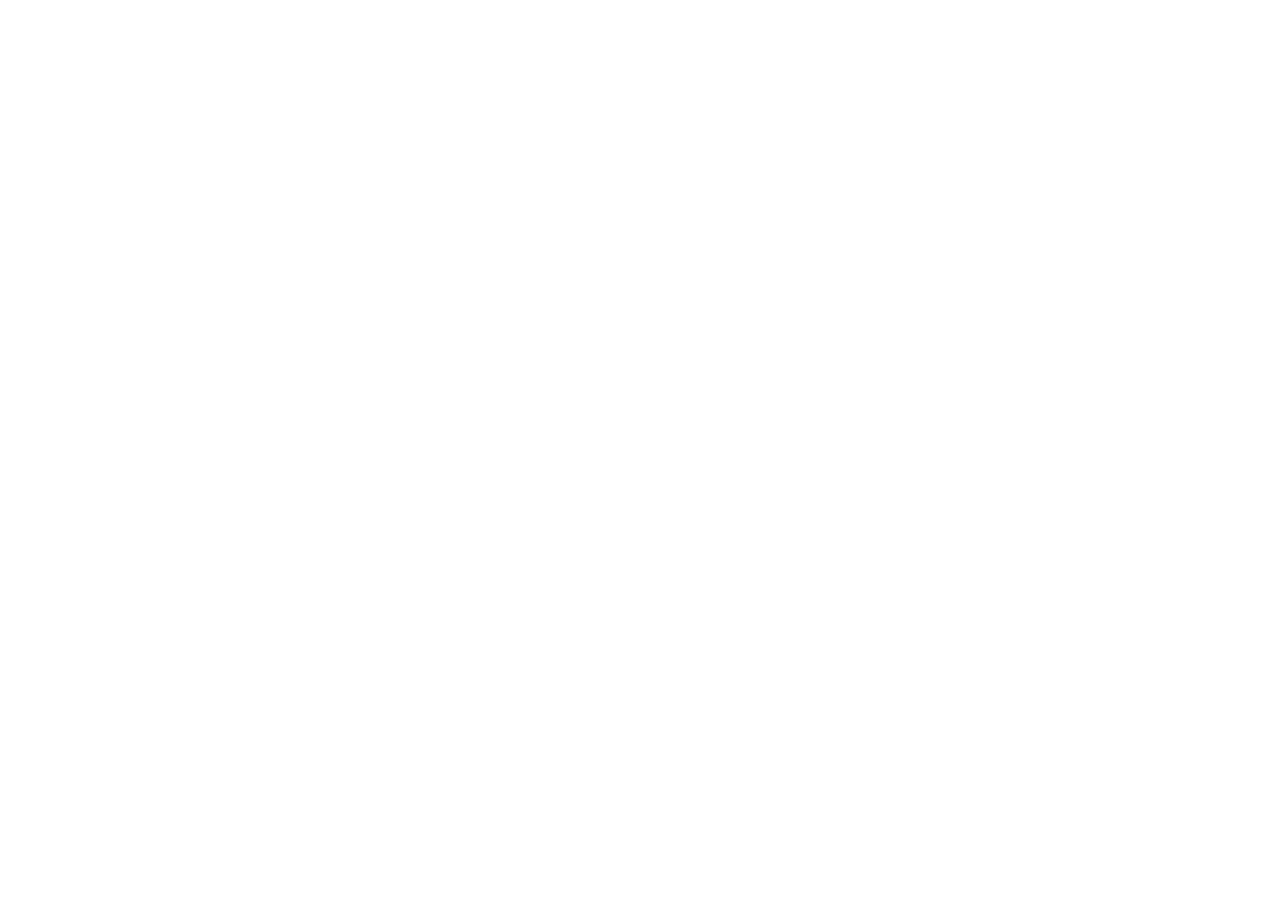
==== index.html @ 3c01635d "Updates" ====
<!doctype html><html lang="en"><head><meta charset="utf-8"/><link rel="icon" href="/redux-tut/favicon.ico"/><meta name="viewport" content="width=device-width,initial-scale=1"/><meta name="theme-color" content="#000000"/><meta name="description" content="Web site created using create-react-app"/><link rel="apple-touch-icon" href="/redux-tut/logo192.png"/><link rel="manifest" href="/redux-tut/manifest.json"/><link rel="stylesheet" href="https://cdn.jsdelivr.net/npm/bootstrap@4.6.0/dist/css/bootstrap.min.css" integrity="sha384-B0vP5xmATw1+K9KRQjQERJvTumQW0nPEzvF6L/Z6nronJ3oUOFUFpCjEUQouq2+l" crossorigin="anonymous"/><link rel="stylesheet" href="https://cdnjs.cloudflare.com/ajax/libs/font-awesome/5.15.3/css/all.min.css" integrity="sha512-iBBXm8fW90+nuLcSKlbmrPcLa0OT92xO1BIsZ+ywDWZCvqsWgccV3gFoRBv0z+8dLJgyAHIhR35VZc2oM/gI1w==" crossorigin="anonymous" referrerpolicy="no-referrer"/><link rel="preconnect" href="https://fonts.googleapis.com"/><link rel="preconnect" href="https://fonts.gstatic.com" crossorigin/><link href="https://fonts.googleapis.com/css2?family=Jost:wght@300&display=swap" rel="stylesheet"/><title>React App</title><link href="/redux-tut/static/css/2.d45d6843.chunk.css" rel="stylesheet"><link href="/redux-tut/static/css/main.e267d993.chunk.css" rel="stylesheet"></head><body><noscript>You need to enable JavaScript to run this app.</noscript><div id="root"></div><script>!function(e){function t(t){for(var n,a,i=t[0],c=t[1],l=t[2],s=0,p=[];s<i.length;s++)a=i[s],Object.prototype.hasOwnProperty.call(o,a)&&o[a]&&p.push(o[a][0]),o[a]=0;for(n in c)Object.prototype.hasOwnProperty.call(c,n)&&(e[n]=c[n]);for(f&&f(t);p.length;)p.shift()();return u.push.apply(u,l||[]),r()}function r(){for(var e,t=0;t<u.length;t++){for(var r=u[t],n=!0,i=1;i<r.length;i++){var c=r[i];0!==o[c]&&(n=!1)}n&&(u.splice(t--,1),e=a(a.s=r[0]))}return e}var n={},o={1:0},u=[];function a(t){if(n[t])return n[t].exports;var r=n[t]={i:t,l:!1,exports:{}};return e[t].call(r.exports,r,r.exports,a),r.l=!0,r.exports}a.e=function(e){var t=[],r=o[e];if(0!==r)if(r)t.push(r[2]);else{var n=new Promise((function(t,n){r=o[e]=[t,n]}));t.push(r[2]=n);var u,i=document.createElement("script");i.charset="utf-8",i.timeout=120,a.nc&&i.setAttribute("nonce",a.nc),i.src=function(e){return a.p+"static/js/"+({}[e]||e)+"."+{3:"b8d4a2c0"}[e]+".chunk.js"}(e);var c=new Error;u=function(t){i.onerror=i.onload=null,clearTimeout(l);var r=o[e];if(0!==r){if(r){var n=t&&("load"===t.type?"missing":t.type),u=t&&t.target&&t.target.src;c.message="Loading chunk "+e+" failed.\n("+n+": "+u+")",c.name="ChunkLoadError",c.type=n,c.request=u,r[1](c)}o[e]=void 0}};var l=setTimeout((function(){u({type:"timeout",target:i})}),12e4);i.onerror=i.onload=u,document.head.appendChild(i)}return Promise.all(t)},a.m=e,a.c=n,a.d=function(e,t,r){a.o(e,t)||Object.defineProperty(e,t,{enumerable:!0,get:r})},a.r=function(e){"undefined"!=typeof Symbol&&Symbol.toStringTag&&Object.defineProperty(e,Symbol.toStringTag,{value:"Module"}),Object.defineProperty(e,"__esModule",{value:!0})},a.t=function(e,t){if(1&t&&(e=a(e)),8&t)return e;if(4&t&&"object"==typeof e&&e&&e.__esModule)return e;var r=Object.create(null);if(a.r(r),Object.defineProperty(r,"default",{enumerable:!0,value:e}),2&t&&"string"!=typeof e)for(var n in e)a.d(r,n,function(t){return e[t]}.bind(null,n));return r},a.n=function(e){var t=e&&e.__esModule?function(){return e.default}:function(){return e};return a.d(t,"a",t),t},a.o=function(e,t){return Object.prototype.hasOwnProperty.call(e,t)},a.p="/redux-tut/",a.oe=function(e){throw console.error(e),e};var i=this["webpackJsonpredux-tut"]=this["webpackJsonpredux-tut"]||[],c=i.push.bind(i);i.push=t,i=i.slice();for(var l=0;l<i.length;l++)t(i[l]);var f=c;r()}([])</script><script src="/redux-tut/static/js/2.0b579413.chunk.js"></script><script src="/redux-tut/static/js/main.9fdd0d64.chunk.js"></script></body></html>
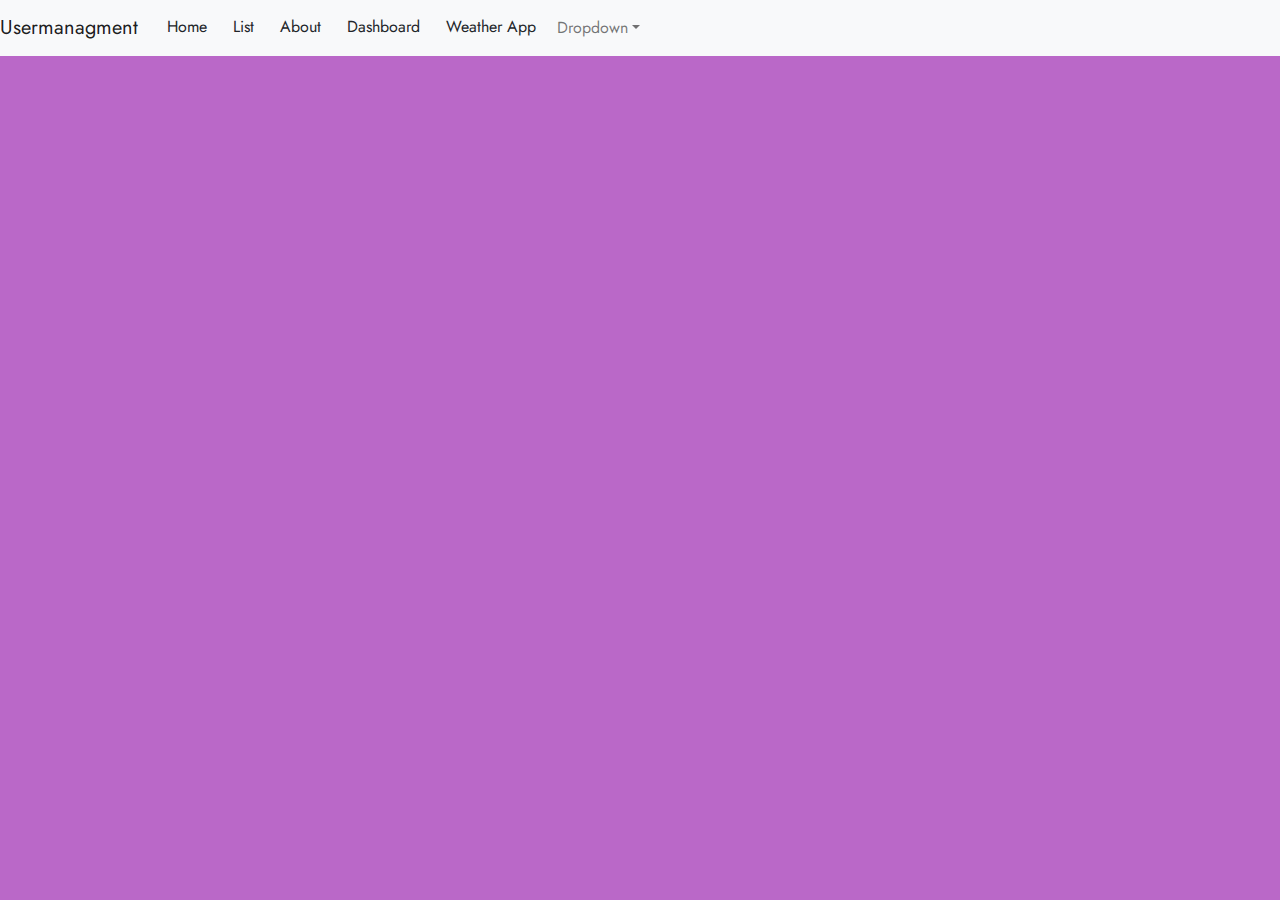
==== commit 42b5c650: "Updates" ====
--- a/index.html
+++ b/index.html
@@ -1 +1 @@
-<!doctype html><html lang="en"><head><meta charset="utf-8"/><link rel="icon" href="/redux-tut/favicon.ico"/><meta name="viewport" content="width=device-width,initial-scale=1"/><meta name="theme-color" content="#000000"/><meta name="description" content="Web site created using create-react-app"/><link rel="apple-touch-icon" href="/redux-tut/logo192.png"/><link rel="manifest" href="/redux-tut/manifest.json"/><link rel="stylesheet" href="https://cdn.jsdelivr.net/npm/bootstrap@4.6.0/dist/css/bootstrap.min.css" integrity="sha384-B0vP5xmATw1+K9KRQjQERJvTumQW0nPEzvF6L/Z6nronJ3oUOFUFpCjEUQouq2+l" crossorigin="anonymous"/><link rel="stylesheet" href="https://cdnjs.cloudflare.com/ajax/libs/font-awesome/5.15.3/css/all.min.css" integrity="sha512-iBBXm8fW90+nuLcSKlbmrPcLa0OT92xO1BIsZ+ywDWZCvqsWgccV3gFoRBv0z+8dLJgyAHIhR35VZc2oM/gI1w==" crossorigin="anonymous" referrerpolicy="no-referrer"/><link rel="preconnect" href="https://fonts.googleapis.com"/><link rel="preconnect" href="https://fonts.gstatic.com" crossorigin/><link href="https://fonts.googleapis.com/css2?family=Jost:wght@300&display=swap" rel="stylesheet"/><title>React App</title><link href="/redux-tut/static/css/2.d45d6843.chunk.css" rel="stylesheet"><link href="/redux-tut/static/css/main.e267d993.chunk.css" rel="stylesheet"></head><body><noscript>You need to enable JavaScript to run this app.</noscript><div id="root"></div><script>!function(e){function t(t){for(var n,a,i=t[0],c=t[1],l=t[2],s=0,p=[];s<i.length;s++)a=i[s],Object.prototype.hasOwnProperty.call(o,a)&&o[a]&&p.push(o[a][0]),o[a]=0;for(n in c)Object.prototype.hasOwnProperty.call(c,n)&&(e[n]=c[n]);for(f&&f(t);p.length;)p.shift()();return u.push.apply(u,l||[]),r()}function r(){for(var e,t=0;t<u.length;t++){for(var r=u[t],n=!0,i=1;i<r.length;i++){var c=r[i];0!==o[c]&&(n=!1)}n&&(u.splice(t--,1),e=a(a.s=r[0]))}return e}var n={},o={1:0},u=[];function a(t){if(n[t])return n[t].exports;var r=n[t]={i:t,l:!1,exports:{}};return e[t].call(r.exports,r,r.exports,a),r.l=!0,r.exports}a.e=function(e){var t=[],r=o[e];if(0!==r)if(r)t.push(r[2]);else{var n=new Promise((function(t,n){r=o[e]=[t,n]}));t.push(r[2]=n);var u,i=document.createElement("script");i.charset="utf-8",i.timeout=120,a.nc&&i.setAttribute("nonce",a.nc),i.src=function(e){return a.p+"static/js/"+({}[e]||e)+"."+{3:"b8d4a2c0"}[e]+".chunk.js"}(e);var c=new Error;u=function(t){i.onerror=i.onload=null,clearTimeout(l);var r=o[e];if(0!==r){if(r){var n=t&&("load"===t.type?"missing":t.type),u=t&&t.target&&t.target.src;c.message="Loading chunk "+e+" failed.\n("+n+": "+u+")",c.name="ChunkLoadError",c.type=n,c.request=u,r[1](c)}o[e]=void 0}};var l=setTimeout((function(){u({type:"timeout",target:i})}),12e4);i.onerror=i.onload=u,document.head.appendChild(i)}return Promise.all(t)},a.m=e,a.c=n,a.d=function(e,t,r){a.o(e,t)||Object.defineProperty(e,t,{enumerable:!0,get:r})},a.r=function(e){"undefined"!=typeof Symbol&&Symbol.toStringTag&&Object.defineProperty(e,Symbol.toStringTag,{value:"Module"}),Object.defineProperty(e,"__esModule",{value:!0})},a.t=function(e,t){if(1&t&&(e=a(e)),8&t)return e;if(4&t&&"object"==typeof e&&e&&e.__esModule)return e;var r=Object.create(null);if(a.r(r),Object.defineProperty(r,"default",{enumerable:!0,value:e}),2&t&&"string"!=typeof e)for(var n in e)a.d(r,n,function(t){return e[t]}.bind(null,n));return r},a.n=function(e){var t=e&&e.__esModule?function(){return e.default}:function(){return e};return a.d(t,"a",t),t},a.o=function(e,t){return Object.prototype.hasOwnProperty.call(e,t)},a.p="/redux-tut/",a.oe=function(e){throw console.error(e),e};var i=this["webpackJsonpredux-tut"]=this["webpackJsonpredux-tut"]||[],c=i.push.bind(i);i.push=t,i=i.slice();for(var l=0;l<i.length;l++)t(i[l]);var f=c;r()}([])</script><script src="/redux-tut/static/js/2.0b579413.chunk.js"></script><script src="/redux-tut/static/js/main.9fdd0d64.chunk.js"></script></body></html>+<!doctype html><html lang="en"><head><meta charset="utf-8"/><link rel="icon" href="/favicon.ico"/><meta name="viewport" content="width=device-width,initial-scale=1"/><meta name="theme-color" content="#000000"/><meta name="description" content="Web site created using create-react-app"/><link rel="apple-touch-icon" href="/logo192.png"/><link rel="manifest" href="/manifest.json"/><link rel="stylesheet" href="https://cdn.jsdelivr.net/npm/bootstrap@4.6.0/dist/css/bootstrap.min.css" integrity="sha384-B0vP5xmATw1+K9KRQjQERJvTumQW0nPEzvF6L/Z6nronJ3oUOFUFpCjEUQouq2+l" crossorigin="anonymous"/><link rel="stylesheet" href="https://cdnjs.cloudflare.com/ajax/libs/font-awesome/5.15.3/css/all.min.css" integrity="sha512-iBBXm8fW90+nuLcSKlbmrPcLa0OT92xO1BIsZ+ywDWZCvqsWgccV3gFoRBv0z+8dLJgyAHIhR35VZc2oM/gI1w==" crossorigin="anonymous" referrerpolicy="no-referrer"/><link rel="preconnect" href="https://fonts.googleapis.com"/><link rel="preconnect" href="https://fonts.gstatic.com" crossorigin/><link href="https://fonts.googleapis.com/css2?family=Jost:wght@300&display=swap" rel="stylesheet"/><title>React App</title><link href="/static/css/2.d45d6843.chunk.css" rel="stylesheet"><link href="/static/css/main.0883c1f9.chunk.css" rel="stylesheet"></head><body><noscript>You need to enable JavaScript to run this app.</noscript><div id="root"></div><script>!function(e){function t(t){for(var n,a,i=t[0],c=t[1],l=t[2],s=0,p=[];s<i.length;s++)a=i[s],Object.prototype.hasOwnProperty.call(o,a)&&o[a]&&p.push(o[a][0]),o[a]=0;for(n in c)Object.prototype.hasOwnProperty.call(c,n)&&(e[n]=c[n]);for(f&&f(t);p.length;)p.shift()();return u.push.apply(u,l||[]),r()}function r(){for(var e,t=0;t<u.length;t++){for(var r=u[t],n=!0,i=1;i<r.length;i++){var c=r[i];0!==o[c]&&(n=!1)}n&&(u.splice(t--,1),e=a(a.s=r[0]))}return e}var n={},o={1:0},u=[];function a(t){if(n[t])return n[t].exports;var r=n[t]={i:t,l:!1,exports:{}};return e[t].call(r.exports,r,r.exports,a),r.l=!0,r.exports}a.e=function(e){var t=[],r=o[e];if(0!==r)if(r)t.push(r[2]);else{var n=new Promise((function(t,n){r=o[e]=[t,n]}));t.push(r[2]=n);var u,i=document.createElement("script");i.charset="utf-8",i.timeout=120,a.nc&&i.setAttribute("nonce",a.nc),i.src=function(e){return a.p+"static/js/"+({}[e]||e)+"."+{3:"b8d4a2c0"}[e]+".chunk.js"}(e);var c=new Error;u=function(t){i.onerror=i.onload=null,clearTimeout(l);var r=o[e];if(0!==r){if(r){var n=t&&("load"===t.type?"missing":t.type),u=t&&t.target&&t.target.src;c.message="Loading chunk "+e+" failed.\n("+n+": "+u+")",c.name="ChunkLoadError",c.type=n,c.request=u,r[1](c)}o[e]=void 0}};var l=setTimeout((function(){u({type:"timeout",target:i})}),12e4);i.onerror=i.onload=u,document.head.appendChild(i)}return Promise.all(t)},a.m=e,a.c=n,a.d=function(e,t,r){a.o(e,t)||Object.defineProperty(e,t,{enumerable:!0,get:r})},a.r=function(e){"undefined"!=typeof Symbol&&Symbol.toStringTag&&Object.defineProperty(e,Symbol.toStringTag,{value:"Module"}),Object.defineProperty(e,"__esModule",{value:!0})},a.t=function(e,t){if(1&t&&(e=a(e)),8&t)return e;if(4&t&&"object"==typeof e&&e&&e.__esModule)return e;var r=Object.create(null);if(a.r(r),Object.defineProperty(r,"default",{enumerable:!0,value:e}),2&t&&"string"!=typeof e)for(var n in e)a.d(r,n,function(t){return e[t]}.bind(null,n));return r},a.n=function(e){var t=e&&e.__esModule?function(){return e.default}:function(){return e};return a.d(t,"a",t),t},a.o=function(e,t){return Object.prototype.hasOwnProperty.call(e,t)},a.p="/",a.oe=function(e){throw console.error(e),e};var i=this["webpackJsonpredux-tut"]=this["webpackJsonpredux-tut"]||[],c=i.push.bind(i);i.push=t,i=i.slice();for(var l=0;l<i.length;l++)t(i[l]);var f=c;r()}([])</script><script src="/static/js/2.1ac7aeab.chunk.js"></script><script src="/static/js/main.1e023b84.chunk.js"></script></body></html>--- a/static/css/2.d45d6843.chunk.css
+++ b/static/css/2.d45d6843.chunk.css
@@ -0,0 +1,7 @@
+@charset "UTF-8";/*!
+ * Bootstrap v5.0.2 (https://getbootstrap.com/)
+ * Copyright 2011-2021 The Bootstrap Authors
+ * Copyright 2011-2021 Twitter, Inc.
+ * Licensed under MIT (https://github.com/twbs/bootstrap/blob/main/LICENSE)
+ */:root{--bs-blue:#0d6efd;--bs-indigo:#6610f2;--bs-purple:#6f42c1;--bs-pink:#d63384;--bs-red:#dc3545;--bs-orange:#fd7e14;--bs-yellow:#ffc107;--bs-green:#198754;--bs-teal:#20c997;--bs-cyan:#0dcaf0;--bs-white:#fff;--bs-gray:#6c757d;--bs-gray-dark:#343a40;--bs-primary:#0d6efd;--bs-secondary:#6c757d;--bs-success:#198754;--bs-info:#0dcaf0;--bs-warning:#ffc107;--bs-danger:#dc3545;--bs-light:#f8f9fa;--bs-dark:#212529;--bs-font-sans-serif:system-ui,-apple-system,"Segoe UI",Roboto,"Helvetica Neue",Arial,"Noto Sans","Liberation Sans",sans-serif,"Apple Color Emoji","Segoe UI Emoji","Segoe UI Symbol","Noto Color Emoji";--bs-font-monospace:SFMono-Regular,Menlo,Monaco,Consolas,"Liberation Mono","Courier New",monospace;--bs-gradient:linear-gradient(180deg,hsla(0,0%,100%,0.15),hsla(0,0%,100%,0))}*,:after,:before{box-sizing:border-box}@media (prefers-reduced-motion:no-preference){:root{scroll-behavior:smooth}}body{margin:0;font-family:system-ui,-apple-system,"Segoe UI",Roboto,"Helvetica Neue",Arial,"Noto Sans","Liberation Sans",sans-serif,"Apple Color Emoji","Segoe UI Emoji","Segoe UI Symbol","Noto Color Emoji";font-family:var(--bs-font-sans-serif);font-size:1rem;font-weight:400;line-height:1.5;color:#212529;background-color:#fff;-webkit-text-size-adjust:100%;-webkit-tap-highlight-color:transparent}hr{margin:1rem 0;color:inherit;background-color:currentColor;border:0;opacity:.25}hr:not([size]){height:1px}.h1,.h2,.h3,.h4,.h5,.h6,h1,h2,h3,h4,h5,h6{margin-top:0;margin-bottom:.5rem;font-weight:500;line-height:1.2}.h1,h1{font-size:calc(1.375rem + 1.5vw)}@media (min-width:1200px){.h1,h1{font-size:2.5rem}}.h2,h2{font-size:calc(1.325rem + .9vw)}@media (min-width:1200px){.h2,h2{font-size:2rem}}.h3,h3{font-size:calc(1.3rem + .6vw)}@media (min-width:1200px){.h3,h3{font-size:1.75rem}}.h4,h4{font-size:calc(1.275rem + .3vw)}@media (min-width:1200px){.h4,h4{font-size:1.5rem}}.h5,h5{font-size:1.25rem}.h6,h6{font-size:1rem}p{margin-top:0;margin-bottom:1rem}abbr[data-bs-original-title],abbr[title]{-webkit-text-decoration:underline dotted;text-decoration:underline dotted;cursor:help;-webkit-text-decoration-skip-ink:none;text-decoration-skip-ink:none}address{margin-bottom:1rem;font-style:normal;line-height:inherit}ol,ul{padding-left:2rem}dl,ol,ul{margin-top:0;margin-bottom:1rem}ol ol,ol ul,ul ol,ul ul{margin-bottom:0}dt{font-weight:700}dd{margin-bottom:.5rem;margin-left:0}blockquote{margin:0 0 1rem}b,strong{font-weight:bolder}.small,small{font-size:.875em}.mark,mark{padding:.2em;background-color:#fcf8e3}sub,sup{position:relative;font-size:.75em;line-height:0;vertical-align:baseline}sub{bottom:-.25em}sup{top:-.5em}a{color:#0d6efd;text-decoration:underline}a:hover{color:#0a58ca}a:not([href]):not([class]),a:not([href]):not([class]):hover{color:inherit;text-decoration:none}code,kbd,pre,samp{font-family:SFMono-Regular,Menlo,Monaco,Consolas,"Liberation Mono","Courier New",monospace;font-family:var(--bs-font-monospace);font-size:1em;direction:ltr;unicode-bidi:bidi-override}pre{display:block;margin-top:0;margin-bottom:1rem;overflow:auto;font-size:.875em}pre code{font-size:inherit;color:inherit;word-break:normal}code{font-size:.875em;color:#d63384;word-wrap:break-word}a>code{color:inherit}kbd{padding:.2rem .4rem;font-size:.875em;color:#fff;background-color:#212529;border-radius:.2rem}kbd kbd{padding:0;font-size:1em;font-weight:700}figure{margin:0 0 1rem}img,svg{vertical-align:middle}table{caption-side:bottom;border-collapse:collapse}caption{padding-top:.5rem;padding-bottom:.5rem;color:#6c757d;text-align:left}th{text-align:inherit;text-align:-webkit-match-parent}tbody,td,tfoot,th,thead,tr{border:0 solid;border-color:inherit}label{display:inline-block}button{border-radius:0}button:focus:not(:focus-visible){outline:0}button,input,optgroup,select,textarea{margin:0;font-family:inherit;font-size:inherit;line-height:inherit}button,select{text-transform:none}[role=button]{cursor:pointer}select{word-wrap:normal}select:disabled{opacity:1}[list]::-webkit-calendar-picker-indicator{display:none}[type=button],[type=reset],[type=submit],button{-webkit-appearance:button}[type=button]:not(:disabled),[type=reset]:not(:disabled),[type=submit]:not(:disabled),button:not(:disabled){cursor:pointer}::-moz-focus-inner{padding:0;border-style:none}textarea{resize:vertical}fieldset{min-width:0;padding:0;margin:0;border:0}legend{float:left;width:100%;padding:0;margin-bottom:.5rem;font-size:calc(1.275rem + .3vw);line-height:inherit}@media (min-width:1200px){legend{font-size:1.5rem}}legend+*{clear:left}::-webkit-datetime-edit-day-field,::-webkit-datetime-edit-fields-wrapper,::-webkit-datetime-edit-hour-field,::-webkit-datetime-edit-minute,::-webkit-datetime-edit-month-field,::-webkit-datetime-edit-text,::-webkit-datetime-edit-year-field{padding:0}::-webkit-inner-spin-button{height:auto}[type=search]{outline-offset:-2px;-webkit-appearance:textfield}::-webkit-search-decoration{-webkit-appearance:none}::-webkit-color-swatch-wrapper{padding:0}::file-selector-button{font:inherit}::-webkit-file-upload-button{font:inherit;-webkit-appearance:button}output{display:inline-block}iframe{border:0}summary{display:list-item;cursor:pointer}progress{vertical-align:baseline}[hidden]{display:none!important}.lead{font-size:1.25rem;font-weight:300}.display-1{font-size:calc(1.625rem + 4.5vw);font-weight:300;line-height:1.2}@media (min-width:1200px){.display-1{font-size:5rem}}.display-2{font-size:calc(1.575rem + 3.9vw);font-weight:300;line-height:1.2}@media (min-width:1200px){.display-2{font-size:4.5rem}}.display-3{font-size:calc(1.525rem + 3.3vw);font-weight:300;line-height:1.2}@media (min-width:1200px){.display-3{font-size:4rem}}.display-4{font-size:calc(1.475rem + 2.7vw);font-weight:300;line-height:1.2}@media (min-width:1200px){.display-4{font-size:3.5rem}}.display-5{font-size:calc(1.425rem + 2.1vw);font-weight:300;line-height:1.2}@media (min-width:1200px){.display-5{font-size:3rem}}.display-6{font-size:calc(1.375rem + 1.5vw);font-weight:300;line-height:1.2}@media (min-width:1200px){.display-6{font-size:2.5rem}}.list-inline,.list-unstyled{padding-left:0;list-style:none}.list-inline-item{display:inline-block}.list-inline-item:not(:last-child){margin-right:.5rem}.initialism{font-size:.875em;text-transform:uppercase}.blockquote{margin-bottom:1rem;font-size:1.25rem}.blockquote>:last-child{margin-bottom:0}.blockquote-footer{margin-top:-1rem;margin-bottom:1rem;font-size:.875em;color:#6c757d}.blockquote-footer:before{content:"— "}.img-fluid,.img-thumbnail{max-width:100%;height:auto}.img-thumbnail{padding:.25rem;background-color:#fff;border:1px solid #dee2e6;border-radius:.25rem}.figure{display:inline-block}.figure-img{margin-bottom:.5rem;line-height:1}.figure-caption{font-size:.875em;color:#6c757d}.container,.container-fluid,.container-lg,.container-md,.container-sm,.container-xl,.container-xxl{width:100%;padding-right:.75rem;padding-right:var(--bs-gutter-x,.75rem);padding-left:.75rem;padding-left:var(--bs-gutter-x,.75rem);margin-right:auto;margin-left:auto}@media (min-width:576px){.container,.container-sm{max-width:540px}}@media (min-width:768px){.container,.container-md,.container-sm{max-width:720px}}@media (min-width:992px){.container,.container-lg,.container-md,.container-sm{max-width:960px}}@media (min-width:1200px){.container,.container-lg,.container-md,.container-sm,.container-xl{max-width:1140px}}@media (min-width:1400px){.container,.container-lg,.container-md,.container-sm,.container-xl,.container-xxl{max-width:1320px}}.row{--bs-gutter-x:1.5rem;--bs-gutter-y:0;display:-webkit-flex;display:flex;-webkit-flex-wrap:wrap;flex-wrap:wrap;margin-top:calc(var(--bs-gutter-y)*-1);margin-right:calc(var(--bs-gutter-x)*-0.5);margin-left:calc(var(--bs-gutter-x)*-0.5)}.row>*{-webkit-flex-shrink:0;flex-shrink:0;width:100%;max-width:100%;padding-right:calc(var(--bs-gutter-x)*0.5);padding-left:calc(var(--bs-gutter-x)*0.5);margin-top:var(--bs-gutter-y)}.col{-webkit-flex:1 0;flex:1 0}.row-cols-auto>*{width:auto}.row-cols-1>*,.row-cols-auto>*{-webkit-flex:0 0 auto;flex:0 0 auto}.row-cols-1>*{width:100%}.row-cols-2>*{width:50%}.row-cols-2>*,.row-cols-3>*{-webkit-flex:0 0 auto;flex:0 0 auto}.row-cols-3>*{width:33.3333333333%}.row-cols-4>*{width:25%}.row-cols-4>*,.row-cols-5>*{-webkit-flex:0 0 auto;flex:0 0 auto}.row-cols-5>*{width:20%}.row-cols-6>*{-webkit-flex:0 0 auto;flex:0 0 auto;width:16.6666666667%}@media (min-width:576px){.col-sm{-webkit-flex:1 0;flex:1 0}.row-cols-sm-auto>*{-webkit-flex:0 0 auto;flex:0 0 auto;width:auto}.row-cols-sm-1>*{width:100%}.row-cols-sm-1>*,.row-cols-sm-2>*{-webkit-flex:0 0 auto;flex:0 0 auto}.row-cols-sm-2>*{width:50%}.row-cols-sm-3>*{width:33.3333333333%}.row-cols-sm-3>*,.row-cols-sm-4>*{-webkit-flex:0 0 auto;flex:0 0 auto}.row-cols-sm-4>*{width:25%}.row-cols-sm-5>*{width:20%}.row-cols-sm-5>*,.row-cols-sm-6>*{-webkit-flex:0 0 auto;flex:0 0 auto}.row-cols-sm-6>*{width:16.6666666667%}}@media (min-width:768px){.col-md{-webkit-flex:1 0;flex:1 0}.row-cols-md-auto>*{-webkit-flex:0 0 auto;flex:0 0 auto;width:auto}.row-cols-md-1>*{width:100%}.row-cols-md-1>*,.row-cols-md-2>*{-webkit-flex:0 0 auto;flex:0 0 auto}.row-cols-md-2>*{width:50%}.row-cols-md-3>*{width:33.3333333333%}.row-cols-md-3>*,.row-cols-md-4>*{-webkit-flex:0 0 auto;flex:0 0 auto}.row-cols-md-4>*{width:25%}.row-cols-md-5>*{width:20%}.row-cols-md-5>*,.row-cols-md-6>*{-webkit-flex:0 0 auto;flex:0 0 auto}.row-cols-md-6>*{width:16.6666666667%}}@media (min-width:992px){.col-lg{-webkit-flex:1 0;flex:1 0}.row-cols-lg-auto>*{-webkit-flex:0 0 auto;flex:0 0 auto;width:auto}.row-cols-lg-1>*{width:100%}.row-cols-lg-1>*,.row-cols-lg-2>*{-webkit-flex:0 0 auto;flex:0 0 auto}.row-cols-lg-2>*{width:50%}.row-cols-lg-3>*{width:33.3333333333%}.row-cols-lg-3>*,.row-cols-lg-4>*{-webkit-flex:0 0 auto;flex:0 0 auto}.row-cols-lg-4>*{width:25%}.row-cols-lg-5>*{width:20%}.row-cols-lg-5>*,.row-cols-lg-6>*{-webkit-flex:0 0 auto;flex:0 0 auto}.row-cols-lg-6>*{width:16.6666666667%}}@media (min-width:1200px){.col-xl{-webkit-flex:1 0;flex:1 0}.row-cols-xl-auto>*{-webkit-flex:0 0 auto;flex:0 0 auto;width:auto}.row-cols-xl-1>*{width:100%}.row-cols-xl-1>*,.row-cols-xl-2>*{-webkit-flex:0 0 auto;flex:0 0 auto}.row-cols-xl-2>*{width:50%}.row-cols-xl-3>*{width:33.3333333333%}.row-cols-xl-3>*,.row-cols-xl-4>*{-webkit-flex:0 0 auto;flex:0 0 auto}.row-cols-xl-4>*{width:25%}.row-cols-xl-5>*{width:20%}.row-cols-xl-5>*,.row-cols-xl-6>*{-webkit-flex:0 0 auto;flex:0 0 auto}.row-cols-xl-6>*{width:16.6666666667%}}@media (min-width:1400px){.col-xxl{-webkit-flex:1 0;flex:1 0}.row-cols-xxl-auto>*{-webkit-flex:0 0 auto;flex:0 0 auto;width:auto}.row-cols-xxl-1>*{-webkit-flex:0 0 auto;flex:0 0 auto;width:100%}.row-cols-xxl-2>*{-webkit-flex:0 0 auto;flex:0 0 auto;width:50%}.row-cols-xxl-3>*{-webkit-flex:0 0 auto;flex:0 0 auto;width:33.3333333333%}.row-cols-xxl-4>*{-webkit-flex:0 0 auto;flex:0 0 auto;width:25%}.row-cols-xxl-5>*{-webkit-flex:0 0 auto;flex:0 0 auto;width:20%}.row-cols-xxl-6>*{-webkit-flex:0 0 auto;flex:0 0 auto;width:16.6666666667%}}.col-auto{width:auto}.col-1,.col-auto{-webkit-flex:0 0 auto;flex:0 0 auto}.col-1{width:8.33333333%}.col-2{width:16.66666667%}.col-2,.col-3{-webkit-flex:0 0 auto;flex:0 0 auto}.col-3{width:25%}.col-4{width:33.33333333%}.col-4,.col-5{-webkit-flex:0 0 auto;flex:0 0 auto}.col-5{width:41.66666667%}.col-6{width:50%}.col-6,.col-7{-webkit-flex:0 0 auto;flex:0 0 auto}.col-7{width:58.33333333%}.col-8{width:66.66666667%}.col-8,.col-9{-webkit-flex:0 0 auto;flex:0 0 auto}.col-9{width:75%}.col-10{width:83.33333333%}.col-10,.col-11{-webkit-flex:0 0 auto;flex:0 0 auto}.col-11{width:91.66666667%}.col-12{-webkit-flex:0 0 auto;flex:0 0 auto;width:100%}.offset-1{margin-left:8.33333333%}.offset-2{margin-left:16.66666667%}.offset-3{margin-left:25%}.offset-4{margin-left:33.33333333%}.offset-5{margin-left:41.66666667%}.offset-6{margin-left:50%}.offset-7{margin-left:58.33333333%}.offset-8{margin-left:66.66666667%}.offset-9{margin-left:75%}.offset-10{margin-left:83.33333333%}.offset-11{margin-left:91.66666667%}.g-0,.gx-0{--bs-gutter-x:0}.g-0,.gy-0{--bs-gutter-y:0}.g-1,.gx-1{--bs-gutter-x:0.25rem}.g-1,.gy-1{--bs-gutter-y:0.25rem}.g-2,.gx-2{--bs-gutter-x:0.5rem}.g-2,.gy-2{--bs-gutter-y:0.5rem}.g-3,.gx-3{--bs-gutter-x:1rem}.g-3,.gy-3{--bs-gutter-y:1rem}.g-4,.gx-4{--bs-gutter-x:1.5rem}.g-4,.gy-4{--bs-gutter-y:1.5rem}.g-5,.gx-5{--bs-gutter-x:3rem}.g-5,.gy-5{--bs-gutter-y:3rem}@media (min-width:576px){.col-sm-auto{width:auto}.col-sm-1,.col-sm-auto{-webkit-flex:0 0 auto;flex:0 0 auto}.col-sm-1{width:8.33333333%}.col-sm-2{width:16.66666667%}.col-sm-2,.col-sm-3{-webkit-flex:0 0 auto;flex:0 0 auto}.col-sm-3{width:25%}.col-sm-4{width:33.33333333%}.col-sm-4,.col-sm-5{-webkit-flex:0 0 auto;flex:0 0 auto}.col-sm-5{width:41.66666667%}.col-sm-6{width:50%}.col-sm-6,.col-sm-7{-webkit-flex:0 0 auto;flex:0 0 auto}.col-sm-7{width:58.33333333%}.col-sm-8{width:66.66666667%}.col-sm-8,.col-sm-9{-webkit-flex:0 0 auto;flex:0 0 auto}.col-sm-9{width:75%}.col-sm-10{width:83.33333333%}.col-sm-10,.col-sm-11{-webkit-flex:0 0 auto;flex:0 0 auto}.col-sm-11{width:91.66666667%}.col-sm-12{-webkit-flex:0 0 auto;flex:0 0 auto;width:100%}.offset-sm-0{margin-left:0}.offset-sm-1{margin-left:8.33333333%}.offset-sm-2{margin-left:16.66666667%}.offset-sm-3{margin-left:25%}.offset-sm-4{margin-left:33.33333333%}.offset-sm-5{margin-left:41.66666667%}.offset-sm-6{margin-left:50%}.offset-sm-7{margin-left:58.33333333%}.offset-sm-8{margin-left:66.66666667%}.offset-sm-9{margin-left:75%}.offset-sm-10{margin-left:83.33333333%}.offset-sm-11{margin-left:91.66666667%}.g-sm-0,.gx-sm-0{--bs-gutter-x:0}.g-sm-0,.gy-sm-0{--bs-gutter-y:0}.g-sm-1,.gx-sm-1{--bs-gutter-x:0.25rem}.g-sm-1,.gy-sm-1{--bs-gutter-y:0.25rem}.g-sm-2,.gx-sm-2{--bs-gutter-x:0.5rem}.g-sm-2,.gy-sm-2{--bs-gutter-y:0.5rem}.g-sm-3,.gx-sm-3{--bs-gutter-x:1rem}.g-sm-3,.gy-sm-3{--bs-gutter-y:1rem}.g-sm-4,.gx-sm-4{--bs-gutter-x:1.5rem}.g-sm-4,.gy-sm-4{--bs-gutter-y:1.5rem}.g-sm-5,.gx-sm-5{--bs-gutter-x:3rem}.g-sm-5,.gy-sm-5{--bs-gutter-y:3rem}}@media (min-width:768px){.col-md-auto{width:auto}.col-md-1,.col-md-auto{-webkit-flex:0 0 auto;flex:0 0 auto}.col-md-1{width:8.33333333%}.col-md-2{width:16.66666667%}.col-md-2,.col-md-3{-webkit-flex:0 0 auto;flex:0 0 auto}.col-md-3{width:25%}.col-md-4{width:33.33333333%}.col-md-4,.col-md-5{-webkit-flex:0 0 auto;flex:0 0 auto}.col-md-5{width:41.66666667%}.col-md-6{width:50%}.col-md-6,.col-md-7{-webkit-flex:0 0 auto;flex:0 0 auto}.col-md-7{width:58.33333333%}.col-md-8{width:66.66666667%}.col-md-8,.col-md-9{-webkit-flex:0 0 auto;flex:0 0 auto}.col-md-9{width:75%}.col-md-10{width:83.33333333%}.col-md-10,.col-md-11{-webkit-flex:0 0 auto;flex:0 0 auto}.col-md-11{width:91.66666667%}.col-md-12{-webkit-flex:0 0 auto;flex:0 0 auto;width:100%}.offset-md-0{margin-left:0}.offset-md-1{margin-left:8.33333333%}.offset-md-2{margin-left:16.66666667%}.offset-md-3{margin-left:25%}.offset-md-4{margin-left:33.33333333%}.offset-md-5{margin-left:41.66666667%}.offset-md-6{margin-left:50%}.offset-md-7{margin-left:58.33333333%}.offset-md-8{margin-left:66.66666667%}.offset-md-9{margin-left:75%}.offset-md-10{margin-left:83.33333333%}.offset-md-11{margin-left:91.66666667%}.g-md-0,.gx-md-0{--bs-gutter-x:0}.g-md-0,.gy-md-0{--bs-gutter-y:0}.g-md-1,.gx-md-1{--bs-gutter-x:0.25rem}.g-md-1,.gy-md-1{--bs-gutter-y:0.25rem}.g-md-2,.gx-md-2{--bs-gutter-x:0.5rem}.g-md-2,.gy-md-2{--bs-gutter-y:0.5rem}.g-md-3,.gx-md-3{--bs-gutter-x:1rem}.g-md-3,.gy-md-3{--bs-gutter-y:1rem}.g-md-4,.gx-md-4{--bs-gutter-x:1.5rem}.g-md-4,.gy-md-4{--bs-gutter-y:1.5rem}.g-md-5,.gx-md-5{--bs-gutter-x:3rem}.g-md-5,.gy-md-5{--bs-gutter-y:3rem}}@media (min-width:992px){.col-lg-auto{width:auto}.col-lg-1,.col-lg-auto{-webkit-flex:0 0 auto;flex:0 0 auto}.col-lg-1{width:8.33333333%}.col-lg-2{width:16.66666667%}.col-lg-2,.col-lg-3{-webkit-flex:0 0 auto;flex:0 0 auto}.col-lg-3{width:25%}.col-lg-4{width:33.33333333%}.col-lg-4,.col-lg-5{-webkit-flex:0 0 auto;flex:0 0 auto}.col-lg-5{width:41.66666667%}.col-lg-6{width:50%}.col-lg-6,.col-lg-7{-webkit-flex:0 0 auto;flex:0 0 auto}.col-lg-7{width:58.33333333%}.col-lg-8{width:66.66666667%}.col-lg-8,.col-lg-9{-webkit-flex:0 0 auto;flex:0 0 auto}.col-lg-9{width:75%}.col-lg-10{width:83.33333333%}.col-lg-10,.col-lg-11{-webkit-flex:0 0 auto;flex:0 0 auto}.col-lg-11{width:91.66666667%}.col-lg-12{-webkit-flex:0 0 auto;flex:0 0 auto;width:100%}.offset-lg-0{margin-left:0}.offset-lg-1{margin-left:8.33333333%}.offset-lg-2{margin-left:16.66666667%}.offset-lg-3{margin-left:25%}.offset-lg-4{margin-left:33.33333333%}.offset-lg-5{margin-left:41.66666667%}.offset-lg-6{margin-left:50%}.offset-lg-7{margin-left:58.33333333%}.offset-lg-8{margin-left:66.66666667%}.offset-lg-9{margin-left:75%}.offset-lg-10{margin-left:83.33333333%}.offset-lg-11{margin-left:91.66666667%}.g-lg-0,.gx-lg-0{--bs-gutter-x:0}.g-lg-0,.gy-lg-0{--bs-gutter-y:0}.g-lg-1,.gx-lg-1{--bs-gutter-x:0.25rem}.g-lg-1,.gy-lg-1{--bs-gutter-y:0.25rem}.g-lg-2,.gx-lg-2{--bs-gutter-x:0.5rem}.g-lg-2,.gy-lg-2{--bs-gutter-y:0.5rem}.g-lg-3,.gx-lg-3{--bs-gutter-x:1rem}.g-lg-3,.gy-lg-3{--bs-gutter-y:1rem}.g-lg-4,.gx-lg-4{--bs-gutter-x:1.5rem}.g-lg-4,.gy-lg-4{--bs-gutter-y:1.5rem}.g-lg-5,.gx-lg-5{--bs-gutter-x:3rem}.g-lg-5,.gy-lg-5{--bs-gutter-y:3rem}}@media (min-width:1200px){.col-xl-auto{width:auto}.col-xl-1,.col-xl-auto{-webkit-flex:0 0 auto;flex:0 0 auto}.col-xl-1{width:8.33333333%}.col-xl-2{width:16.66666667%}.col-xl-2,.col-xl-3{-webkit-flex:0 0 auto;flex:0 0 auto}.col-xl-3{width:25%}.col-xl-4{width:33.33333333%}.col-xl-4,.col-xl-5{-webkit-flex:0 0 auto;flex:0 0 auto}.col-xl-5{width:41.66666667%}.col-xl-6{width:50%}.col-xl-6,.col-xl-7{-webkit-flex:0 0 auto;flex:0 0 auto}.col-xl-7{width:58.33333333%}.col-xl-8{width:66.66666667%}.col-xl-8,.col-xl-9{-webkit-flex:0 0 auto;flex:0 0 auto}.col-xl-9{width:75%}.col-xl-10{width:83.33333333%}.col-xl-10,.col-xl-11{-webkit-flex:0 0 auto;flex:0 0 auto}.col-xl-11{width:91.66666667%}.col-xl-12{-webkit-flex:0 0 auto;flex:0 0 auto;width:100%}.offset-xl-0{margin-left:0}.offset-xl-1{margin-left:8.33333333%}.offset-xl-2{margin-left:16.66666667%}.offset-xl-3{margin-left:25%}.offset-xl-4{margin-left:33.33333333%}.offset-xl-5{margin-left:41.66666667%}.offset-xl-6{margin-left:50%}.offset-xl-7{margin-left:58.33333333%}.offset-xl-8{margin-left:66.66666667%}.offset-xl-9{margin-left:75%}.offset-xl-10{margin-left:83.33333333%}.offset-xl-11{margin-left:91.66666667%}.g-xl-0,.gx-xl-0{--bs-gutter-x:0}.g-xl-0,.gy-xl-0{--bs-gutter-y:0}.g-xl-1,.gx-xl-1{--bs-gutter-x:0.25rem}.g-xl-1,.gy-xl-1{--bs-gutter-y:0.25rem}.g-xl-2,.gx-xl-2{--bs-gutter-x:0.5rem}.g-xl-2,.gy-xl-2{--bs-gutter-y:0.5rem}.g-xl-3,.gx-xl-3{--bs-gutter-x:1rem}.g-xl-3,.gy-xl-3{--bs-gutter-y:1rem}.g-xl-4,.gx-xl-4{--bs-gutter-x:1.5rem}.g-xl-4,.gy-xl-4{--bs-gutter-y:1.5rem}.g-xl-5,.gx-xl-5{--bs-gutter-x:3rem}.g-xl-5,.gy-xl-5{--bs-gutter-y:3rem}}@media (min-width:1400px){.col-xxl-auto{width:auto}.col-xxl-1,.col-xxl-auto{-webkit-flex:0 0 auto;flex:0 0 auto}.col-xxl-1{width:8.33333333%}.col-xxl-2{width:16.66666667%}.col-xxl-2,.col-xxl-3{-webkit-flex:0 0 auto;flex:0 0 auto}.col-xxl-3{width:25%}.col-xxl-4{width:33.33333333%}.col-xxl-4,.col-xxl-5{-webkit-flex:0 0 auto;flex:0 0 auto}.col-xxl-5{width:41.66666667%}.col-xxl-6{width:50%}.col-xxl-6,.col-xxl-7{-webkit-flex:0 0 auto;flex:0 0 auto}.col-xxl-7{width:58.33333333%}.col-xxl-8{width:66.66666667%}.col-xxl-8,.col-xxl-9{-webkit-flex:0 0 auto;flex:0 0 auto}.col-xxl-9{width:75%}.col-xxl-10{width:83.33333333%}.col-xxl-10,.col-xxl-11{-webkit-flex:0 0 auto;flex:0 0 auto}.col-xxl-11{width:91.66666667%}.col-xxl-12{-webkit-flex:0 0 auto;flex:0 0 auto;width:100%}.offset-xxl-0{margin-left:0}.offset-xxl-1{margin-left:8.33333333%}.offset-xxl-2{margin-left:16.66666667%}.offset-xxl-3{margin-left:25%}.offset-xxl-4{margin-left:33.33333333%}.offset-xxl-5{margin-left:41.66666667%}.offset-xxl-6{margin-left:50%}.offset-xxl-7{margin-left:58.33333333%}.offset-xxl-8{margin-left:66.66666667%}.offset-xxl-9{margin-left:75%}.offset-xxl-10{margin-left:83.33333333%}.offset-xxl-11{margin-left:91.66666667%}.g-xxl-0,.gx-xxl-0{--bs-gutter-x:0}.g-xxl-0,.gy-xxl-0{--bs-gutter-y:0}.g-xxl-1,.gx-xxl-1{--bs-gutter-x:0.25rem}.g-xxl-1,.gy-xxl-1{--bs-gutter-y:0.25rem}.g-xxl-2,.gx-xxl-2{--bs-gutter-x:0.5rem}.g-xxl-2,.gy-xxl-2{--bs-gutter-y:0.5rem}.g-xxl-3,.gx-xxl-3{--bs-gutter-x:1rem}.g-xxl-3,.gy-xxl-3{--bs-gutter-y:1rem}.g-xxl-4,.gx-xxl-4{--bs-gutter-x:1.5rem}.g-xxl-4,.gy-xxl-4{--bs-gutter-y:1.5rem}.g-xxl-5,.gx-xxl-5{--bs-gutter-x:3rem}.g-xxl-5,.gy-xxl-5{--bs-gutter-y:3rem}}.table{--bs-table-bg:transparent;--bs-table-accent-bg:transparent;--bs-table-striped-color:#212529;--bs-table-striped-bg:rgba(0,0,0,0.05);--bs-table-active-color:#212529;--bs-table-active-bg:rgba(0,0,0,0.1);--bs-table-hover-color:#212529;--bs-table-hover-bg:rgba(0,0,0,0.075);width:100%;margin-bottom:1rem;color:#212529;vertical-align:top;border-color:#dee2e6}.table>:not(caption)>*>*{padding:.5rem;background-color:var(--bs-table-bg);border-bottom-width:1px;box-shadow:inset 0 0 0 9999px var(--bs-table-accent-bg)}.table>tbody{vertical-align:inherit}.table>thead{vertical-align:bottom}.table>:not(:last-child)>:last-child>*{border-bottom-color:currentColor}.caption-top{caption-side:top}.table-sm>:not(caption)>*>*{padding:.25rem}.table-bordered>:not(caption)>*{border-width:1px 0}.table-bordered>:not(caption)>*>*{border-width:0 1px}.table-borderless>:not(caption)>*>*{border-bottom-width:0}.table-striped>tbody>tr:nth-of-type(odd){--bs-table-accent-bg:var(--bs-table-striped-bg);color:var(--bs-table-striped-color)}.table-active{--bs-table-accent-bg:var(--bs-table-active-bg);color:var(--bs-table-active-color)}.table-hover>tbody>tr:hover{--bs-table-accent-bg:var(--bs-table-hover-bg);color:var(--bs-table-hover-color)}.table-primary{--bs-table-bg:#cfe2ff;--bs-table-striped-bg:#c5d7f2;--bs-table-striped-color:#000;--bs-table-active-bg:#bacbe6;--bs-table-active-color:#000;--bs-table-hover-bg:#bfd1ec;--bs-table-hover-color:#000;color:#000;border-color:#bacbe6}.table-secondary{--bs-table-bg:#e2e3e5;--bs-table-striped-bg:#d7d8da;--bs-table-striped-color:#000;--bs-table-active-bg:#cbccce;--bs-table-active-color:#000;--bs-table-hover-bg:#d1d2d4;--bs-table-hover-color:#000;color:#000;border-color:#cbccce}.table-success{--bs-table-bg:#d1e7dd;--bs-table-striped-bg:#c7dbd2;--bs-table-striped-color:#000;--bs-table-active-bg:#bcd0c7;--bs-table-active-color:#000;--bs-table-hover-bg:#c1d6cc;--bs-table-hover-color:#000;color:#000;border-color:#bcd0c7}.table-info{--bs-table-bg:#cff4fc;--bs-table-striped-bg:#c5e8ef;--bs-table-striped-color:#000;--bs-table-active-bg:#badce3;--bs-table-active-color:#000;--bs-table-hover-bg:#bfe2e9;--bs-table-hover-color:#000;color:#000;border-color:#badce3}.table-warning{--bs-table-bg:#fff3cd;--bs-table-striped-bg:#f2e7c3;--bs-table-striped-color:#000;--bs-table-active-bg:#e6dbb9;--bs-table-active-color:#000;--bs-table-hover-bg:#ece1be;--bs-table-hover-color:#000;color:#000;border-color:#e6dbb9}.table-danger{--bs-table-bg:#f8d7da;--bs-table-striped-bg:#eccccf;--bs-table-striped-color:#000;--bs-table-active-bg:#dfc2c4;--bs-table-active-color:#000;--bs-table-hover-bg:#e5c7ca;--bs-table-hover-color:#000;color:#000;border-color:#dfc2c4}.table-light{--bs-table-bg:#f8f9fa;--bs-table-striped-bg:#ecedee;--bs-table-striped-color:#000;--bs-table-active-bg:#dfe0e1;--bs-table-active-color:#000;--bs-table-hover-bg:#e5e6e7;--bs-table-hover-color:#000;color:#000;border-color:#dfe0e1}.table-dark{--bs-table-bg:#212529;--bs-table-striped-bg:#2c3034;--bs-table-striped-color:#fff;--bs-table-active-bg:#373b3e;--bs-table-active-color:#fff;--bs-table-hover-bg:#323539;--bs-table-hover-color:#fff;color:#fff;border-color:#373b3e}.table-responsive{overflow-x:auto;-webkit-overflow-scrolling:touch}@media (max-width:575.98px){.table-responsive-sm{overflow-x:auto;-webkit-overflow-scrolling:touch}}@media (max-width:767.98px){.table-responsive-md{overflow-x:auto;-webkit-overflow-scrolling:touch}}@media (max-width:991.98px){.table-responsive-lg{overflow-x:auto;-webkit-overflow-scrolling:touch}}@media (max-width:1199.98px){.table-responsive-xl{overflow-x:auto;-webkit-overflow-scrolling:touch}}@media (max-width:1399.98px){.table-responsive-xxl{overflow-x:auto;-webkit-overflow-scrolling:touch}}.form-label{margin-bottom:.5rem}.col-form-label{padding-top:calc(.375rem + 1px);padding-bottom:calc(.375rem + 1px);margin-bottom:0;font-size:inherit;line-height:1.5}.col-form-label-lg{padding-top:calc(.5rem + 1px);padding-bottom:calc(.5rem + 1px);font-size:1.25rem}.col-form-label-sm{padding-top:calc(.25rem + 1px);padding-bottom:calc(.25rem + 1px);font-size:.875rem}.form-text{margin-top:.25rem;font-size:.875em;color:#6c757d}.form-control{display:block;width:100%;padding:.375rem .75rem;font-size:1rem;font-weight:400;line-height:1.5;color:#212529;background-color:#fff;background-clip:padding-box;border:1px solid #ced4da;-webkit-appearance:none;appearance:none;border-radius:.25rem;transition:border-color .15s ease-in-out,box-shadow .15s ease-in-out}@media (prefers-reduced-motion:reduce){.form-control{transition:none}}.form-control[type=file]{overflow:hidden}.form-control[type=file]:not(:disabled):not([readonly]){cursor:pointer}.form-control:focus{color:#212529;background-color:#fff;border-color:#86b7fe;outline:0;box-shadow:0 0 0 .25rem rgba(13,110,253,.25)}.form-control::-webkit-date-and-time-value{height:1.5em}.form-control::-webkit-input-placeholder{color:#6c757d;opacity:1}.form-control:-ms-input-placeholder{color:#6c757d;opacity:1}.form-control::placeholder{color:#6c757d;opacity:1}.form-control:disabled,.form-control[readonly]{background-color:#e9ecef;opacity:1}.form-control::file-selector-button{padding:.375rem .75rem;margin:-.375rem -.75rem;-webkit-margin-end:.75rem;margin-inline-end:.75rem;color:#212529;background-color:#e9ecef;pointer-events:none;border:0 solid;border-color:inherit;border-inline-end-width:1px;border-radius:0;transition:color .15s ease-in-out,background-color .15s ease-in-out,border-color .15s ease-in-out,box-shadow .15s ease-in-out}@media (prefers-reduced-motion:reduce){.form-control::file-selector-button{transition:none}}.form-control:hover:not(:disabled):not([readonly])::file-selector-button{background-color:#dde0e3}.form-control::-webkit-file-upload-button{padding:.375rem .75rem;margin:-.375rem -.75rem;-webkit-margin-end:.75rem;margin-inline-end:.75rem;color:#212529;background-color:#e9ecef;pointer-events:none;border:0 solid;border-color:inherit;border-inline-end-width:1px;border-radius:0;-webkit-transition:color .15s ease-in-out,background-color .15s ease-in-out,border-color .15s ease-in-out,box-shadow .15s ease-in-out;transition:color .15s ease-in-out,background-color .15s ease-in-out,border-color .15s ease-in-out,box-shadow .15s ease-in-out}@media (prefers-reduced-motion:reduce){.form-control::-webkit-file-upload-button{-webkit-transition:none;transition:none}}.form-control:hover:not(:disabled):not([readonly])::-webkit-file-upload-button{background-color:#dde0e3}.form-control-plaintext{display:block;width:100%;padding:.375rem 0;margin-bottom:0;line-height:1.5;color:#212529;background-color:transparent;border:solid transparent;border-width:1px 0}.form-control-plaintext.form-control-lg,.form-control-plaintext.form-control-sm{padding-right:0;padding-left:0}.form-control-sm{min-height:calc(1.5em + .5rem + 2px);padding:.25rem .5rem;font-size:.875rem;border-radius:.2rem}.form-control-sm::file-selector-button{padding:.25rem .5rem;margin:-.25rem -.5rem;-webkit-margin-end:.5rem;margin-inline-end:.5rem}.form-control-sm::-webkit-file-upload-button{padding:.25rem .5rem;margin:-.25rem -.5rem;-webkit-margin-end:.5rem;margin-inline-end:.5rem}.form-control-lg{min-height:calc(1.5em + 1rem + 2px);padding:.5rem 1rem;font-size:1.25rem;border-radius:.3rem}.form-control-lg::file-selector-button{padding:.5rem 1rem;margin:-.5rem -1rem;-webkit-margin-end:1rem;margin-inline-end:1rem}.form-control-lg::-webkit-file-upload-button{padding:.5rem 1rem;margin:-.5rem -1rem;-webkit-margin-end:1rem;margin-inline-end:1rem}textarea.form-control{min-height:calc(1.5em + .75rem + 2px)}textarea.form-control-sm{min-height:calc(1.5em + .5rem + 2px)}textarea.form-control-lg{min-height:calc(1.5em + 1rem + 2px)}.form-control-color{max-width:3rem;height:auto;padding:.375rem}.form-control-color:not(:disabled):not([readonly]){cursor:pointer}.form-control-color::-moz-color-swatch{height:1.5em;border-radius:.25rem}.form-control-color::-webkit-color-swatch{height:1.5em;border-radius:.25rem}.form-select{display:block;width:100%;padding:.375rem 2.25rem .375rem .75rem;-moz-padding-start:calc(.75rem - 3px);font-size:1rem;font-weight:400;line-height:1.5;color:#212529;background-color:#fff;background-image:url("data:image/svg+xml;charset=utf-8,%3Csvg xmlns='http://www.w3.org/2000/svg' viewBox='0 0 16 16'%3E%3Cpath fill='none' stroke='%23343a40' stroke-linecap='round' stroke-linejoin='round' stroke-width='2' d='M2 5l6 6 6-6'/%3E%3C/svg%3E");background-repeat:no-repeat;background-position:right .75rem center;background-size:16px 12px;border:1px solid #ced4da;border-radius:.25rem;transition:border-color .15s ease-in-out,box-shadow .15s ease-in-out;-webkit-appearance:none;appearance:none}@media (prefers-reduced-motion:reduce){.form-select{transition:none}}.form-select:focus{border-color:#86b7fe;outline:0;box-shadow:0 0 0 .25rem rgba(13,110,253,.25)}.form-select[multiple],.form-select[size]:not([size="1"]){padding-right:.75rem;background-image:none}.form-select:disabled{background-color:#e9ecef}.form-select:-moz-focusring{color:transparent;text-shadow:0 0 0 #212529}.form-select-sm{padding-top:.25rem;padding-bottom:.25rem;padding-left:.5rem;font-size:.875rem}.form-select-lg{padding-top:.5rem;padding-bottom:.5rem;padding-left:1rem;font-size:1.25rem}.form-check{display:block;min-height:1.5rem;padding-left:1.5em;margin-bottom:.125rem}.form-check .form-check-input{float:left;margin-left:-1.5em}.form-check-input{width:1em;height:1em;margin-top:.25em;vertical-align:top;background-color:#fff;background-repeat:no-repeat;background-position:50%;background-size:contain;border:1px solid rgba(0,0,0,.25);-webkit-appearance:none;appearance:none;-webkit-print-color-adjust:exact;color-adjust:exact}.form-check-input[type=checkbox]{border-radius:.25em}.form-check-input[type=radio]{border-radius:50%}.form-check-input:active{-webkit-filter:brightness(90%);filter:brightness(90%)}.form-check-input:focus{border-color:#86b7fe;outline:0;box-shadow:0 0 0 .25rem rgba(13,110,253,.25)}.form-check-input:checked{background-color:#0d6efd;border-color:#0d6efd}.form-check-input:checked[type=checkbox]{background-image:url("data:image/svg+xml;charset=utf-8,%3Csvg xmlns='http://www.w3.org/2000/svg' viewBox='0 0 20 20'%3E%3Cpath fill='none' stroke='%23fff' stroke-linecap='round' stroke-linejoin='round' stroke-width='3' d='M6 10l3 3 6-6'/%3E%3C/svg%3E")}.form-check-input:checked[type=radio]{background-image:url("data:image/svg+xml;charset=utf-8,%3Csvg xmlns='http://www.w3.org/2000/svg' viewBox='-4 -4 8 8'%3E%3Ccircle r='2' fill='%23fff'/%3E%3C/svg%3E")}.form-check-input[type=checkbox]:indeterminate{background-color:#0d6efd;border-color:#0d6efd;background-image:url("data:image/svg+xml;charset=utf-8,%3Csvg xmlns='http://www.w3.org/2000/svg' viewBox='0 0 20 20'%3E%3Cpath fill='none' stroke='%23fff' stroke-linecap='round' stroke-linejoin='round' stroke-width='3' d='M6 10h8'/%3E%3C/svg%3E")}.form-check-input:disabled{pointer-events:none;-webkit-filter:none;filter:none;opacity:.5}.form-check-input:disabled~.form-check-label,.form-check-input[disabled]~.form-check-label{opacity:.5}.form-switch{padding-left:2.5em}.form-switch .form-check-input{width:2em;margin-left:-2.5em;background-image:url("data:image/svg+xml;charset=utf-8,%3Csvg xmlns='http://www.w3.org/2000/svg' viewBox='-4 -4 8 8'%3E%3Ccircle r='3' fill='rgba(0, 0, 0, 0.25)'/%3E%3C/svg%3E");background-position:0;border-radius:2em;transition:background-position .15s ease-in-out}@media (prefers-reduced-motion:reduce){.form-switch .form-check-input{transition:none}}.form-switch .form-check-input:focus{background-image:url("data:image/svg+xml;charset=utf-8,%3Csvg xmlns='http://www.w3.org/2000/svg' viewBox='-4 -4 8 8'%3E%3Ccircle r='3' fill='%2386b7fe'/%3E%3C/svg%3E")}.form-switch .form-check-input:checked{background-position:100%;background-image:url("data:image/svg+xml;charset=utf-8,%3Csvg xmlns='http://www.w3.org/2000/svg' viewBox='-4 -4 8 8'%3E%3Ccircle r='3' fill='%23fff'/%3E%3C/svg%3E")}.form-check-inline{display:inline-block;margin-right:1rem}.btn-check{position:absolute;clip:rect(0,0,0,0);pointer-events:none}.btn-check:disabled+.btn,.btn-check[disabled]+.btn{pointer-events:none;-webkit-filter:none;filter:none;opacity:.65}.form-range{width:100%;height:1.5rem;padding:0;background-color:transparent;-webkit-appearance:none;appearance:none}.form-range:focus{outline:0}.form-range:focus::-webkit-slider-thumb{box-shadow:0 0 0 1px #fff,0 0 0 .25rem rgba(13,110,253,.25)}.form-range:focus::-moz-range-thumb{box-shadow:0 0 0 1px #fff,0 0 0 .25rem rgba(13,110,253,.25)}.form-range::-moz-focus-outer{border:0}.form-range::-webkit-slider-thumb{width:1rem;height:1rem;margin-top:-.25rem;background-color:#0d6efd;border:0;border-radius:1rem;-webkit-transition:background-color .15s ease-in-out,border-color .15s ease-in-out,box-shadow .15s ease-in-out;transition:background-color .15s ease-in-out,border-color .15s ease-in-out,box-shadow .15s ease-in-out;-webkit-appearance:none;appearance:none}@media (prefers-reduced-motion:reduce){.form-range::-webkit-slider-thumb{-webkit-transition:none;transition:none}}.form-range::-webkit-slider-thumb:active{background-color:#b6d4fe}.form-range::-webkit-slider-runnable-track{width:100%;height:.5rem;color:transparent;cursor:pointer;background-color:#dee2e6;border-color:transparent;border-radius:1rem}.form-range::-moz-range-thumb{width:1rem;height:1rem;background-color:#0d6efd;border:0;border-radius:1rem;-moz-transition:background-color .15s ease-in-out,border-color .15s ease-in-out,box-shadow .15s ease-in-out;transition:background-color .15s ease-in-out,border-color .15s ease-in-out,box-shadow .15s ease-in-out;appearance:none}@media (prefers-reduced-motion:reduce){.form-range::-moz-range-thumb{-moz-transition:none;transition:none}}.form-range::-moz-range-thumb:active{background-color:#b6d4fe}.form-range::-moz-range-track{width:100%;height:.5rem;color:transparent;cursor:pointer;background-color:#dee2e6;border-color:transparent;border-radius:1rem}.form-range:disabled{pointer-events:none}.form-range:disabled::-webkit-slider-thumb{background-color:#adb5bd}.form-range:disabled::-moz-range-thumb{background-color:#adb5bd}.form-floating{position:relative}.form-floating>.form-control,.form-floating>.form-select{height:calc(3.5rem + 2px);line-height:1.25}.form-floating>label{position:absolute;top:0;left:0;height:100%;padding:1rem .75rem;pointer-events:none;border:1px solid transparent;-webkit-transform-origin:0 0;transform-origin:0 0;transition:opacity .1s ease-in-out,-webkit-transform .1s ease-in-out;transition:opacity .1s ease-in-out,transform .1s ease-in-out;transition:opacity .1s ease-in-out,transform .1s ease-in-out,-webkit-transform .1s ease-in-out}@media (prefers-reduced-motion:reduce){.form-floating>label{transition:none}}.form-floating>.form-control{padding:1rem .75rem}.form-floating>.form-control::-webkit-input-placeholder{color:transparent}.form-floating>.form-control:-ms-input-placeholder{color:transparent}.form-floating>.form-control::placeholder{color:transparent}.form-floating>.form-control:not(:-ms-input-placeholder){padding-top:1.625rem;padding-bottom:.625rem}.form-floating>.form-control:focus,.form-floating>.form-control:not(:placeholder-shown){padding-top:1.625rem;padding-bottom:.625rem}.form-floating>.form-control:-webkit-autofill{padding-top:1.625rem;padding-bottom:.625rem}.form-floating>.form-select{padding-top:1.625rem;padding-bottom:.625rem}.form-floating>.form-control:not(:-ms-input-placeholder)~label{opacity:.65;transform:scale(.85) translateY(-.5rem) translateX(.15rem)}.form-floating>.form-control:focus~label,.form-floating>.form-control:not(:placeholder-shown)~label,.form-floating>.form-select~label{opacity:.65;-webkit-transform:scale(.85) translateY(-.5rem) translateX(.15rem);transform:scale(.85) translateY(-.5rem) translateX(.15rem)}.form-floating>.form-control:-webkit-autofill~label{opacity:.65;-webkit-transform:scale(.85) translateY(-.5rem) translateX(.15rem);transform:scale(.85) translateY(-.5rem) translateX(.15rem)}.input-group{position:relative;display:-webkit-flex;display:flex;-webkit-flex-wrap:wrap;flex-wrap:wrap;-webkit-align-items:stretch;align-items:stretch;width:100%}.input-group>.form-control,.input-group>.form-select{position:relative;-webkit-flex:1 1 auto;flex:1 1 auto;width:1%;min-width:0}.input-group>.form-control:focus,.input-group>.form-select:focus{z-index:3}.input-group .btn{position:relative;z-index:2}.input-group .btn:focus{z-index:3}.input-group-text{display:-webkit-flex;display:flex;-webkit-align-items:center;align-items:center;padding:.375rem .75rem;font-size:1rem;font-weight:400;line-height:1.5;color:#212529;text-align:center;white-space:nowrap;background-color:#e9ecef;border:1px solid #ced4da;border-radius:.25rem}.input-group-lg>.btn,.input-group-lg>.form-control,.input-group-lg>.form-select,.input-group-lg>.input-group-text{padding:.5rem 1rem;font-size:1.25rem;border-radius:.3rem}.input-group-sm>.btn,.input-group-sm>.form-control,.input-group-sm>.form-select,.input-group-sm>.input-group-text{padding:.25rem .5rem;font-size:.875rem;border-radius:.2rem}.input-group-lg>.form-select,.input-group-sm>.form-select{padding-right:3rem}.input-group.has-validation>.dropdown-toggle:nth-last-child(n+4),.input-group.has-validation>:nth-last-child(n+3):not(.dropdown-toggle):not(.dropdown-menu),.input-group:not(.has-validation)>.dropdown-toggle:nth-last-child(n+3),.input-group:not(.has-validation)>:not(:last-child):not(.dropdown-toggle):not(.dropdown-menu){border-top-right-radius:0;border-bottom-right-radius:0}.input-group>:not(:first-child):not(.dropdown-menu):not(.valid-tooltip):not(.valid-feedback):not(.invalid-tooltip):not(.invalid-feedback){margin-left:-1px;border-top-left-radius:0;border-bottom-left-radius:0}.valid-feedback{display:none;width:100%;margin-top:.25rem;font-size:.875em;color:#198754}.valid-tooltip{position:absolute;top:100%;z-index:5;display:none;max-width:100%;padding:.25rem .5rem;margin-top:.1rem;font-size:.875rem;color:#fff;background-color:rgba(25,135,84,.9);border-radius:.25rem}.is-valid~.valid-feedback,.is-valid~.valid-tooltip,.was-validated :valid~.valid-feedback,.was-validated :valid~.valid-tooltip{display:block}.form-control.is-valid,.was-validated .form-control:valid{border-color:#198754;padding-right:calc(1.5em + .75rem);background-image:url("data:image/svg+xml;charset=utf-8,%3Csvg xmlns='http://www.w3.org/2000/svg' viewBox='0 0 8 8'%3E%3Cpath fill='%23198754' d='M2.3 6.73L.6 4.53c-.4-1.04.46-1.4 1.1-.8l1.1 1.4 3.4-3.8c.6-.63 1.6-.27 1.2.7l-4 4.6c-.43.5-.8.4-1.1.1z'/%3E%3C/svg%3E");background-repeat:no-repeat;background-position:right calc(.375em + .1875rem) center;background-size:calc(.75em + .375rem) calc(.75em + .375rem)}.form-control.is-valid:focus,.was-validated .form-control:valid:focus{border-color:#198754;box-shadow:0 0 0 .25rem rgba(25,135,84,.25)}.was-validated textarea.form-control:valid,textarea.form-control.is-valid{padding-right:calc(1.5em + .75rem);background-position:top calc(.375em + .1875rem) right calc(.375em + .1875rem)}.form-select.is-valid,.was-validated .form-select:valid{border-color:#198754}.form-select.is-valid:not([multiple]):not([size]),.form-select.is-valid:not([multiple])[size="1"],.was-validated .form-select:valid:not([multiple]):not([size]),.was-validated .form-select:valid:not([multiple])[size="1"]{padding-right:4.125rem;background-image:url("data:image/svg+xml;charset=utf-8,%3Csvg xmlns='http://www.w3.org/2000/svg' viewBox='0 0 16 16'%3E%3Cpath fill='none' stroke='%23343a40' stroke-linecap='round' stroke-linejoin='round' stroke-width='2' d='M2 5l6 6 6-6'/%3E%3C/svg%3E"),url("data:image/svg+xml;charset=utf-8,%3Csvg xmlns='http://www.w3.org/2000/svg' viewBox='0 0 8 8'%3E%3Cpath fill='%23198754' d='M2.3 6.73L.6 4.53c-.4-1.04.46-1.4 1.1-.8l1.1 1.4 3.4-3.8c.6-.63 1.6-.27 1.2.7l-4 4.6c-.43.5-.8.4-1.1.1z'/%3E%3C/svg%3E");background-position:right .75rem center,center right 2.25rem;background-size:16px 12px,calc(.75em + .375rem) calc(.75em + .375rem)}.form-select.is-valid:focus,.was-validated .form-select:valid:focus{border-color:#198754;box-shadow:0 0 0 .25rem rgba(25,135,84,.25)}.form-check-input.is-valid,.was-validated .form-check-input:valid{border-color:#198754}.form-check-input.is-valid:checked,.was-validated .form-check-input:valid:checked{background-color:#198754}.form-check-input.is-valid:focus,.was-validated .form-check-input:valid:focus{box-shadow:0 0 0 .25rem rgba(25,135,84,.25)}.form-check-input.is-valid~.form-check-label,.was-validated .form-check-input:valid~.form-check-label{color:#198754}.form-check-inline .form-check-input~.valid-feedback{margin-left:.5em}.input-group .form-control.is-valid,.input-group .form-select.is-valid,.was-validated .input-group .form-control:valid,.was-validated .input-group .form-select:valid{z-index:1}.input-group .form-control.is-valid:focus,.input-group .form-select.is-valid:focus,.was-validated .input-group .form-control:valid:focus,.was-validated .input-group .form-select:valid:focus{z-index:3}.invalid-feedback{display:none;width:100%;margin-top:.25rem;font-size:.875em;color:#dc3545}.invalid-tooltip{position:absolute;top:100%;z-index:5;display:none;max-width:100%;padding:.25rem .5rem;margin-top:.1rem;font-size:.875rem;color:#fff;background-color:rgba(220,53,69,.9);border-radius:.25rem}.is-invalid~.invalid-feedback,.is-invalid~.invalid-tooltip,.was-validated :invalid~.invalid-feedback,.was-validated :invalid~.invalid-tooltip{display:block}.form-control.is-invalid,.was-validated .form-control:invalid{border-color:#dc3545;padding-right:calc(1.5em + .75rem);background-image:url("data:image/svg+xml;charset=utf-8,%3Csvg xmlns='http://www.w3.org/2000/svg' width='12' height='12' fill='none' stroke='%23dc3545'%3E%3Ccircle cx='6' cy='6' r='4.5'/%3E%3Cpath stroke-linejoin='round' d='M5.8 3.6h.4L6 6.5z'/%3E%3Ccircle cx='6' cy='8.2' r='.6' fill='%23dc3545' stroke='none'/%3E%3C/svg%3E");background-repeat:no-repeat;background-position:right calc(.375em + .1875rem) center;background-size:calc(.75em + .375rem) calc(.75em + .375rem)}.form-control.is-invalid:focus,.was-validated .form-control:invalid:focus{border-color:#dc3545;box-shadow:0 0 0 .25rem rgba(220,53,69,.25)}.was-validated textarea.form-control:invalid,textarea.form-control.is-invalid{padding-right:calc(1.5em + .75rem);background-position:top calc(.375em + .1875rem) right calc(.375em + .1875rem)}.form-select.is-invalid,.was-validated .form-select:invalid{border-color:#dc3545}.form-select.is-invalid:not([multiple]):not([size]),.form-select.is-invalid:not([multiple])[size="1"],.was-validated .form-select:invalid:not([multiple]):not([size]),.was-validated .form-select:invalid:not([multiple])[size="1"]{padding-right:4.125rem;background-image:url("data:image/svg+xml;charset=utf-8,%3Csvg xmlns='http://www.w3.org/2000/svg' viewBox='0 0 16 16'%3E%3Cpath fill='none' stroke='%23343a40' stroke-linecap='round' stroke-linejoin='round' stroke-width='2' d='M2 5l6 6 6-6'/%3E%3C/svg%3E"),url("data:image/svg+xml;charset=utf-8,%3Csvg xmlns='http://www.w3.org/2000/svg' width='12' height='12' fill='none' stroke='%23dc3545'%3E%3Ccircle cx='6' cy='6' r='4.5'/%3E%3Cpath stroke-linejoin='round' d='M5.8 3.6h.4L6 6.5z'/%3E%3Ccircle cx='6' cy='8.2' r='.6' fill='%23dc3545' stroke='none'/%3E%3C/svg%3E");background-position:right .75rem center,center right 2.25rem;background-size:16px 12px,calc(.75em + .375rem) calc(.75em + .375rem)}.form-select.is-invalid:focus,.was-validated .form-select:invalid:focus{border-color:#dc3545;box-shadow:0 0 0 .25rem rgba(220,53,69,.25)}.form-check-input.is-invalid,.was-validated .form-check-input:invalid{border-color:#dc3545}.form-check-input.is-invalid:checked,.was-validated .form-check-input:invalid:checked{background-color:#dc3545}.form-check-input.is-invalid:focus,.was-validated .form-check-input:invalid:focus{box-shadow:0 0 0 .25rem rgba(220,53,69,.25)}.form-check-input.is-invalid~.form-check-label,.was-validated .form-check-input:invalid~.form-check-label{color:#dc3545}.form-check-inline .form-check-input~.invalid-feedback{margin-left:.5em}.input-group .form-control.is-invalid,.input-group .form-select.is-invalid,.was-validated .input-group .form-control:invalid,.was-validated .input-group .form-select:invalid{z-index:2}.input-group .form-control.is-invalid:focus,.input-group .form-select.is-invalid:focus,.was-validated .input-group .form-control:invalid:focus,.was-validated .input-group .form-select:invalid:focus{z-index:3}.btn{display:inline-block;font-weight:400;line-height:1.5;color:#212529;text-align:center;text-decoration:none;vertical-align:middle;cursor:pointer;-webkit-user-select:none;-ms-user-select:none;user-select:none;background-color:transparent;border:1px solid transparent;padding:.375rem .75rem;font-size:1rem;border-radius:.25rem;transition:color .15s ease-in-out,background-color .15s ease-in-out,border-color .15s ease-in-out,box-shadow .15s ease-in-out}@media (prefers-reduced-motion:reduce){.btn{transition:none}}.btn:hover{color:#212529}.btn-check:focus+.btn,.btn:focus{outline:0;box-shadow:0 0 0 .25rem rgba(13,110,253,.25)}.btn.disabled,.btn:disabled,fieldset:disabled .btn{pointer-events:none;opacity:.65}.btn-primary{color:#fff;background-color:#0d6efd;border-color:#0d6efd}.btn-check:focus+.btn-primary,.btn-primary:focus,.btn-primary:hover{color:#fff;background-color:#0b5ed7;border-color:#0a58ca}.btn-check:focus+.btn-primary,.btn-primary:focus{box-shadow:0 0 0 .25rem rgba(49,132,253,.5)}.btn-check:active+.btn-primary,.btn-check:checked+.btn-primary,.btn-primary.active,.btn-primary:active,.show>.btn-primary.dropdown-toggle{color:#fff;background-color:#0a58ca;border-color:#0a53be}.btn-check:active+.btn-primary:focus,.btn-check:checked+.btn-primary:focus,.btn-primary.active:focus,.btn-primary:active:focus,.show>.btn-primary.dropdown-toggle:focus{box-shadow:0 0 0 .25rem rgba(49,132,253,.5)}.btn-primary.disabled,.btn-primary:disabled{color:#fff;background-color:#0d6efd;border-color:#0d6efd}.btn-secondary{color:#fff;background-color:#6c757d;border-color:#6c757d}.btn-check:focus+.btn-secondary,.btn-secondary:focus,.btn-secondary:hover{color:#fff;background-color:#5c636a;border-color:#565e64}.btn-check:focus+.btn-secondary,.btn-secondary:focus{box-shadow:0 0 0 .25rem rgba(130,138,145,.5)}.btn-check:active+.btn-secondary,.btn-check:checked+.btn-secondary,.btn-secondary.active,.btn-secondary:active,.show>.btn-secondary.dropdown-toggle{color:#fff;background-color:#565e64;border-color:#51585e}.btn-check:active+.btn-secondary:focus,.btn-check:checked+.btn-secondary:focus,.btn-secondary.active:focus,.btn-secondary:active:focus,.show>.btn-secondary.dropdown-toggle:focus{box-shadow:0 0 0 .25rem rgba(130,138,145,.5)}.btn-secondary.disabled,.btn-secondary:disabled{color:#fff;background-color:#6c757d;border-color:#6c757d}.btn-success{color:#fff;background-color:#198754;border-color:#198754}.btn-check:focus+.btn-success,.btn-success:focus,.btn-success:hover{color:#fff;background-color:#157347;border-color:#146c43}.btn-check:focus+.btn-success,.btn-success:focus{box-shadow:0 0 0 .25rem rgba(60,153,110,.5)}.btn-check:active+.btn-success,.btn-check:checked+.btn-success,.btn-success.active,.btn-success:active,.show>.btn-success.dropdown-toggle{color:#fff;background-color:#146c43;border-color:#13653f}.btn-check:active+.btn-success:focus,.btn-check:checked+.btn-success:focus,.btn-success.active:focus,.btn-success:active:focus,.show>.btn-success.dropdown-toggle:focus{box-shadow:0 0 0 .25rem rgba(60,153,110,.5)}.btn-success.disabled,.btn-success:disabled{color:#fff;background-color:#198754;border-color:#198754}.btn-info{color:#000;background-color:#0dcaf0;border-color:#0dcaf0}.btn-check:focus+.btn-info,.btn-info:focus,.btn-info:hover{color:#000;background-color:#31d2f2;border-color:#25cff2}.btn-check:focus+.btn-info,.btn-info:focus{box-shadow:0 0 0 .25rem rgba(11,172,204,.5)}.btn-check:active+.btn-info,.btn-check:checked+.btn-info,.btn-info.active,.btn-info:active,.show>.btn-info.dropdown-toggle{color:#000;background-color:#3dd5f3;border-color:#25cff2}.btn-check:active+.btn-info:focus,.btn-check:checked+.btn-info:focus,.btn-info.active:focus,.btn-info:active:focus,.show>.btn-info.dropdown-toggle:focus{box-shadow:0 0 0 .25rem rgba(11,172,204,.5)}.btn-info.disabled,.btn-info:disabled{color:#000;background-color:#0dcaf0;border-color:#0dcaf0}.btn-warning{color:#000;background-color:#ffc107;border-color:#ffc107}.btn-check:focus+.btn-warning,.btn-warning:focus,.btn-warning:hover{color:#000;background-color:#ffca2c;border-color:#ffc720}.btn-check:focus+.btn-warning,.btn-warning:focus{box-shadow:0 0 0 .25rem rgba(217,164,6,.5)}.btn-check:active+.btn-warning,.btn-check:checked+.btn-warning,.btn-warning.active,.btn-warning:active,.show>.btn-warning.dropdown-toggle{color:#000;background-color:#ffcd39;border-color:#ffc720}.btn-check:active+.btn-warning:focus,.btn-check:checked+.btn-warning:focus,.btn-warning.active:focus,.btn-warning:active:focus,.show>.btn-warning.dropdown-toggle:focus{box-shadow:0 0 0 .25rem rgba(217,164,6,.5)}.btn-warning.disabled,.btn-warning:disabled{color:#000;background-color:#ffc107;border-color:#ffc107}.btn-danger{color:#fff;background-color:#dc3545;border-color:#dc3545}.btn-check:focus+.btn-danger,.btn-danger:focus,.btn-danger:hover{color:#fff;background-color:#bb2d3b;border-color:#b02a37}.btn-check:focus+.btn-danger,.btn-danger:focus{box-shadow:0 0 0 .25rem rgba(225,83,97,.5)}.btn-check:active+.btn-danger,.btn-check:checked+.btn-danger,.btn-danger.active,.btn-danger:active,.show>.btn-danger.dropdown-toggle{color:#fff;background-color:#b02a37;border-color:#a52834}.btn-check:active+.btn-danger:focus,.btn-check:checked+.btn-danger:focus,.btn-danger.active:focus,.btn-danger:active:focus,.show>.btn-danger.dropdown-toggle:focus{box-shadow:0 0 0 .25rem rgba(225,83,97,.5)}.btn-danger.disabled,.btn-danger:disabled{color:#fff;background-color:#dc3545;border-color:#dc3545}.btn-light{color:#000;background-color:#f8f9fa;border-color:#f8f9fa}.btn-check:focus+.btn-light,.btn-light:focus,.btn-light:hover{color:#000;background-color:#f9fafb;border-color:#f9fafb}.btn-check:focus+.btn-light,.btn-light:focus{box-shadow:0 0 0 .25rem rgba(211,212,213,.5)}.btn-check:active+.btn-light,.btn-check:checked+.btn-light,.btn-light.active,.btn-light:active,.show>.btn-light.dropdown-toggle{color:#000;background-color:#f9fafb;border-color:#f9fafb}.btn-check:active+.btn-light:focus,.btn-check:checked+.btn-light:focus,.btn-light.active:focus,.btn-light:active:focus,.show>.btn-light.dropdown-toggle:focus{box-shadow:0 0 0 .25rem rgba(211,212,213,.5)}.btn-light.disabled,.btn-light:disabled{color:#000;background-color:#f8f9fa;border-color:#f8f9fa}.btn-dark{color:#fff;background-color:#212529;border-color:#212529}.btn-check:focus+.btn-dark,.btn-dark:focus,.btn-dark:hover{color:#fff;background-color:#1c1f23;border-color:#1a1e21}.btn-check:focus+.btn-dark,.btn-dark:focus{box-shadow:0 0 0 .25rem rgba(66,70,73,.5)}.btn-check:active+.btn-dark,.btn-check:checked+.btn-dark,.btn-dark.active,.btn-dark:active,.show>.btn-dark.dropdown-toggle{color:#fff;background-color:#1a1e21;border-color:#191c1f}.btn-check:active+.btn-dark:focus,.btn-check:checked+.btn-dark:focus,.btn-dark.active:focus,.btn-dark:active:focus,.show>.btn-dark.dropdown-toggle:focus{box-shadow:0 0 0 .25rem rgba(66,70,73,.5)}.btn-dark.disabled,.btn-dark:disabled{color:#fff;background-color:#212529;border-color:#212529}.btn-outline-primary{color:#0d6efd;border-color:#0d6efd}.btn-outline-primary:hover{color:#fff;background-color:#0d6efd;border-color:#0d6efd}.btn-check:focus+.btn-outline-primary,.btn-outline-primary:focus{box-shadow:0 0 0 .25rem rgba(13,110,253,.5)}.btn-check:active+.btn-outline-primary,.btn-check:checked+.btn-outline-primary,.btn-outline-primary.active,.btn-outline-primary.dropdown-toggle.show,.btn-outline-primary:active{color:#fff;background-color:#0d6efd;border-color:#0d6efd}.btn-check:active+.btn-outline-primary:focus,.btn-check:checked+.btn-outline-primary:focus,.btn-outline-primary.active:focus,.btn-outline-primary.dropdown-toggle.show:focus,.btn-outline-primary:active:focus{box-shadow:0 0 0 .25rem rgba(13,110,253,.5)}.btn-outline-primary.disabled,.btn-outline-primary:disabled{color:#0d6efd;background-color:transparent}.btn-outline-secondary{color:#6c757d;border-color:#6c757d}.btn-outline-secondary:hover{color:#fff;background-color:#6c757d;border-color:#6c757d}.btn-check:focus+.btn-outline-secondary,.btn-outline-secondary:focus{box-shadow:0 0 0 .25rem rgba(108,117,125,.5)}.btn-check:active+.btn-outline-secondary,.btn-check:checked+.btn-outline-secondary,.btn-outline-secondary.active,.btn-outline-secondary.dropdown-toggle.show,.btn-outline-secondary:active{color:#fff;background-color:#6c757d;border-color:#6c757d}.btn-check:active+.btn-outline-secondary:focus,.btn-check:checked+.btn-outline-secondary:focus,.btn-outline-secondary.active:focus,.btn-outline-secondary.dropdown-toggle.show:focus,.btn-outline-secondary:active:focus{box-shadow:0 0 0 .25rem rgba(108,117,125,.5)}.btn-outline-secondary.disabled,.btn-outline-secondary:disabled{color:#6c757d;background-color:transparent}.btn-outline-success{color:#198754;border-color:#198754}.btn-outline-success:hover{color:#fff;background-color:#198754;border-color:#198754}.btn-check:focus+.btn-outline-success,.btn-outline-success:focus{box-shadow:0 0 0 .25rem rgba(25,135,84,.5)}.btn-check:active+.btn-outline-success,.btn-check:checked+.btn-outline-success,.btn-outline-success.active,.btn-outline-success.dropdown-toggle.show,.btn-outline-success:active{color:#fff;background-color:#198754;border-color:#198754}.btn-check:active+.btn-outline-success:focus,.btn-check:checked+.btn-outline-success:focus,.btn-outline-success.active:focus,.btn-outline-success.dropdown-toggle.show:focus,.btn-outline-success:active:focus{box-shadow:0 0 0 .25rem rgba(25,135,84,.5)}.btn-outline-success.disabled,.btn-outline-success:disabled{color:#198754;background-color:transparent}.btn-outline-info{color:#0dcaf0;border-color:#0dcaf0}.btn-outline-info:hover{color:#000;background-color:#0dcaf0;border-color:#0dcaf0}.btn-check:focus+.btn-outline-info,.btn-outline-info:focus{box-shadow:0 0 0 .25rem rgba(13,202,240,.5)}.btn-check:active+.btn-outline-info,.btn-check:checked+.btn-outline-info,.btn-outline-info.active,.btn-outline-info.dropdown-toggle.show,.btn-outline-info:active{color:#000;background-color:#0dcaf0;border-color:#0dcaf0}.btn-check:active+.btn-outline-info:focus,.btn-check:checked+.btn-outline-info:focus,.btn-outline-info.active:focus,.btn-outline-info.dropdown-toggle.show:focus,.btn-outline-info:active:focus{box-shadow:0 0 0 .25rem rgba(13,202,240,.5)}.btn-outline-info.disabled,.btn-outline-info:disabled{color:#0dcaf0;background-color:transparent}.btn-outline-warning{color:#ffc107;border-color:#ffc107}.btn-outline-warning:hover{color:#000;background-color:#ffc107;border-color:#ffc107}.btn-check:focus+.btn-outline-warning,.btn-outline-warning:focus{box-shadow:0 0 0 .25rem rgba(255,193,7,.5)}.btn-check:active+.btn-outline-warning,.btn-check:checked+.btn-outline-warning,.btn-outline-warning.active,.btn-outline-warning.dropdown-toggle.show,.btn-outline-warning:active{color:#000;background-color:#ffc107;border-color:#ffc107}.btn-check:active+.btn-outline-warning:focus,.btn-check:checked+.btn-outline-warning:focus,.btn-outline-warning.active:focus,.btn-outline-warning.dropdown-toggle.show:focus,.btn-outline-warning:active:focus{box-shadow:0 0 0 .25rem rgba(255,193,7,.5)}.btn-outline-warning.disabled,.btn-outline-warning:disabled{color:#ffc107;background-color:transparent}.btn-outline-danger{color:#dc3545;border-color:#dc3545}.btn-outline-danger:hover{color:#fff;background-color:#dc3545;border-color:#dc3545}.btn-check:focus+.btn-outline-danger,.btn-outline-danger:focus{box-shadow:0 0 0 .25rem rgba(220,53,69,.5)}.btn-check:active+.btn-outline-danger,.btn-check:checked+.btn-outline-danger,.btn-outline-danger.active,.btn-outline-danger.dropdown-toggle.show,.btn-outline-danger:active{color:#fff;background-color:#dc3545;border-color:#dc3545}.btn-check:active+.btn-outline-danger:focus,.btn-check:checked+.btn-outline-danger:focus,.btn-outline-danger.active:focus,.btn-outline-danger.dropdown-toggle.show:focus,.btn-outline-danger:active:focus{box-shadow:0 0 0 .25rem rgba(220,53,69,.5)}.btn-outline-danger.disabled,.btn-outline-danger:disabled{color:#dc3545;background-color:transparent}.btn-outline-light{color:#f8f9fa;border-color:#f8f9fa}.btn-outline-light:hover{color:#000;background-color:#f8f9fa;border-color:#f8f9fa}.btn-check:focus+.btn-outline-light,.btn-outline-light:focus{box-shadow:0 0 0 .25rem rgba(248,249,250,.5)}.btn-check:active+.btn-outline-light,.btn-check:checked+.btn-outline-light,.btn-outline-light.active,.btn-outline-light.dropdown-toggle.show,.btn-outline-light:active{color:#000;background-color:#f8f9fa;border-color:#f8f9fa}.btn-check:active+.btn-outline-light:focus,.btn-check:checked+.btn-outline-light:focus,.btn-outline-light.active:focus,.btn-outline-light.dropdown-toggle.show:focus,.btn-outline-light:active:focus{box-shadow:0 0 0 .25rem rgba(248,249,250,.5)}.btn-outline-light.disabled,.btn-outline-light:disabled{color:#f8f9fa;background-color:transparent}.btn-outline-dark{color:#212529;border-color:#212529}.btn-outline-dark:hover{color:#fff;background-color:#212529;border-color:#212529}.btn-check:focus+.btn-outline-dark,.btn-outline-dark:focus{box-shadow:0 0 0 .25rem rgba(33,37,41,.5)}.btn-check:active+.btn-outline-dark,.btn-check:checked+.btn-outline-dark,.btn-outline-dark.active,.btn-outline-dark.dropdown-toggle.show,.btn-outline-dark:active{color:#fff;background-color:#212529;border-color:#212529}.btn-check:active+.btn-outline-dark:focus,.btn-check:checked+.btn-outline-dark:focus,.btn-outline-dark.active:focus,.btn-outline-dark.dropdown-toggle.show:focus,.btn-outline-dark:active:focus{box-shadow:0 0 0 .25rem rgba(33,37,41,.5)}.btn-outline-dark.disabled,.btn-outline-dark:disabled{color:#212529;background-color:transparent}.btn-link{font-weight:400;color:#0d6efd;text-decoration:underline}.btn-link:hover{color:#0a58ca}.btn-link.disabled,.btn-link:disabled{color:#6c757d}.btn-group-lg>.btn,.btn-lg{padding:.5rem 1rem;font-size:1.25rem;border-radius:.3rem}.btn-group-sm>.btn,.btn-sm{padding:.25rem .5rem;font-size:.875rem;border-radius:.2rem}.fade{transition:opacity .15s linear}@media (prefers-reduced-motion:reduce){.fade{transition:none}}.fade:not(.show){opacity:0}.collapse:not(.show){display:none}.collapsing{height:0;overflow:hidden;transition:height .35s ease}@media (prefers-reduced-motion:reduce){.collapsing{transition:none}}.dropdown,.dropend,.dropstart,.dropup{position:relative}.dropdown-toggle{white-space:nowrap}.dropdown-toggle:after{display:inline-block;margin-left:.255em;vertical-align:.255em;content:"";border-top:.3em solid;border-right:.3em solid transparent;border-bottom:0;border-left:.3em solid transparent}.dropdown-toggle:empty:after{margin-left:0}.dropdown-menu{position:absolute;z-index:1000;display:none;min-width:10rem;padding:.5rem 0;margin:0;font-size:1rem;color:#212529;text-align:left;list-style:none;background-color:#fff;background-clip:padding-box;border:1px solid rgba(0,0,0,.15);border-radius:.25rem}.dropdown-menu[data-bs-popper]{top:100%;left:0;margin-top:.125rem}.dropdown-menu-start{--bs-position:start}.dropdown-menu-start[data-bs-popper]{right:auto;left:0}.dropdown-menu-end{--bs-position:end}.dropdown-menu-end[data-bs-popper]{right:0;left:auto}@media (min-width:576px){.dropdown-menu-sm-start{--bs-position:start}.dropdown-menu-sm-start[data-bs-popper]{right:auto;left:0}.dropdown-menu-sm-end{--bs-position:end}.dropdown-menu-sm-end[data-bs-popper]{right:0;left:auto}}@media (min-width:768px){.dropdown-menu-md-start{--bs-position:start}.dropdown-menu-md-start[data-bs-popper]{right:auto;left:0}.dropdown-menu-md-end{--bs-position:end}.dropdown-menu-md-end[data-bs-popper]{right:0;left:auto}}@media (min-width:992px){.dropdown-menu-lg-start{--bs-position:start}.dropdown-menu-lg-start[data-bs-popper]{right:auto;left:0}.dropdown-menu-lg-end{--bs-position:end}.dropdown-menu-lg-end[data-bs-popper]{right:0;left:auto}}@media (min-width:1200px){.dropdown-menu-xl-start{--bs-position:start}.dropdown-menu-xl-start[data-bs-popper]{right:auto;left:0}.dropdown-menu-xl-end{--bs-position:end}.dropdown-menu-xl-end[data-bs-popper]{right:0;left:auto}}@media (min-width:1400px){.dropdown-menu-xxl-start{--bs-position:start}.dropdown-menu-xxl-start[data-bs-popper]{right:auto;left:0}.dropdown-menu-xxl-end{--bs-position:end}.dropdown-menu-xxl-end[data-bs-popper]{right:0;left:auto}}.dropup .dropdown-menu[data-bs-popper]{top:auto;bottom:100%;margin-top:0;margin-bottom:.125rem}.dropup .dropdown-toggle:after{display:inline-block;margin-left:.255em;vertical-align:.255em;content:"";border-top:0;border-right:.3em solid transparent;border-bottom:.3em solid;border-left:.3em solid transparent}.dropup .dropdown-toggle:empty:after{margin-left:0}.dropend .dropdown-menu[data-bs-popper]{top:0;right:auto;left:100%;margin-top:0;margin-left:.125rem}.dropend .dropdown-toggle:after{display:inline-block;margin-left:.255em;vertical-align:.255em;content:"";border-top:.3em solid transparent;border-right:0;border-bottom:.3em solid transparent;border-left:.3em solid}.dropend .dropdown-toggle:empty:after{margin-left:0}.dropend .dropdown-toggle:after{vertical-align:0}.dropstart .dropdown-menu[data-bs-popper]{top:0;right:100%;left:auto;margin-top:0;margin-right:.125rem}.dropstart .dropdown-toggle:after{display:inline-block;margin-left:.255em;vertical-align:.255em;content:"";display:none}.dropstart .dropdown-toggle:before{display:inline-block;margin-right:.255em;vertical-align:.255em;content:"";border-top:.3em solid transparent;border-right:.3em solid;border-bottom:.3em solid transparent}.dropstart .dropdown-toggle:empty:after{margin-left:0}.dropstart .dropdown-toggle:before{vertical-align:0}.dropdown-divider{height:0;margin:.5rem 0;overflow:hidden;border-top:1px solid rgba(0,0,0,.15)}.dropdown-item{display:block;width:100%;padding:.25rem 1rem;clear:both;font-weight:400;color:#212529;text-align:inherit;text-decoration:none;white-space:nowrap;background-color:transparent;border:0}.dropdown-item:focus,.dropdown-item:hover{color:#1e2125;background-color:#e9ecef}.dropdown-item.active,.dropdown-item:active{color:#fff;text-decoration:none;background-color:#0d6efd}.dropdown-item.disabled,.dropdown-item:disabled{color:#adb5bd;pointer-events:none;background-color:transparent}.dropdown-menu.show{display:block}.dropdown-header{display:block;padding:.5rem 1rem;margin-bottom:0;font-size:.875rem;color:#6c757d;white-space:nowrap}.dropdown-item-text{display:block;padding:.25rem 1rem;color:#212529}.dropdown-menu-dark{color:#dee2e6;background-color:#343a40;border-color:rgba(0,0,0,.15)}.dropdown-menu-dark .dropdown-item{color:#dee2e6}.dropdown-menu-dark .dropdown-item:focus,.dropdown-menu-dark .dropdown-item:hover{color:#fff;background-color:hsla(0,0%,100%,.15)}.dropdown-menu-dark .dropdown-item.active,.dropdown-menu-dark .dropdown-item:active{color:#fff;background-color:#0d6efd}.dropdown-menu-dark .dropdown-item.disabled,.dropdown-menu-dark .dropdown-item:disabled{color:#adb5bd}.dropdown-menu-dark .dropdown-divider{border-color:rgba(0,0,0,.15)}.dropdown-menu-dark .dropdown-item-text{color:#dee2e6}.dropdown-menu-dark .dropdown-header{color:#adb5bd}.btn-group,.btn-group-vertical{position:relative;display:-webkit-inline-flex;display:inline-flex;vertical-align:middle}.btn-group-vertical>.btn,.btn-group>.btn{position:relative;-webkit-flex:1 1 auto;flex:1 1 auto}.btn-group-vertical>.btn-check:checked+.btn,.btn-group-vertical>.btn-check:focus+.btn,.btn-group-vertical>.btn.active,.btn-group-vertical>.btn:active,.btn-group-vertical>.btn:focus,.btn-group-vertical>.btn:hover,.btn-group>.btn-check:checked+.btn,.btn-group>.btn-check:focus+.btn,.btn-group>.btn.active,.btn-group>.btn:active,.btn-group>.btn:focus,.btn-group>.btn:hover{z-index:1}.btn-toolbar{display:-webkit-flex;display:flex;-webkit-flex-wrap:wrap;flex-wrap:wrap;-webkit-justify-content:flex-start;justify-content:flex-start}.btn-toolbar .input-group{width:auto}.btn-group>.btn-group:not(:first-child),.btn-group>.btn:not(:first-child){margin-left:-1px}.btn-group>.btn-group:not(:last-child)>.btn,.btn-group>.btn:not(:last-child):not(.dropdown-toggle){border-top-right-radius:0;border-bottom-right-radius:0}.btn-group>.btn-group:not(:first-child)>.btn,.btn-group>.btn:nth-child(n+3),.btn-group>:not(.btn-check)+.btn{border-top-left-radius:0;border-bottom-left-radius:0}.dropdown-toggle-split{padding-right:.5625rem;padding-left:.5625rem}.dropdown-toggle-split:after,.dropend .dropdown-toggle-split:after,.dropup .dropdown-toggle-split:after{margin-left:0}.dropstart .dropdown-toggle-split:before{margin-right:0}.btn-group-sm>.btn+.dropdown-toggle-split,.btn-sm+.dropdown-toggle-split{padding-right:.375rem;padding-left:.375rem}.btn-group-lg>.btn+.dropdown-toggle-split,.btn-lg+.dropdown-toggle-split{padding-right:.75rem;padding-left:.75rem}.btn-group-vertical{-webkit-flex-direction:column;flex-direction:column;-webkit-align-items:flex-start;align-items:flex-start;-webkit-justify-content:center;justify-content:center}.btn-group-vertical>.btn,.btn-group-vertical>.btn-group{width:100%}.btn-group-vertical>.btn-group:not(:first-child),.btn-group-vertical>.btn:not(:first-child){margin-top:-1px}.btn-group-vertical>.btn-group:not(:last-child)>.btn,.btn-group-vertical>.btn:not(:last-child):not(.dropdown-toggle){border-bottom-right-radius:0;border-bottom-left-radius:0}.btn-group-vertical>.btn-group:not(:first-child)>.btn,.btn-group-vertical>.btn~.btn{border-top-left-radius:0;border-top-right-radius:0}.nav{display:-webkit-flex;display:flex;-webkit-flex-wrap:wrap;flex-wrap:wrap;padding-left:0;margin-bottom:0;list-style:none}.nav-link{display:block;padding:.5rem 1rem;color:#0d6efd;text-decoration:none;transition:color .15s ease-in-out,background-color .15s ease-in-out,border-color .15s ease-in-out}@media (prefers-reduced-motion:reduce){.nav-link{transition:none}}.nav-link:focus,.nav-link:hover{color:#0a58ca}.nav-link.disabled{color:#6c757d;pointer-events:none;cursor:default}.nav-tabs{border-bottom:1px solid #dee2e6}.nav-tabs .nav-link{margin-bottom:-1px;background:0 0;border:1px solid transparent;border-top-left-radius:.25rem;border-top-right-radius:.25rem}.nav-tabs .nav-link:focus,.nav-tabs .nav-link:hover{border-color:#e9ecef #e9ecef #dee2e6;isolation:isolate}.nav-tabs .nav-link.disabled{color:#6c757d;background-color:transparent;border-color:transparent}.nav-tabs .nav-item.show .nav-link,.nav-tabs .nav-link.active{color:#495057;background-color:#fff;border-color:#dee2e6 #dee2e6 #fff}.nav-tabs .dropdown-menu{margin-top:-1px;border-top-left-radius:0;border-top-right-radius:0}.nav-pills .nav-link{background:0 0;border:0;border-radius:.25rem}.nav-pills .nav-link.active,.nav-pills .show>.nav-link{color:#fff;background-color:#0d6efd}.nav-fill .nav-item,.nav-fill>.nav-link{-webkit-flex:1 1 auto;flex:1 1 auto;text-align:center}.nav-justified .nav-item,.nav-justified>.nav-link{-webkit-flex-basis:0;flex-basis:0;-webkit-flex-grow:1;flex-grow:1;text-align:center}.nav-fill .nav-item .nav-link,.nav-justified .nav-item .nav-link{width:100%}.tab-content>.tab-pane{display:none}.tab-content>.active{display:block}.navbar{position:relative;display:-webkit-flex;display:flex;-webkit-flex-wrap:wrap;flex-wrap:wrap;-webkit-align-items:center;align-items:center;-webkit-justify-content:space-between;justify-content:space-between;padding-top:.5rem;padding-bottom:.5rem}.navbar>.container,.navbar>.container-fluid,.navbar>.container-lg,.navbar>.container-md,.navbar>.container-sm,.navbar>.container-xl,.navbar>.container-xxl{display:-webkit-flex;display:flex;-webkit-flex-wrap:inherit;flex-wrap:inherit;-webkit-align-items:center;align-items:center;-webkit-justify-content:space-between;justify-content:space-between}.navbar-brand{padding-top:.3125rem;padding-bottom:.3125rem;margin-right:1rem;font-size:1.25rem;text-decoration:none;white-space:nowrap}.navbar-nav{display:-webkit-flex;display:flex;-webkit-flex-direction:column;flex-direction:column;padding-left:0;margin-bottom:0;list-style:none}.navbar-nav .nav-link{padding-right:0;padding-left:0}.navbar-nav .dropdown-menu{position:static}.navbar-text{padding-top:.5rem;padding-bottom:.5rem}.navbar-collapse{-webkit-flex-basis:100%;flex-basis:100%;-webkit-flex-grow:1;flex-grow:1;-webkit-align-items:center;align-items:center}.navbar-toggler{padding:.25rem .75rem;font-size:1.25rem;line-height:1;background-color:transparent;border:1px solid transparent;border-radius:.25rem;transition:box-shadow .15s ease-in-out}@media (prefers-reduced-motion:reduce){.navbar-toggler{transition:none}}.navbar-toggler:hover{text-decoration:none}.navbar-toggler:focus{text-decoration:none;outline:0;box-shadow:0 0 0 .25rem}.navbar-toggler-icon{display:inline-block;width:1.5em;height:1.5em;vertical-align:middle;background-repeat:no-repeat;background-position:50%;background-size:100%}.navbar-nav-scroll{max-height:75vh;max-height:var(--bs-scroll-height,75vh);overflow-y:auto}@media (min-width:576px){.navbar-expand-sm{-webkit-flex-wrap:nowrap;flex-wrap:nowrap;-webkit-justify-content:flex-start;justify-content:flex-start}.navbar-expand-sm .navbar-nav{-webkit-flex-direction:row;flex-direction:row}.navbar-expand-sm .navbar-nav .dropdown-menu{position:absolute}.navbar-expand-sm .navbar-nav .nav-link{padding-right:.5rem;padding-left:.5rem}.navbar-expand-sm .navbar-nav-scroll{overflow:visible}.navbar-expand-sm .navbar-collapse{display:-webkit-flex!important;display:flex!important;-webkit-flex-basis:auto;flex-basis:auto}.navbar-expand-sm .navbar-toggler{display:none}}@media (min-width:768px){.navbar-expand-md{-webkit-flex-wrap:nowrap;flex-wrap:nowrap;-webkit-justify-content:flex-start;justify-content:flex-start}.navbar-expand-md .navbar-nav{-webkit-flex-direction:row;flex-direction:row}.navbar-expand-md .navbar-nav .dropdown-menu{position:absolute}.navbar-expand-md .navbar-nav .nav-link{padding-right:.5rem;padding-left:.5rem}.navbar-expand-md .navbar-nav-scroll{overflow:visible}.navbar-expand-md .navbar-collapse{display:-webkit-flex!important;display:flex!important;-webkit-flex-basis:auto;flex-basis:auto}.navbar-expand-md .navbar-toggler{display:none}}@media (min-width:992px){.navbar-expand-lg{-webkit-flex-wrap:nowrap;flex-wrap:nowrap;-webkit-justify-content:flex-start;justify-content:flex-start}.navbar-expand-lg .navbar-nav{-webkit-flex-direction:row;flex-direction:row}.navbar-expand-lg .navbar-nav .dropdown-menu{position:absolute}.navbar-expand-lg .navbar-nav .nav-link{padding-right:.5rem;padding-left:.5rem}.navbar-expand-lg .navbar-nav-scroll{overflow:visible}.navbar-expand-lg .navbar-collapse{display:-webkit-flex!important;display:flex!important;-webkit-flex-basis:auto;flex-basis:auto}.navbar-expand-lg .navbar-toggler{display:none}}@media (min-width:1200px){.navbar-expand-xl{-webkit-flex-wrap:nowrap;flex-wrap:nowrap;-webkit-justify-content:flex-start;justify-content:flex-start}.navbar-expand-xl .navbar-nav{-webkit-flex-direction:row;flex-direction:row}.navbar-expand-xl .navbar-nav .dropdown-menu{position:absolute}.navbar-expand-xl .navbar-nav .nav-link{padding-right:.5rem;padding-left:.5rem}.navbar-expand-xl .navbar-nav-scroll{overflow:visible}.navbar-expand-xl .navbar-collapse{display:-webkit-flex!important;display:flex!important;-webkit-flex-basis:auto;flex-basis:auto}.navbar-expand-xl .navbar-toggler{display:none}}@media (min-width:1400px){.navbar-expand-xxl{-webkit-flex-wrap:nowrap;flex-wrap:nowrap;-webkit-justify-content:flex-start;justify-content:flex-start}.navbar-expand-xxl .navbar-nav{-webkit-flex-direction:row;flex-direction:row}.navbar-expand-xxl .navbar-nav .dropdown-menu{position:absolute}.navbar-expand-xxl .navbar-nav .nav-link{padding-right:.5rem;padding-left:.5rem}.navbar-expand-xxl .navbar-nav-scroll{overflow:visible}.navbar-expand-xxl .navbar-collapse{display:-webkit-flex!important;display:flex!important;-webkit-flex-basis:auto;flex-basis:auto}.navbar-expand-xxl .navbar-toggler{display:none}}.navbar-expand{-webkit-flex-wrap:nowrap;flex-wrap:nowrap;-webkit-justify-content:flex-start;justify-content:flex-start}.navbar-expand .navbar-nav{-webkit-flex-direction:row;flex-direction:row}.navbar-expand .navbar-nav .dropdown-menu{position:absolute}.navbar-expand .navbar-nav .nav-link{padding-right:.5rem;padding-left:.5rem}.navbar-expand .navbar-nav-scroll{overflow:visible}.navbar-expand .navbar-collapse{display:-webkit-flex!important;display:flex!important;-webkit-flex-basis:auto;flex-basis:auto}.navbar-expand .navbar-toggler{display:none}.navbar-light .navbar-brand,.navbar-light .navbar-brand:focus,.navbar-light .navbar-brand:hover{color:rgba(0,0,0,.9)}.navbar-light .navbar-nav .nav-link{color:rgba(0,0,0,.55)}.navbar-light .navbar-nav .nav-link:focus,.navbar-light .navbar-nav .nav-link:hover{color:rgba(0,0,0,.7)}.navbar-light .navbar-nav .nav-link.disabled{color:rgba(0,0,0,.3)}.navbar-light .navbar-nav .nav-link.active,.navbar-light .navbar-nav .show>.nav-link{color:rgba(0,0,0,.9)}.navbar-light .navbar-toggler{color:rgba(0,0,0,.55);border-color:rgba(0,0,0,.1)}.navbar-light .navbar-toggler-icon{background-image:url("data:image/svg+xml;charset=utf-8,%3Csvg xmlns='http://www.w3.org/2000/svg' viewBox='0 0 30 30'%3E%3Cpath stroke='rgba(0, 0, 0, 0.55)' stroke-linecap='round' stroke-miterlimit='10' stroke-width='2' d='M4 7h22M4 15h22M4 23h22'/%3E%3C/svg%3E")}.navbar-light .navbar-text{color:rgba(0,0,0,.55)}.navbar-light .navbar-text a,.navbar-light .navbar-text a:focus,.navbar-light .navbar-text a:hover{color:rgba(0,0,0,.9)}.navbar-dark .navbar-brand,.navbar-dark .navbar-brand:focus,.navbar-dark .navbar-brand:hover{color:#fff}.navbar-dark .navbar-nav .nav-link{color:hsla(0,0%,100%,.55)}.navbar-dark .navbar-nav .nav-link:focus,.navbar-dark .navbar-nav .nav-link:hover{color:hsla(0,0%,100%,.75)}.navbar-dark .navbar-nav .nav-link.disabled{color:hsla(0,0%,100%,.25)}.navbar-dark .navbar-nav .nav-link.active,.navbar-dark .navbar-nav .show>.nav-link{color:#fff}.navbar-dark .navbar-toggler{color:hsla(0,0%,100%,.55);border-color:hsla(0,0%,100%,.1)}.navbar-dark .navbar-toggler-icon{background-image:url("data:image/svg+xml;charset=utf-8,%3Csvg xmlns='http://www.w3.org/2000/svg' viewBox='0 0 30 30'%3E%3Cpath stroke='rgba(255, 255, 255, 0.55)' stroke-linecap='round' stroke-miterlimit='10' stroke-width='2' d='M4 7h22M4 15h22M4 23h22'/%3E%3C/svg%3E")}.navbar-dark .navbar-text{color:hsla(0,0%,100%,.55)}.navbar-dark .navbar-text a,.navbar-dark .navbar-text a:focus,.navbar-dark .navbar-text a:hover{color:#fff}.card{position:relative;display:-webkit-flex;display:flex;-webkit-flex-direction:column;flex-direction:column;min-width:0;word-wrap:break-word;background-color:#fff;background-clip:border-box;border:1px solid rgba(0,0,0,.125);border-radius:.25rem}.card>hr{margin-right:0;margin-left:0}.card>.list-group{border-top:inherit;border-bottom:inherit}.card>.list-group:first-child{border-top-width:0;border-top-left-radius:calc(.25rem - 1px);border-top-right-radius:calc(.25rem - 1px)}.card>.list-group:last-child{border-bottom-width:0;border-bottom-right-radius:calc(.25rem - 1px);border-bottom-left-radius:calc(.25rem - 1px)}.card>.card-header+.list-group,.card>.list-group+.card-footer{border-top:0}.card-body{-webkit-flex:1 1 auto;flex:1 1 auto;padding:1rem}.card-title{margin-bottom:.5rem}.card-subtitle{margin-top:-.25rem}.card-subtitle,.card-text:last-child{margin-bottom:0}.card-link:hover{text-decoration:none}.card-link+.card-link{margin-left:1rem}.card-header{padding:.5rem 1rem;margin-bottom:0;background-color:rgba(0,0,0,.03);border-bottom:1px solid rgba(0,0,0,.125)}.card-header:first-child{border-radius:calc(.25rem - 1px) calc(.25rem - 1px) 0 0}.card-footer{padding:.5rem 1rem;background-color:rgba(0,0,0,.03);border-top:1px solid rgba(0,0,0,.125)}.card-footer:last-child{border-radius:0 0 calc(.25rem - 1px) calc(.25rem - 1px)}.card-header-tabs{margin-bottom:-.5rem;border-bottom:0}.card-header-pills,.card-header-tabs{margin-right:-.5rem;margin-left:-.5rem}.card-img-overlay{position:absolute;top:0;right:0;bottom:0;left:0;padding:1rem;border-radius:calc(.25rem - 1px)}.card-img,.card-img-bottom,.card-img-top{width:100%}.card-img,.card-img-top{border-top-left-radius:calc(.25rem - 1px);border-top-right-radius:calc(.25rem - 1px)}.card-img,.card-img-bottom{border-bottom-right-radius:calc(.25rem - 1px);border-bottom-left-radius:calc(.25rem - 1px)}.card-group>.card{margin-bottom:.75rem}@media (min-width:576px){.card-group{display:-webkit-flex;display:flex;-webkit-flex-flow:row wrap;flex-flow:row wrap}.card-group>.card{-webkit-flex:1 0;flex:1 0;margin-bottom:0}.card-group>.card+.card{margin-left:0;border-left:0}.card-group>.card:not(:last-child){border-top-right-radius:0;border-bottom-right-radius:0}.card-group>.card:not(:last-child) .card-header,.card-group>.card:not(:last-child) .card-img-top{border-top-right-radius:0}.card-group>.card:not(:last-child) .card-footer,.card-group>.card:not(:last-child) .card-img-bottom{border-bottom-right-radius:0}.card-group>.card:not(:first-child){border-top-left-radius:0;border-bottom-left-radius:0}.card-group>.card:not(:first-child) .card-header,.card-group>.card:not(:first-child) .card-img-top{border-top-left-radius:0}.card-group>.card:not(:first-child) .card-footer,.card-group>.card:not(:first-child) .card-img-bottom{border-bottom-left-radius:0}}.accordion-button{position:relative;display:-webkit-flex;display:flex;-webkit-align-items:center;align-items:center;width:100%;padding:1rem 1.25rem;font-size:1rem;color:#212529;text-align:left;background-color:#fff;border:0;border-radius:0;overflow-anchor:none;transition:color .15s ease-in-out,background-color .15s ease-in-out,border-color .15s ease-in-out,box-shadow .15s ease-in-out,border-radius .15s ease}@media (prefers-reduced-motion:reduce){.accordion-button{transition:none}}.accordion-button:not(.collapsed){color:#0c63e4;background-color:#e7f1ff;box-shadow:inset 0 -1px 0 rgba(0,0,0,.125)}.accordion-button:not(.collapsed):after{background-image:url("data:image/svg+xml;charset=utf-8,%3Csvg xmlns='http://www.w3.org/2000/svg' viewBox='0 0 16 16' fill='%230c63e4'%3E%3Cpath fill-rule='evenodd' d='M1.646 4.646a.5.5 0 01.708 0L8 10.293l5.646-5.647a.5.5 0 01.708.708l-6 6a.5.5 0 01-.708 0l-6-6a.5.5 0 010-.708z'/%3E%3C/svg%3E");-webkit-transform:rotate(-180deg);transform:rotate(-180deg)}.accordion-button:after{-webkit-flex-shrink:0;flex-shrink:0;width:1.25rem;height:1.25rem;margin-left:auto;content:"";background-image:url("data:image/svg+xml;charset=utf-8,%3Csvg xmlns='http://www.w3.org/2000/svg' viewBox='0 0 16 16' fill='%23212529'%3E%3Cpath fill-rule='evenodd' d='M1.646 4.646a.5.5 0 01.708 0L8 10.293l5.646-5.647a.5.5 0 01.708.708l-6 6a.5.5 0 01-.708 0l-6-6a.5.5 0 010-.708z'/%3E%3C/svg%3E");background-repeat:no-repeat;background-size:1.25rem;transition:-webkit-transform .2s ease-in-out;transition:transform .2s ease-in-out;transition:transform .2s ease-in-out,-webkit-transform .2s ease-in-out}@media (prefers-reduced-motion:reduce){.accordion-button:after{transition:none}}.accordion-button:hover{z-index:2}.accordion-button:focus{z-index:3;border-color:#86b7fe;outline:0;box-shadow:0 0 0 .25rem rgba(13,110,253,.25)}.accordion-header{margin-bottom:0}.accordion-item{background-color:#fff;border:1px solid rgba(0,0,0,.125)}.accordion-item:first-of-type{border-top-left-radius:.25rem;border-top-right-radius:.25rem}.accordion-item:first-of-type .accordion-button{border-top-left-radius:calc(.25rem - 1px);border-top-right-radius:calc(.25rem - 1px)}.accordion-item:not(:first-of-type){border-top:0}.accordion-item:last-of-type{border-bottom-right-radius:.25rem;border-bottom-left-radius:.25rem}.accordion-item:last-of-type .accordion-button.collapsed{border-bottom-right-radius:calc(.25rem - 1px);border-bottom-left-radius:calc(.25rem - 1px)}.accordion-item:last-of-type .accordion-collapse{border-bottom-right-radius:.25rem;border-bottom-left-radius:.25rem}.accordion-body{padding:1rem 1.25rem}.accordion-flush .accordion-collapse{border-width:0}.accordion-flush .accordion-item{border-right:0;border-left:0;border-radius:0}.accordion-flush .accordion-item:first-child{border-top:0}.accordion-flush .accordion-item:last-child{border-bottom:0}.accordion-flush .accordion-item .accordion-button{border-radius:0}.breadcrumb{display:-webkit-flex;display:flex;-webkit-flex-wrap:wrap;flex-wrap:wrap;padding:0;margin-bottom:1rem;list-style:none}.breadcrumb-item+.breadcrumb-item{padding-left:.5rem}.breadcrumb-item+.breadcrumb-item:before{float:left;padding-right:.5rem;color:#6c757d;content:"/";content:var(--bs-breadcrumb-divider,"/")}.breadcrumb-item.active{color:#6c757d}.pagination{display:-webkit-flex;display:flex;padding-left:0;list-style:none}.page-link{position:relative;display:block;color:#0d6efd;text-decoration:none;background-color:#fff;border:1px solid #dee2e6;transition:color .15s ease-in-out,background-color .15s ease-in-out,border-color .15s ease-in-out,box-shadow .15s ease-in-out}@media (prefers-reduced-motion:reduce){.page-link{transition:none}}.page-link:hover{z-index:2;border-color:#dee2e6}.page-link:focus,.page-link:hover{color:#0a58ca;background-color:#e9ecef}.page-link:focus{z-index:3;outline:0;box-shadow:0 0 0 .25rem rgba(13,110,253,.25)}.page-item:not(:first-child) .page-link{margin-left:-1px}.page-item.active .page-link{z-index:3;color:#fff;background-color:#0d6efd;border-color:#0d6efd}.page-item.disabled .page-link{color:#6c757d;pointer-events:none;background-color:#fff;border-color:#dee2e6}.page-link{padding:.375rem .75rem}.page-item:first-child .page-link{border-top-left-radius:.25rem;border-bottom-left-radius:.25rem}.page-item:last-child .page-link{border-top-right-radius:.25rem;border-bottom-right-radius:.25rem}.pagination-lg .page-link{padding:.75rem 1.5rem;font-size:1.25rem}.pagination-lg .page-item:first-child .page-link{border-top-left-radius:.3rem;border-bottom-left-radius:.3rem}.pagination-lg .page-item:last-child .page-link{border-top-right-radius:.3rem;border-bottom-right-radius:.3rem}.pagination-sm .page-link{padding:.25rem .5rem;font-size:.875rem}.pagination-sm .page-item:first-child .page-link{border-top-left-radius:.2rem;border-bottom-left-radius:.2rem}.pagination-sm .page-item:last-child .page-link{border-top-right-radius:.2rem;border-bottom-right-radius:.2rem}.badge{display:inline-block;padding:.35em .65em;font-size:.75em;font-weight:700;line-height:1;color:#fff;text-align:center;white-space:nowrap;vertical-align:baseline;border-radius:.25rem}.badge:empty{display:none}.btn .badge{position:relative;top:-1px}.alert{position:relative;padding:1rem;margin-bottom:1rem;border:1px solid transparent;border-radius:.25rem}.alert-heading{color:inherit}.alert-link{font-weight:700}.alert-dismissible{padding-right:3rem}.alert-dismissible .btn-close{position:absolute;top:0;right:0;z-index:2;padding:1.25rem 1rem}.alert-primary{color:#084298;background-color:#cfe2ff;border-color:#b6d4fe}.alert-primary .alert-link{color:#06357a}.alert-secondary{color:#41464b;background-color:#e2e3e5;border-color:#d3d6d8}.alert-secondary .alert-link{color:#34383c}.alert-success{color:#0f5132;background-color:#d1e7dd;border-color:#badbcc}.alert-success .alert-link{color:#0c4128}.alert-info{color:#055160;background-color:#cff4fc;border-color:#b6effb}.alert-info .alert-link{color:#04414d}.alert-warning{color:#664d03;background-color:#fff3cd;border-color:#ffecb5}.alert-warning .alert-link{color:#523e02}.alert-danger{color:#842029;background-color:#f8d7da;border-color:#f5c2c7}.alert-danger .alert-link{color:#6a1a21}.alert-light{color:#636464;background-color:#fefefe;border-color:#fdfdfe}.alert-light .alert-link{color:#4f5050}.alert-dark{color:#141619;background-color:#d3d3d4;border-color:#bcbebf}.alert-dark .alert-link{color:#101214}@-webkit-keyframes progress-bar-stripes{0%{background-position-x:1rem}}@keyframes progress-bar-stripes{0%{background-position-x:1rem}}.progress{height:1rem;font-size:.75rem;background-color:#e9ecef;border-radius:.25rem}.progress,.progress-bar{display:-webkit-flex;display:flex;overflow:hidden}.progress-bar{-webkit-flex-direction:column;flex-direction:column;-webkit-justify-content:center;justify-content:center;color:#fff;text-align:center;white-space:nowrap;background-color:#0d6efd;transition:width .6s ease}@media (prefers-reduced-motion:reduce){.progress-bar{transition:none}}.progress-bar-striped{background-image:linear-gradient(45deg,hsla(0,0%,100%,.15) 25%,transparent 0,transparent 50%,hsla(0,0%,100%,.15) 0,hsla(0,0%,100%,.15) 75%,transparent 0,transparent);background-size:1rem 1rem}.progress-bar-animated{-webkit-animation:progress-bar-stripes 1s linear infinite;animation:progress-bar-stripes 1s linear infinite}@media (prefers-reduced-motion:reduce){.progress-bar-animated{-webkit-animation:none;animation:none}}.list-group{display:-webkit-flex;display:flex;-webkit-flex-direction:column;flex-direction:column;padding-left:0;margin-bottom:0;border-radius:.25rem}.list-group-numbered{list-style-type:none;counter-reset:section}.list-group-numbered>li:before{content:counters(section,".") ". ";counter-increment:section}.list-group-item-action{width:100%;color:#495057;text-align:inherit}.list-group-item-action:focus,.list-group-item-action:hover{z-index:1;color:#495057;text-decoration:none;background-color:#f8f9fa}.list-group-item-action:active{color:#212529;background-color:#e9ecef}.list-group-item{position:relative;display:block;padding:.5rem 1rem;color:#212529;text-decoration:none;background-color:#fff;border:1px solid rgba(0,0,0,.125)}.list-group-item:first-child{border-top-left-radius:inherit;border-top-right-radius:inherit}.list-group-item:last-child{border-bottom-right-radius:inherit;border-bottom-left-radius:inherit}.list-group-item.disabled,.list-group-item:disabled{color:#6c757d;pointer-events:none;background-color:#fff}.list-group-item.active{z-index:2;color:#fff;background-color:#0d6efd;border-color:#0d6efd}.list-group-item+.list-group-item{border-top-width:0}.list-group-item+.list-group-item.active{margin-top:-1px;border-top-width:1px}.list-group-horizontal{-webkit-flex-direction:row;flex-direction:row}.list-group-horizontal>.list-group-item:first-child{border-bottom-left-radius:.25rem;border-top-right-radius:0}.list-group-horizontal>.list-group-item:last-child{border-top-right-radius:.25rem;border-bottom-left-radius:0}.list-group-horizontal>.list-group-item.active{margin-top:0}.list-group-horizontal>.list-group-item+.list-group-item{border-top-width:1px;border-left-width:0}.list-group-horizontal>.list-group-item+.list-group-item.active{margin-left:-1px;border-left-width:1px}@media (min-width:576px){.list-group-horizontal-sm{-webkit-flex-direction:row;flex-direction:row}.list-group-horizontal-sm>.list-group-item:first-child{border-bottom-left-radius:.25rem;border-top-right-radius:0}.list-group-horizontal-sm>.list-group-item:last-child{border-top-right-radius:.25rem;border-bottom-left-radius:0}.list-group-horizontal-sm>.list-group-item.active{margin-top:0}.list-group-horizontal-sm>.list-group-item+.list-group-item{border-top-width:1px;border-left-width:0}.list-group-horizontal-sm>.list-group-item+.list-group-item.active{margin-left:-1px;border-left-width:1px}}@media (min-width:768px){.list-group-horizontal-md{-webkit-flex-direction:row;flex-direction:row}.list-group-horizontal-md>.list-group-item:first-child{border-bottom-left-radius:.25rem;border-top-right-radius:0}.list-group-horizontal-md>.list-group-item:last-child{border-top-right-radius:.25rem;border-bottom-left-radius:0}.list-group-horizontal-md>.list-group-item.active{margin-top:0}.list-group-horizontal-md>.list-group-item+.list-group-item{border-top-width:1px;border-left-width:0}.list-group-horizontal-md>.list-group-item+.list-group-item.active{margin-left:-1px;border-left-width:1px}}@media (min-width:992px){.list-group-horizontal-lg{-webkit-flex-direction:row;flex-direction:row}.list-group-horizontal-lg>.list-group-item:first-child{border-bottom-left-radius:.25rem;border-top-right-radius:0}.list-group-horizontal-lg>.list-group-item:last-child{border-top-right-radius:.25rem;border-bottom-left-radius:0}.list-group-horizontal-lg>.list-group-item.active{margin-top:0}.list-group-horizontal-lg>.list-group-item+.list-group-item{border-top-width:1px;border-left-width:0}.list-group-horizontal-lg>.list-group-item+.list-group-item.active{margin-left:-1px;border-left-width:1px}}@media (min-width:1200px){.list-group-horizontal-xl{-webkit-flex-direction:row;flex-direction:row}.list-group-horizontal-xl>.list-group-item:first-child{border-bottom-left-radius:.25rem;border-top-right-radius:0}.list-group-horizontal-xl>.list-group-item:last-child{border-top-right-radius:.25rem;border-bottom-left-radius:0}.list-group-horizontal-xl>.list-group-item.active{margin-top:0}.list-group-horizontal-xl>.list-group-item+.list-group-item{border-top-width:1px;border-left-width:0}.list-group-horizontal-xl>.list-group-item+.list-group-item.active{margin-left:-1px;border-left-width:1px}}@media (min-width:1400px){.list-group-horizontal-xxl{-webkit-flex-direction:row;flex-direction:row}.list-group-horizontal-xxl>.list-group-item:first-child{border-bottom-left-radius:.25rem;border-top-right-radius:0}.list-group-horizontal-xxl>.list-group-item:last-child{border-top-right-radius:.25rem;border-bottom-left-radius:0}.list-group-horizontal-xxl>.list-group-item.active{margin-top:0}.list-group-horizontal-xxl>.list-group-item+.list-group-item{border-top-width:1px;border-left-width:0}.list-group-horizontal-xxl>.list-group-item+.list-group-item.active{margin-left:-1px;border-left-width:1px}}.list-group-flush{border-radius:0}.list-group-flush>.list-group-item{border-width:0 0 1px}.list-group-flush>.list-group-item:last-child{border-bottom-width:0}.list-group-item-primary{color:#084298;background-color:#cfe2ff}.list-group-item-primary.list-group-item-action:focus,.list-group-item-primary.list-group-item-action:hover{color:#084298;background-color:#bacbe6}.list-group-item-primary.list-group-item-action.active{color:#fff;background-color:#084298;border-color:#084298}.list-group-item-secondary{color:#41464b;background-color:#e2e3e5}.list-group-item-secondary.list-group-item-action:focus,.list-group-item-secondary.list-group-item-action:hover{color:#41464b;background-color:#cbccce}.list-group-item-secondary.list-group-item-action.active{color:#fff;background-color:#41464b;border-color:#41464b}.list-group-item-success{color:#0f5132;background-color:#d1e7dd}.list-group-item-success.list-group-item-action:focus,.list-group-item-success.list-group-item-action:hover{color:#0f5132;background-color:#bcd0c7}.list-group-item-success.list-group-item-action.active{color:#fff;background-color:#0f5132;border-color:#0f5132}.list-group-item-info{color:#055160;background-color:#cff4fc}.list-group-item-info.list-group-item-action:focus,.list-group-item-info.list-group-item-action:hover{color:#055160;background-color:#badce3}.list-group-item-info.list-group-item-action.active{color:#fff;background-color:#055160;border-color:#055160}.list-group-item-warning{color:#664d03;background-color:#fff3cd}.list-group-item-warning.list-group-item-action:focus,.list-group-item-warning.list-group-item-action:hover{color:#664d03;background-color:#e6dbb9}.list-group-item-warning.list-group-item-action.active{color:#fff;background-color:#664d03;border-color:#664d03}.list-group-item-danger{color:#842029;background-color:#f8d7da}.list-group-item-danger.list-group-item-action:focus,.list-group-item-danger.list-group-item-action:hover{color:#842029;background-color:#dfc2c4}.list-group-item-danger.list-group-item-action.active{color:#fff;background-color:#842029;border-color:#842029}.list-group-item-light{color:#636464;background-color:#fefefe}.list-group-item-light.list-group-item-action:focus,.list-group-item-light.list-group-item-action:hover{color:#636464;background-color:#e5e5e5}.list-group-item-light.list-group-item-action.active{color:#fff;background-color:#636464;border-color:#636464}.list-group-item-dark{color:#141619;background-color:#d3d3d4}.list-group-item-dark.list-group-item-action:focus,.list-group-item-dark.list-group-item-action:hover{color:#141619;background-color:#bebebf}.list-group-item-dark.list-group-item-action.active{color:#fff;background-color:#141619;border-color:#141619}.btn-close{box-sizing:content-box;width:1em;height:1em;padding:.25em;color:#000;background:transparent url("data:image/svg+xml;charset=utf-8,%3Csvg xmlns='http://www.w3.org/2000/svg' viewBox='0 0 16 16'%3E%3Cpath d='M.293.293a1 1 0 011.414 0L8 6.586 14.293.293a1 1 0 111.414 1.414L9.414 8l6.293 6.293a1 1 0 01-1.414 1.414L8 9.414l-6.293 6.293a1 1 0 01-1.414-1.414L6.586 8 .293 1.707a1 1 0 010-1.414z'/%3E%3C/svg%3E") 50%/1em auto no-repeat;border:0;border-radius:.25rem;opacity:.5}.btn-close:hover{color:#000;text-decoration:none;opacity:.75}.btn-close:focus{outline:0;box-shadow:0 0 0 .25rem rgba(13,110,253,.25);opacity:1}.btn-close.disabled,.btn-close:disabled{pointer-events:none;-webkit-user-select:none;-ms-user-select:none;user-select:none;opacity:.25}.btn-close-white{-webkit-filter:invert(1) grayscale(100%) brightness(200%);filter:invert(1) grayscale(100%) brightness(200%)}.toast{width:350px;max-width:100%;font-size:.875rem;pointer-events:auto;background-color:hsla(0,0%,100%,.85);background-clip:padding-box;border:1px solid rgba(0,0,0,.1);box-shadow:0 .5rem 1rem rgba(0,0,0,.15);border-radius:.25rem}.toast:not(.showing):not(.show){opacity:0}.toast.hide{display:none}.toast-container{width:-webkit-max-content;width:max-content;max-width:100%;pointer-events:none}.toast-container>:not(:last-child){margin-bottom:.75rem}.toast-header{display:-webkit-flex;display:flex;-webkit-align-items:center;align-items:center;padding:.5rem .75rem;color:#6c757d;background-color:hsla(0,0%,100%,.85);background-clip:padding-box;border-bottom:1px solid rgba(0,0,0,.05);border-top-left-radius:calc(.25rem - 1px);border-top-right-radius:calc(.25rem - 1px)}.toast-header .btn-close{margin-right:-.375rem;margin-left:.75rem}.toast-body{padding:.75rem;word-wrap:break-word}.modal{position:fixed;top:0;left:0;z-index:1060;display:none;width:100%;height:100%;overflow-x:hidden;overflow-y:auto;outline:0}.modal-dialog{position:relative;width:auto;margin:.5rem;pointer-events:none}.modal.fade .modal-dialog{transition:-webkit-transform .3s ease-out;transition:transform .3s ease-out;transition:transform .3s ease-out,-webkit-transform .3s ease-out;-webkit-transform:translateY(-50px);transform:translateY(-50px)}@media (prefers-reduced-motion:reduce){.modal.fade .modal-dialog{transition:none}}.modal.show .modal-dialog{-webkit-transform:none;transform:none}.modal.modal-static .modal-dialog{-webkit-transform:scale(1.02);transform:scale(1.02)}.modal-dialog-scrollable{height:calc(100% - 1rem)}.modal-dialog-scrollable .modal-content{max-height:100%;overflow:hidden}.modal-dialog-scrollable .modal-body{overflow-y:auto}.modal-dialog-centered{display:-webkit-flex;display:flex;-webkit-align-items:center;align-items:center;min-height:calc(100% - 1rem)}.modal-content{position:relative;display:-webkit-flex;display:flex;-webkit-flex-direction:column;flex-direction:column;width:100%;pointer-events:auto;background-color:#fff;background-clip:padding-box;border:1px solid rgba(0,0,0,.2);border-radius:.3rem;outline:0}.modal-backdrop{position:fixed;top:0;left:0;z-index:1040;width:100vw;height:100vh;background-color:#000}.modal-backdrop.fade{opacity:0}.modal-backdrop.show{opacity:.5}.modal-header{display:-webkit-flex;display:flex;-webkit-flex-shrink:0;flex-shrink:0;-webkit-align-items:center;align-items:center;-webkit-justify-content:space-between;justify-content:space-between;padding:1rem;border-bottom:1px solid #dee2e6;border-top-left-radius:calc(.3rem - 1px);border-top-right-radius:calc(.3rem - 1px)}.modal-header .btn-close{padding:.5rem;margin:-.5rem -.5rem -.5rem auto}.modal-title{margin-bottom:0;line-height:1.5}.modal-body{position:relative;-webkit-flex:1 1 auto;flex:1 1 auto;padding:1rem}.modal-footer{display:-webkit-flex;display:flex;-webkit-flex-wrap:wrap;flex-wrap:wrap;-webkit-flex-shrink:0;flex-shrink:0;-webkit-align-items:center;align-items:center;-webkit-justify-content:flex-end;justify-content:flex-end;padding:.75rem;border-top:1px solid #dee2e6;border-bottom-right-radius:calc(.3rem - 1px);border-bottom-left-radius:calc(.3rem - 1px)}.modal-footer>*{margin:.25rem}@media (min-width:576px){.modal-dialog{max-width:500px;margin:1.75rem auto}.modal-dialog-scrollable{height:calc(100% - 3.5rem)}.modal-dialog-centered{min-height:calc(100% - 3.5rem)}.modal-sm{max-width:300px}}@media (min-width:992px){.modal-lg,.modal-xl{max-width:800px}}@media (min-width:1200px){.modal-xl{max-width:1140px}}.modal-fullscreen{width:100vw;max-width:none;height:100%;margin:0}.modal-fullscreen .modal-content{height:100%;border:0;border-radius:0}.modal-fullscreen .modal-header{border-radius:0}.modal-fullscreen .modal-body{overflow-y:auto}.modal-fullscreen .modal-footer{border-radius:0}@media (max-width:575.98px){.modal-fullscreen-sm-down{width:100vw;max-width:none;height:100%;margin:0}.modal-fullscreen-sm-down .modal-content{height:100%;border:0;border-radius:0}.modal-fullscreen-sm-down .modal-header{border-radius:0}.modal-fullscreen-sm-down .modal-body{overflow-y:auto}.modal-fullscreen-sm-down .modal-footer{border-radius:0}}@media (max-width:767.98px){.modal-fullscreen-md-down{width:100vw;max-width:none;height:100%;margin:0}.modal-fullscreen-md-down .modal-content{height:100%;border:0;border-radius:0}.modal-fullscreen-md-down .modal-header{border-radius:0}.modal-fullscreen-md-down .modal-body{overflow-y:auto}.modal-fullscreen-md-down .modal-footer{border-radius:0}}@media (max-width:991.98px){.modal-fullscreen-lg-down{width:100vw;max-width:none;height:100%;margin:0}.modal-fullscreen-lg-down .modal-content{height:100%;border:0;border-radius:0}.modal-fullscreen-lg-down .modal-header{border-radius:0}.modal-fullscreen-lg-down .modal-body{overflow-y:auto}.modal-fullscreen-lg-down .modal-footer{border-radius:0}}@media (max-width:1199.98px){.modal-fullscreen-xl-down{width:100vw;max-width:none;height:100%;margin:0}.modal-fullscreen-xl-down .modal-content{height:100%;border:0;border-radius:0}.modal-fullscreen-xl-down .modal-header{border-radius:0}.modal-fullscreen-xl-down .modal-body{overflow-y:auto}.modal-fullscreen-xl-down .modal-footer{border-radius:0}}@media (max-width:1399.98px){.modal-fullscreen-xxl-down{width:100vw;max-width:none;height:100%;margin:0}.modal-fullscreen-xxl-down .modal-content{height:100%;border:0;border-radius:0}.modal-fullscreen-xxl-down .modal-header{border-radius:0}.modal-fullscreen-xxl-down .modal-body{overflow-y:auto}.modal-fullscreen-xxl-down .modal-footer{border-radius:0}}.tooltip{position:absolute;z-index:1080;display:block;margin:0;font-family:system-ui,-apple-system,"Segoe UI",Roboto,"Helvetica Neue",Arial,"Noto Sans","Liberation Sans",sans-serif,"Apple Color Emoji","Segoe UI Emoji","Segoe UI Symbol","Noto Color Emoji";font-family:var(--bs-font-sans-serif);font-style:normal;font-weight:400;line-height:1.5;text-align:left;text-align:start;text-decoration:none;text-shadow:none;text-transform:none;letter-spacing:normal;word-break:normal;word-spacing:normal;white-space:normal;line-break:auto;font-size:.875rem;word-wrap:break-word;opacity:0}.tooltip.show{opacity:.9}.tooltip .tooltip-arrow{position:absolute;display:block;width:.8rem;height:.4rem}.tooltip .tooltip-arrow:before{position:absolute;content:"";border-color:transparent;border-style:solid}.bs-tooltip-auto[data-popper-placement^=top],.bs-tooltip-top{padding:.4rem 0}.bs-tooltip-auto[data-popper-placement^=top] .tooltip-arrow,.bs-tooltip-top .tooltip-arrow{bottom:0}.bs-tooltip-auto[data-popper-placement^=top] .tooltip-arrow:before,.bs-tooltip-top .tooltip-arrow:before{top:-1px;border-width:.4rem .4rem 0;border-top-color:#000}.bs-tooltip-auto[data-popper-placement^=right],.bs-tooltip-end{padding:0 .4rem}.bs-tooltip-auto[data-popper-placement^=right] .tooltip-arrow,.bs-tooltip-end .tooltip-arrow{left:0;width:.4rem;height:.8rem}.bs-tooltip-auto[data-popper-placement^=right] .tooltip-arrow:before,.bs-tooltip-end .tooltip-arrow:before{right:-1px;border-width:.4rem .4rem .4rem 0;border-right-color:#000}.bs-tooltip-auto[data-popper-placement^=bottom],.bs-tooltip-bottom{padding:.4rem 0}.bs-tooltip-auto[data-popper-placement^=bottom] .tooltip-arrow,.bs-tooltip-bottom .tooltip-arrow{top:0}.bs-tooltip-auto[data-popper-placement^=bottom] .tooltip-arrow:before,.bs-tooltip-bottom .tooltip-arrow:before{bottom:-1px;border-width:0 .4rem .4rem;border-bottom-color:#000}.bs-tooltip-auto[data-popper-placement^=left],.bs-tooltip-start{padding:0 .4rem}.bs-tooltip-auto[data-popper-placement^=left] .tooltip-arrow,.bs-tooltip-start .tooltip-arrow{right:0;width:.4rem;height:.8rem}.bs-tooltip-auto[data-popper-placement^=left] .tooltip-arrow:before,.bs-tooltip-start .tooltip-arrow:before{left:-1px;border-width:.4rem 0 .4rem .4rem;border-left-color:#000}.tooltip-inner{max-width:200px;padding:.25rem .5rem;color:#fff;text-align:center;background-color:#000;border-radius:.25rem}.popover{position:absolute;top:0;left:0;z-index:1070;display:block;max-width:276px;font-family:system-ui,-apple-system,"Segoe UI",Roboto,"Helvetica Neue",Arial,"Noto Sans","Liberation Sans",sans-serif,"Apple Color Emoji","Segoe UI Emoji","Segoe UI Symbol","Noto Color Emoji";font-family:var(--bs-font-sans-serif);font-style:normal;font-weight:400;line-height:1.5;text-align:left;text-align:start;text-decoration:none;text-shadow:none;text-transform:none;letter-spacing:normal;word-break:normal;word-spacing:normal;white-space:normal;line-break:auto;font-size:.875rem;word-wrap:break-word;background-color:#fff;background-clip:padding-box;border:1px solid rgba(0,0,0,.2);border-radius:.3rem}.popover .popover-arrow{position:absolute;display:block;width:1rem;height:.5rem}.popover .popover-arrow:after,.popover .popover-arrow:before{position:absolute;display:block;content:"";border-color:transparent;border-style:solid}.bs-popover-auto[data-popper-placement^=top]>.popover-arrow,.bs-popover-top>.popover-arrow{bottom:calc(-.5rem - 1px)}.bs-popover-auto[data-popper-placement^=top]>.popover-arrow:before,.bs-popover-top>.popover-arrow:before{bottom:0;border-width:.5rem .5rem 0;border-top-color:rgba(0,0,0,.25)}.bs-popover-auto[data-popper-placement^=top]>.popover-arrow:after,.bs-popover-top>.popover-arrow:after{bottom:1px;border-width:.5rem .5rem 0;border-top-color:#fff}.bs-popover-auto[data-popper-placement^=right]>.popover-arrow,.bs-popover-end>.popover-arrow{left:calc(-.5rem - 1px);width:.5rem;height:1rem}.bs-popover-auto[data-popper-placement^=right]>.popover-arrow:before,.bs-popover-end>.popover-arrow:before{left:0;border-width:.5rem .5rem .5rem 0;border-right-color:rgba(0,0,0,.25)}.bs-popover-auto[data-popper-placement^=right]>.popover-arrow:after,.bs-popover-end>.popover-arrow:after{left:1px;border-width:.5rem .5rem .5rem 0;border-right-color:#fff}.bs-popover-auto[data-popper-placement^=bottom]>.popover-arrow,.bs-popover-bottom>.popover-arrow{top:calc(-.5rem - 1px)}.bs-popover-auto[data-popper-placement^=bottom]>.popover-arrow:before,.bs-popover-bottom>.popover-arrow:before{top:0;border-width:0 .5rem .5rem;border-bottom-color:rgba(0,0,0,.25)}.bs-popover-auto[data-popper-placement^=bottom]>.popover-arrow:after,.bs-popover-bottom>.popover-arrow:after{top:1px;border-width:0 .5rem .5rem;border-bottom-color:#fff}.bs-popover-auto[data-popper-placement^=bottom] .popover-header:before,.bs-popover-bottom .popover-header:before{position:absolute;top:0;left:50%;display:block;width:1rem;margin-left:-.5rem;content:"";border-bottom:1px solid #f0f0f0}.bs-popover-auto[data-popper-placement^=left]>.popover-arrow,.bs-popover-start>.popover-arrow{right:calc(-.5rem - 1px);width:.5rem;height:1rem}.bs-popover-auto[data-popper-placement^=left]>.popover-arrow:before,.bs-popover-start>.popover-arrow:before{right:0;border-width:.5rem 0 .5rem .5rem;border-left-color:rgba(0,0,0,.25)}.bs-popover-auto[data-popper-placement^=left]>.popover-arrow:after,.bs-popover-start>.popover-arrow:after{right:1px;border-width:.5rem 0 .5rem .5rem;border-left-color:#fff}.popover-header{padding:.5rem 1rem;margin-bottom:0;font-size:1rem;background-color:#f0f0f0;border-bottom:1px solid rgba(0,0,0,.2);border-top-left-radius:calc(.3rem - 1px);border-top-right-radius:calc(.3rem - 1px)}.popover-header:empty{display:none}.popover-body{padding:1rem;color:#212529}.carousel{position:relative}.carousel.pointer-event{touch-action:pan-y}.carousel-inner{position:relative;width:100%;overflow:hidden}.carousel-inner:after{display:block;clear:both;content:""}.carousel-item{position:relative;display:none;float:left;width:100%;margin-right:-100%;-webkit-backface-visibility:hidden;backface-visibility:hidden;transition:-webkit-transform .6s ease-in-out;transition:transform .6s ease-in-out;transition:transform .6s ease-in-out,-webkit-transform .6s ease-in-out}@media (prefers-reduced-motion:reduce){.carousel-item{transition:none}}.carousel-item-next,.carousel-item-prev,.carousel-item.active{display:block}.active.carousel-item-end,.carousel-item-next:not(.carousel-item-start){-webkit-transform:translateX(100%);transform:translateX(100%)}.active.carousel-item-start,.carousel-item-prev:not(.carousel-item-end){-webkit-transform:translateX(-100%);transform:translateX(-100%)}.carousel-fade .carousel-item{opacity:0;transition-property:opacity;-webkit-transform:none;transform:none}.carousel-fade .carousel-item-next.carousel-item-start,.carousel-fade .carousel-item-prev.carousel-item-end,.carousel-fade .carousel-item.active{z-index:1;opacity:1}.carousel-fade .active.carousel-item-end,.carousel-fade .active.carousel-item-start{z-index:0;opacity:0;transition:opacity 0s .6s}@media (prefers-reduced-motion:reduce){.carousel-fade .active.carousel-item-end,.carousel-fade .active.carousel-item-start{transition:none}}.carousel-control-next,.carousel-control-prev{position:absolute;top:0;bottom:0;z-index:1;display:-webkit-flex;display:flex;-webkit-align-items:center;align-items:center;-webkit-justify-content:center;justify-content:center;width:15%;padding:0;color:#fff;text-align:center;background:0 0;border:0;opacity:.5;transition:opacity .15s ease}@media (prefers-reduced-motion:reduce){.carousel-control-next,.carousel-control-prev{transition:none}}.carousel-control-next:focus,.carousel-control-next:hover,.carousel-control-prev:focus,.carousel-control-prev:hover{color:#fff;text-decoration:none;outline:0;opacity:.9}.carousel-control-prev{left:0}.carousel-control-next{right:0}.carousel-control-next-icon,.carousel-control-prev-icon{display:inline-block;width:2rem;height:2rem;background-repeat:no-repeat;background-position:50%;background-size:100% 100%}.carousel-control-prev-icon{background-image:url("data:image/svg+xml;charset=utf-8,%3Csvg xmlns='http://www.w3.org/2000/svg' viewBox='0 0 16 16' fill='%23fff'%3E%3Cpath d='M11.354 1.646a.5.5 0 010 .708L5.707 8l5.647 5.646a.5.5 0 01-.708.708l-6-6a.5.5 0 010-.708l6-6a.5.5 0 01.708 0z'/%3E%3C/svg%3E")}.carousel-control-next-icon{background-image:url("data:image/svg+xml;charset=utf-8,%3Csvg xmlns='http://www.w3.org/2000/svg' viewBox='0 0 16 16' fill='%23fff'%3E%3Cpath d='M4.646 1.646a.5.5 0 01.708 0l6 6a.5.5 0 010 .708l-6 6a.5.5 0 01-.708-.708L10.293 8 4.646 2.354a.5.5 0 010-.708z'/%3E%3C/svg%3E")}.carousel-indicators{position:absolute;right:0;bottom:0;left:0;z-index:2;display:-webkit-flex;display:flex;-webkit-justify-content:center;justify-content:center;padding:0;margin-right:15%;margin-bottom:1rem;margin-left:15%;list-style:none}.carousel-indicators [data-bs-target]{box-sizing:content-box;-webkit-flex:0 1 auto;flex:0 1 auto;width:30px;height:3px;padding:0;margin-right:3px;margin-left:3px;text-indent:-999px;cursor:pointer;background-color:#fff;background-clip:padding-box;border:0;border-top:10px solid transparent;border-bottom:10px solid transparent;opacity:.5;transition:opacity .6s ease}@media (prefers-reduced-motion:reduce){.carousel-indicators [data-bs-target]{transition:none}}.carousel-indicators .active{opacity:1}.carousel-caption{position:absolute;right:15%;bottom:1.25rem;left:15%;padding-top:1.25rem;padding-bottom:1.25rem;color:#fff;text-align:center}.carousel-dark .carousel-control-next-icon,.carousel-dark .carousel-control-prev-icon{-webkit-filter:invert(1) grayscale(100);filter:invert(1) grayscale(100)}.carousel-dark .carousel-indicators [data-bs-target]{background-color:#000}.carousel-dark .carousel-caption{color:#000}@-webkit-keyframes spinner-border{to{-webkit-transform:rotate(1turn);transform:rotate(1turn)}}@keyframes spinner-border{to{-webkit-transform:rotate(1turn);transform:rotate(1turn)}}.spinner-border{display:inline-block;width:2rem;height:2rem;vertical-align:-.125em;border:.25em solid;border-right:.25em solid transparent;border-radius:50%;-webkit-animation:spinner-border .75s linear infinite;animation:spinner-border .75s linear infinite}.spinner-border-sm{width:1rem;height:1rem;border-width:.2em}@-webkit-keyframes spinner-grow{0%{-webkit-transform:scale(0);transform:scale(0)}50%{opacity:1;-webkit-transform:none;transform:none}}@keyframes spinner-grow{0%{-webkit-transform:scale(0);transform:scale(0)}50%{opacity:1;-webkit-transform:none;transform:none}}.spinner-grow{display:inline-block;width:2rem;height:2rem;vertical-align:-.125em;background-color:currentColor;border-radius:50%;opacity:0;-webkit-animation:spinner-grow .75s linear infinite;animation:spinner-grow .75s linear infinite}.spinner-grow-sm{width:1rem;height:1rem}@media (prefers-reduced-motion:reduce){.spinner-border,.spinner-grow{-webkit-animation-duration:1.5s;animation-duration:1.5s}}.offcanvas{position:fixed;bottom:0;z-index:1050;display:-webkit-flex;display:flex;-webkit-flex-direction:column;flex-direction:column;max-width:100%;visibility:hidden;background-color:#fff;background-clip:padding-box;outline:0;transition:-webkit-transform .3s ease-in-out;transition:transform .3s ease-in-out;transition:transform .3s ease-in-out,-webkit-transform .3s ease-in-out}@media (prefers-reduced-motion:reduce){.offcanvas{transition:none}}.offcanvas-header{display:-webkit-flex;display:flex;-webkit-align-items:center;align-items:center;-webkit-justify-content:space-between;justify-content:space-between;padding:1rem}.offcanvas-header .btn-close{padding:.5rem;margin-top:-.5rem;margin-right:-.5rem;margin-bottom:-.5rem}.offcanvas-title{margin-bottom:0;line-height:1.5}.offcanvas-body{-webkit-flex-grow:1;flex-grow:1;padding:1rem;overflow-y:auto}.offcanvas-start{top:0;left:0;width:400px;border-right:1px solid rgba(0,0,0,.2);-webkit-transform:translateX(-100%);transform:translateX(-100%)}.offcanvas-end{top:0;right:0;width:400px;border-left:1px solid rgba(0,0,0,.2);-webkit-transform:translateX(100%);transform:translateX(100%)}.offcanvas-top{top:0;border-bottom:1px solid rgba(0,0,0,.2);-webkit-transform:translateY(-100%);transform:translateY(-100%)}.offcanvas-bottom,.offcanvas-top{right:0;left:0;height:30vh;max-height:100%}.offcanvas-bottom{border-top:1px solid rgba(0,0,0,.2);-webkit-transform:translateY(100%);transform:translateY(100%)}.offcanvas.show{-webkit-transform:none;transform:none}.clearfix:after{display:block;clear:both;content:""}.link-primary{color:#0d6efd}.link-primary:focus,.link-primary:hover{color:#0a58ca}.link-secondary{color:#6c757d}.link-secondary:focus,.link-secondary:hover{color:#565e64}.link-success{color:#198754}.link-success:focus,.link-success:hover{color:#146c43}.link-info{color:#0dcaf0}.link-info:focus,.link-info:hover{color:#3dd5f3}.link-warning{color:#ffc107}.link-warning:focus,.link-warning:hover{color:#ffcd39}.link-danger{color:#dc3545}.link-danger:focus,.link-danger:hover{color:#b02a37}.link-light{color:#f8f9fa}.link-light:focus,.link-light:hover{color:#f9fafb}.link-dark{color:#212529}.link-dark:focus,.link-dark:hover{color:#1a1e21}.ratio{position:relative;width:100%}.ratio:before{display:block;padding-top:var(--bs-aspect-ratio);content:""}.ratio>*{position:absolute;top:0;left:0;width:100%;height:100%}.ratio-1x1{--bs-aspect-ratio:100%}.ratio-4x3{--bs-aspect-ratio:75%}.ratio-16x9{--bs-aspect-ratio:56.25%}.ratio-21x9{--bs-aspect-ratio:42.85714%}.fixed-top{top:0}.fixed-bottom,.fixed-top{position:fixed;right:0;left:0;z-index:1030}.fixed-bottom{bottom:0}.sticky-top{position:-webkit-sticky;position:sticky;top:0;z-index:1020}@media (min-width:576px){.sticky-sm-top{position:-webkit-sticky;position:sticky;top:0;z-index:1020}}@media (min-width:768px){.sticky-md-top{position:-webkit-sticky;position:sticky;top:0;z-index:1020}}@media (min-width:992px){.sticky-lg-top{position:-webkit-sticky;position:sticky;top:0;z-index:1020}}@media (min-width:1200px){.sticky-xl-top{position:-webkit-sticky;position:sticky;top:0;z-index:1020}}@media (min-width:1400px){.sticky-xxl-top{position:-webkit-sticky;position:sticky;top:0;z-index:1020}}.visually-hidden,.visually-hidden-focusable:not(:focus):not(:focus-within){position:absolute!important;width:1px!important;height:1px!important;padding:0!important;margin:-1px!important;overflow:hidden!important;clip:rect(0,0,0,0)!important;white-space:nowrap!important;border:0!important}.stretched-link:after{position:absolute;top:0;right:0;bottom:0;left:0;z-index:1;content:""}.text-truncate{overflow:hidden;text-overflow:ellipsis;white-space:nowrap}.align-baseline{vertical-align:baseline!important}.align-top{vertical-align:top!important}.align-middle{vertical-align:middle!important}.align-bottom{vertical-align:bottom!important}.align-text-bottom{vertical-align:text-bottom!important}.align-text-top{vertical-align:text-top!important}.float-start{float:left!important}.float-end{float:right!important}.float-none{float:none!important}.overflow-auto{overflow:auto!important}.overflow-hidden{overflow:hidden!important}.overflow-visible{overflow:visible!important}.overflow-scroll{overflow:scroll!important}.d-inline{display:inline!important}.d-inline-block{display:inline-block!important}.d-block{display:block!important}.d-grid{display:grid!important}.d-table{display:table!important}.d-table-row{display:table-row!important}.d-table-cell{display:table-cell!important}.d-flex{display:-webkit-flex!important;display:flex!important}.d-inline-flex{display:-webkit-inline-flex!important;display:inline-flex!important}.d-none{display:none!important}.shadow{box-shadow:0 .5rem 1rem rgba(0,0,0,.15)!important}.shadow-sm{box-shadow:0 .125rem .25rem rgba(0,0,0,.075)!important}.shadow-lg{box-shadow:0 1rem 3rem rgba(0,0,0,.175)!important}.shadow-none{box-shadow:none!important}.position-static{position:static!important}.position-relative{position:relative!important}.position-absolute{position:absolute!important}.position-fixed{position:fixed!important}.position-sticky{position:-webkit-sticky!important;position:sticky!important}.top-0{top:0!important}.top-50{top:50%!important}.top-100{top:100%!important}.bottom-0{bottom:0!important}.bottom-50{bottom:50%!important}.bottom-100{bottom:100%!important}.start-0{left:0!important}.start-50{left:50%!important}.start-100{left:100%!important}.end-0{right:0!important}.end-50{right:50%!important}.end-100{right:100%!important}.translate-middle{-webkit-transform:translate(-50%,-50%)!important;transform:translate(-50%,-50%)!important}.translate-middle-x{-webkit-transform:translateX(-50%)!important;transform:translateX(-50%)!important}.translate-middle-y{-webkit-transform:translateY(-50%)!important;transform:translateY(-50%)!important}.border{border:1px solid #dee2e6!important}.border-0{border:0!important}.border-top{border-top:1px solid #dee2e6!important}.border-top-0{border-top:0!important}.border-end{border-right:1px solid #dee2e6!important}.border-end-0{border-right:0!important}.border-bottom{border-bottom:1px solid #dee2e6!important}.border-bottom-0{border-bottom:0!important}.border-start{border-left:1px solid #dee2e6!important}.border-start-0{border-left:0!important}.border-primary{border-color:#0d6efd!important}.border-secondary{border-color:#6c757d!important}.border-success{border-color:#198754!important}.border-info{border-color:#0dcaf0!important}.border-warning{border-color:#ffc107!important}.border-danger{border-color:#dc3545!important}.border-light{border-color:#f8f9fa!important}.border-dark{border-color:#212529!important}.border-white{border-color:#fff!important}.border-1{border-width:1px!important}.border-2{border-width:2px!important}.border-3{border-width:3px!important}.border-4{border-width:4px!important}.border-5{border-width:5px!important}.w-25{width:25%!important}.w-50{width:50%!important}.w-75{width:75%!important}.w-100{width:100%!important}.w-auto{width:auto!important}.mw-100{max-width:100%!important}.vw-100{width:100vw!important}.min-vw-100{min-width:100vw!important}.h-25{height:25%!important}.h-50{height:50%!important}.h-75{height:75%!important}.h-100{height:100%!important}.h-auto{height:auto!important}.mh-100{max-height:100%!important}.vh-100{height:100vh!important}.min-vh-100{min-height:100vh!important}.flex-fill{-webkit-flex:1 1 auto!important;flex:1 1 auto!important}.flex-row{-webkit-flex-direction:row!important;flex-direction:row!important}.flex-column{-webkit-flex-direction:column!important;flex-direction:column!important}.flex-row-reverse{-webkit-flex-direction:row-reverse!important;flex-direction:row-reverse!important}.flex-column-reverse{-webkit-flex-direction:column-reverse!important;flex-direction:column-reverse!important}.flex-grow-0{-webkit-flex-grow:0!important;flex-grow:0!important}.flex-grow-1{-webkit-flex-grow:1!important;flex-grow:1!important}.flex-shrink-0{-webkit-flex-shrink:0!important;flex-shrink:0!important}.flex-shrink-1{-webkit-flex-shrink:1!important;flex-shrink:1!important}.flex-wrap{-webkit-flex-wrap:wrap!important;flex-wrap:wrap!important}.flex-nowrap{-webkit-flex-wrap:nowrap!important;flex-wrap:nowrap!important}.flex-wrap-reverse{-webkit-flex-wrap:wrap-reverse!important;flex-wrap:wrap-reverse!important}.gap-0{grid-gap:0!important;gap:0!important}.gap-1{grid-gap:.25rem!important;gap:.25rem!important}.gap-2{grid-gap:.5rem!important;gap:.5rem!important}.gap-3{grid-gap:1rem!important;gap:1rem!important}.gap-4{grid-gap:1.5rem!important;gap:1.5rem!important}.gap-5{grid-gap:3rem!important;gap:3rem!important}.justify-content-start{-webkit-justify-content:flex-start!important;justify-content:flex-start!important}.justify-content-end{-webkit-justify-content:flex-end!important;justify-content:flex-end!important}.justify-content-center{-webkit-justify-content:center!important;justify-content:center!important}.justify-content-between{-webkit-justify-content:space-between!important;justify-content:space-between!important}.justify-content-around{-webkit-justify-content:space-around!important;justify-content:space-around!important}.justify-content-evenly{-webkit-justify-content:space-evenly!important;justify-content:space-evenly!important}.align-items-start{-webkit-align-items:flex-start!important;align-items:flex-start!important}.align-items-end{-webkit-align-items:flex-end!important;align-items:flex-end!important}.align-items-center{-webkit-align-items:center!important;align-items:center!important}.align-items-baseline{-webkit-align-items:baseline!important;align-items:baseline!important}.align-items-stretch{-webkit-align-items:stretch!important;align-items:stretch!important}.align-content-start{-webkit-align-content:flex-start!important;align-content:flex-start!important}.align-content-end{-webkit-align-content:flex-end!important;align-content:flex-end!important}.align-content-center{-webkit-align-content:center!important;align-content:center!important}.align-content-between{-webkit-align-content:space-between!important;align-content:space-between!important}.align-content-around{-webkit-align-content:space-around!important;align-content:space-around!important}.align-content-stretch{-webkit-align-content:stretch!important;align-content:stretch!important}.align-self-auto{-webkit-align-self:auto!important;align-self:auto!important}.align-self-start{-webkit-align-self:flex-start!important;align-self:flex-start!important}.align-self-end{-webkit-align-self:flex-end!important;align-self:flex-end!important}.align-self-center{-webkit-align-self:center!important;align-self:center!important}.align-self-baseline{-webkit-align-self:baseline!important;align-self:baseline!important}.align-self-stretch{-webkit-align-self:stretch!important;align-self:stretch!important}.order-first{-webkit-order:-1!important;order:-1!important}.order-0{-webkit-order:0!important;order:0!important}.order-1{-webkit-order:1!important;order:1!important}.order-2{-webkit-order:2!important;order:2!important}.order-3{-webkit-order:3!important;order:3!important}.order-4{-webkit-order:4!important;order:4!important}.order-5{-webkit-order:5!important;order:5!important}.order-last{-webkit-order:6!important;order:6!important}.m-0{margin:0!important}.m-1{margin:.25rem!important}.m-2{margin:.5rem!important}.m-3{margin:1rem!important}.m-4{margin:1.5rem!important}.m-5{margin:3rem!important}.m-auto{margin:auto!important}.mx-0{margin-right:0!important;margin-left:0!important}.mx-1{margin-right:.25rem!important;margin-left:.25rem!important}.mx-2{margin-right:.5rem!important;margin-left:.5rem!important}.mx-3{margin-right:1rem!important;margin-left:1rem!important}.mx-4{margin-right:1.5rem!important;margin-left:1.5rem!important}.mx-5{margin-right:3rem!important;margin-left:3rem!important}.mx-auto{margin-right:auto!important;margin-left:auto!important}.my-0{margin-top:0!important;margin-bottom:0!important}.my-1{margin-top:.25rem!important;margin-bottom:.25rem!important}.my-2{margin-top:.5rem!important;margin-bottom:.5rem!important}.my-3{margin-top:1rem!important;margin-bottom:1rem!important}.my-4{margin-top:1.5rem!important;margin-bottom:1.5rem!important}.my-5{margin-top:3rem!important;margin-bottom:3rem!important}.my-auto{margin-top:auto!important;margin-bottom:auto!important}.mt-0{margin-top:0!important}.mt-1{margin-top:.25rem!important}.mt-2{margin-top:.5rem!important}.mt-3{margin-top:1rem!important}.mt-4{margin-top:1.5rem!important}.mt-5{margin-top:3rem!important}.mt-auto{margin-top:auto!important}.me-0{margin-right:0!important}.me-1{margin-right:.25rem!important}.me-2{margin-right:.5rem!important}.me-3{margin-right:1rem!important}.me-4{margin-right:1.5rem!important}.me-5{margin-right:3rem!important}.me-auto{margin-right:auto!important}.mb-0{margin-bottom:0!important}.mb-1{margin-bottom:.25rem!important}.mb-2{margin-bottom:.5rem!important}.mb-3{margin-bottom:1rem!important}.mb-4{margin-bottom:1.5rem!important}.mb-5{margin-bottom:3rem!important}.mb-auto{margin-bottom:auto!important}.ms-0{margin-left:0!important}.ms-1{margin-left:.25rem!important}.ms-2{margin-left:.5rem!important}.ms-3{margin-left:1rem!important}.ms-4{margin-left:1.5rem!important}.ms-5{margin-left:3rem!important}.ms-auto{margin-left:auto!important}.p-0{padding:0!important}.p-1{padding:.25rem!important}.p-2{padding:.5rem!important}.p-3{padding:1rem!important}.p-4{padding:1.5rem!important}.p-5{padding:3rem!important}.px-0{padding-right:0!important;padding-left:0!important}.px-1{padding-right:.25rem!important;padding-left:.25rem!important}.px-2{padding-right:.5rem!important;padding-left:.5rem!important}.px-3{padding-right:1rem!important;padding-left:1rem!important}.px-4{padding-right:1.5rem!important;padding-left:1.5rem!important}.px-5{padding-right:3rem!important;padding-left:3rem!important}.py-0{padding-top:0!important;padding-bottom:0!important}.py-1{padding-top:.25rem!important;padding-bottom:.25rem!important}.py-2{padding-top:.5rem!important;padding-bottom:.5rem!important}.py-3{padding-top:1rem!important;padding-bottom:1rem!important}.py-4{padding-top:1.5rem!important;padding-bottom:1.5rem!important}.py-5{padding-top:3rem!important;padding-bottom:3rem!important}.pt-0{padding-top:0!important}.pt-1{padding-top:.25rem!important}.pt-2{padding-top:.5rem!important}.pt-3{padding-top:1rem!important}.pt-4{padding-top:1.5rem!important}.pt-5{padding-top:3rem!important}.pe-0{padding-right:0!important}.pe-1{padding-right:.25rem!important}.pe-2{padding-right:.5rem!important}.pe-3{padding-right:1rem!important}.pe-4{padding-right:1.5rem!important}.pe-5{padding-right:3rem!important}.pb-0{padding-bottom:0!important}.pb-1{padding-bottom:.25rem!important}.pb-2{padding-bottom:.5rem!important}.pb-3{padding-bottom:1rem!important}.pb-4{padding-bottom:1.5rem!important}.pb-5{padding-bottom:3rem!important}.ps-0{padding-left:0!important}.ps-1{padding-left:.25rem!important}.ps-2{padding-left:.5rem!important}.ps-3{padding-left:1rem!important}.ps-4{padding-left:1.5rem!important}.ps-5{padding-left:3rem!important}.font-monospace{font-family:SFMono-Regular,Menlo,Monaco,Consolas,"Liberation Mono","Courier New",monospace!important;font-family:var(--bs-font-monospace)!important}.fs-1{font-size:calc(1.375rem + 1.5vw)!important}.fs-2{font-size:calc(1.325rem + .9vw)!important}.fs-3{font-size:calc(1.3rem + .6vw)!important}.fs-4{font-size:calc(1.275rem + .3vw)!important}.fs-5{font-size:1.25rem!important}.fs-6{font-size:1rem!important}.fst-italic{font-style:italic!important}.fst-normal{font-style:normal!important}.fw-light{font-weight:300!important}.fw-lighter{font-weight:lighter!important}.fw-normal{font-weight:400!important}.fw-bold{font-weight:700!important}.fw-bolder{font-weight:bolder!important}.lh-1{line-height:1!important}.lh-sm{line-height:1.25!important}.lh-base{line-height:1.5!important}.lh-lg{line-height:2!important}.text-start{text-align:left!important}.text-end{text-align:right!important}.text-center{text-align:center!important}.text-decoration-none{text-decoration:none!important}.text-decoration-underline{text-decoration:underline!important}.text-decoration-line-through{text-decoration:line-through!important}.text-lowercase{text-transform:lowercase!important}.text-uppercase{text-transform:uppercase!important}.text-capitalize{text-transform:capitalize!important}.text-wrap{white-space:normal!important}.text-nowrap{white-space:nowrap!important}.text-break{word-wrap:break-word!important;word-break:break-word!important}.text-primary{color:#0d6efd!important}.text-secondary{color:#6c757d!important}.text-success{color:#198754!important}.text-info{color:#0dcaf0!important}.text-warning{color:#ffc107!important}.text-danger{color:#dc3545!important}.text-light{color:#f8f9fa!important}.text-dark{color:#212529!important}.text-white{color:#fff!important}.text-body{color:#212529!important}.text-muted{color:#6c757d!important}.text-black-50{color:rgba(0,0,0,.5)!important}.text-white-50{color:hsla(0,0%,100%,.5)!important}.text-reset{color:inherit!important}.bg-primary{background-color:#0d6efd!important}.bg-secondary{background-color:#6c757d!important}.bg-success{background-color:#198754!important}.bg-info{background-color:#0dcaf0!important}.bg-warning{background-color:#ffc107!important}.bg-danger{background-color:#dc3545!important}.bg-light{background-color:#f8f9fa!important}.bg-dark{background-color:#212529!important}.bg-body,.bg-white{background-color:#fff!important}.bg-transparent{background-color:transparent!important}.bg-gradient{background-image:linear-gradient(180deg,hsla(0,0%,100%,.15),hsla(0,0%,100%,0))!important;background-image:var(--bs-gradient)!important}.user-select-all{-webkit-user-select:all!important;-ms-user-select:all!important;user-select:all!important}.user-select-auto{-webkit-user-select:auto!important;-ms-user-select:auto!important;user-select:auto!important}.user-select-none{-webkit-user-select:none!important;-ms-user-select:none!important;user-select:none!important}.pe-none{pointer-events:none!important}.pe-auto{pointer-events:auto!important}.rounded{border-radius:.25rem!important}.rounded-0{border-radius:0!important}.rounded-1{border-radius:.2rem!important}.rounded-2{border-radius:.25rem!important}.rounded-3{border-radius:.3rem!important}.rounded-circle{border-radius:50%!important}.rounded-pill{border-radius:50rem!important}.rounded-top{border-top-left-radius:.25rem!important}.rounded-end,.rounded-top{border-top-right-radius:.25rem!important}.rounded-bottom,.rounded-end{border-bottom-right-radius:.25rem!important}.rounded-bottom,.rounded-start{border-bottom-left-radius:.25rem!important}.rounded-start{border-top-left-radius:.25rem!important}.visible{visibility:visible!important}.invisible{visibility:hidden!important}@media (min-width:576px){.float-sm-start{float:left!important}.float-sm-end{float:right!important}.float-sm-none{float:none!important}.d-sm-inline{display:inline!important}.d-sm-inline-block{display:inline-block!important}.d-sm-block{display:block!important}.d-sm-grid{display:grid!important}.d-sm-table{display:table!important}.d-sm-table-row{display:table-row!important}.d-sm-table-cell{display:table-cell!important}.d-sm-flex{display:-webkit-flex!important;display:flex!important}.d-sm-inline-flex{display:-webkit-inline-flex!important;display:inline-flex!important}.d-sm-none{display:none!important}.flex-sm-fill{-webkit-flex:1 1 auto!important;flex:1 1 auto!important}.flex-sm-row{-webkit-flex-direction:row!important;flex-direction:row!important}.flex-sm-column{-webkit-flex-direction:column!important;flex-direction:column!important}.flex-sm-row-reverse{-webkit-flex-direction:row-reverse!important;flex-direction:row-reverse!important}.flex-sm-column-reverse{-webkit-flex-direction:column-reverse!important;flex-direction:column-reverse!important}.flex-sm-grow-0{-webkit-flex-grow:0!important;flex-grow:0!important}.flex-sm-grow-1{-webkit-flex-grow:1!important;flex-grow:1!important}.flex-sm-shrink-0{-webkit-flex-shrink:0!important;flex-shrink:0!important}.flex-sm-shrink-1{-webkit-flex-shrink:1!important;flex-shrink:1!important}.flex-sm-wrap{-webkit-flex-wrap:wrap!important;flex-wrap:wrap!important}.flex-sm-nowrap{-webkit-flex-wrap:nowrap!important;flex-wrap:nowrap!important}.flex-sm-wrap-reverse{-webkit-flex-wrap:wrap-reverse!important;flex-wrap:wrap-reverse!important}.gap-sm-0{grid-gap:0!important;gap:0!important}.gap-sm-1{grid-gap:.25rem!important;gap:.25rem!important}.gap-sm-2{grid-gap:.5rem!important;gap:.5rem!important}.gap-sm-3{grid-gap:1rem!important;gap:1rem!important}.gap-sm-4{grid-gap:1.5rem!important;gap:1.5rem!important}.gap-sm-5{grid-gap:3rem!important;gap:3rem!important}.justify-content-sm-start{-webkit-justify-content:flex-start!important;justify-content:flex-start!important}.justify-content-sm-end{-webkit-justify-content:flex-end!important;justify-content:flex-end!important}.justify-content-sm-center{-webkit-justify-content:center!important;justify-content:center!important}.justify-content-sm-between{-webkit-justify-content:space-between!important;justify-content:space-between!important}.justify-content-sm-around{-webkit-justify-content:space-around!important;justify-content:space-around!important}.justify-content-sm-evenly{-webkit-justify-content:space-evenly!important;justify-content:space-evenly!important}.align-items-sm-start{-webkit-align-items:flex-start!important;align-items:flex-start!important}.align-items-sm-end{-webkit-align-items:flex-end!important;align-items:flex-end!important}.align-items-sm-center{-webkit-align-items:center!important;align-items:center!important}.align-items-sm-baseline{-webkit-align-items:baseline!important;align-items:baseline!important}.align-items-sm-stretch{-webkit-align-items:stretch!important;align-items:stretch!important}.align-content-sm-start{-webkit-align-content:flex-start!important;align-content:flex-start!important}.align-content-sm-end{-webkit-align-content:flex-end!important;align-content:flex-end!important}.align-content-sm-center{-webkit-align-content:center!important;align-content:center!important}.align-content-sm-between{-webkit-align-content:space-between!important;align-content:space-between!important}.align-content-sm-around{-webkit-align-content:space-around!important;align-content:space-around!important}.align-content-sm-stretch{-webkit-align-content:stretch!important;align-content:stretch!important}.align-self-sm-auto{-webkit-align-self:auto!important;align-self:auto!important}.align-self-sm-start{-webkit-align-self:flex-start!important;align-self:flex-start!important}.align-self-sm-end{-webkit-align-self:flex-end!important;align-self:flex-end!important}.align-self-sm-center{-webkit-align-self:center!important;align-self:center!important}.align-self-sm-baseline{-webkit-align-self:baseline!important;align-self:baseline!important}.align-self-sm-stretch{-webkit-align-self:stretch!important;align-self:stretch!important}.order-sm-first{-webkit-order:-1!important;order:-1!important}.order-sm-0{-webkit-order:0!important;order:0!important}.order-sm-1{-webkit-order:1!important;order:1!important}.order-sm-2{-webkit-order:2!important;order:2!important}.order-sm-3{-webkit-order:3!important;order:3!important}.order-sm-4{-webkit-order:4!important;order:4!important}.order-sm-5{-webkit-order:5!important;order:5!important}.order-sm-last{-webkit-order:6!important;order:6!important}.m-sm-0{margin:0!important}.m-sm-1{margin:.25rem!important}.m-sm-2{margin:.5rem!important}.m-sm-3{margin:1rem!important}.m-sm-4{margin:1.5rem!important}.m-sm-5{margin:3rem!important}.m-sm-auto{margin:auto!important}.mx-sm-0{margin-right:0!important;margin-left:0!important}.mx-sm-1{margin-right:.25rem!important;margin-left:.25rem!important}.mx-sm-2{margin-right:.5rem!important;margin-left:.5rem!important}.mx-sm-3{margin-right:1rem!important;margin-left:1rem!important}.mx-sm-4{margin-right:1.5rem!important;margin-left:1.5rem!important}.mx-sm-5{margin-right:3rem!important;margin-left:3rem!important}.mx-sm-auto{margin-right:auto!important;margin-left:auto!important}.my-sm-0{margin-top:0!important;margin-bottom:0!important}.my-sm-1{margin-top:.25rem!important;margin-bottom:.25rem!important}.my-sm-2{margin-top:.5rem!important;margin-bottom:.5rem!important}.my-sm-3{margin-top:1rem!important;margin-bottom:1rem!important}.my-sm-4{margin-top:1.5rem!important;margin-bottom:1.5rem!important}.my-sm-5{margin-top:3rem!important;margin-bottom:3rem!important}.my-sm-auto{margin-top:auto!important;margin-bottom:auto!important}.mt-sm-0{margin-top:0!important}.mt-sm-1{margin-top:.25rem!important}.mt-sm-2{margin-top:.5rem!important}.mt-sm-3{margin-top:1rem!important}.mt-sm-4{margin-top:1.5rem!important}.mt-sm-5{margin-top:3rem!important}.mt-sm-auto{margin-top:auto!important}.me-sm-0{margin-right:0!important}.me-sm-1{margin-right:.25rem!important}.me-sm-2{margin-right:.5rem!important}.me-sm-3{margin-right:1rem!important}.me-sm-4{margin-right:1.5rem!important}.me-sm-5{margin-right:3rem!important}.me-sm-auto{margin-right:auto!important}.mb-sm-0{margin-bottom:0!important}.mb-sm-1{margin-bottom:.25rem!important}.mb-sm-2{margin-bottom:.5rem!important}.mb-sm-3{margin-bottom:1rem!important}.mb-sm-4{margin-bottom:1.5rem!important}.mb-sm-5{margin-bottom:3rem!important}.mb-sm-auto{margin-bottom:auto!important}.ms-sm-0{margin-left:0!important}.ms-sm-1{margin-left:.25rem!important}.ms-sm-2{margin-left:.5rem!important}.ms-sm-3{margin-left:1rem!important}.ms-sm-4{margin-left:1.5rem!important}.ms-sm-5{margin-left:3rem!important}.ms-sm-auto{margin-left:auto!important}.p-sm-0{padding:0!important}.p-sm-1{padding:.25rem!important}.p-sm-2{padding:.5rem!important}.p-sm-3{padding:1rem!important}.p-sm-4{padding:1.5rem!important}.p-sm-5{padding:3rem!important}.px-sm-0{padding-right:0!important;padding-left:0!important}.px-sm-1{padding-right:.25rem!important;padding-left:.25rem!important}.px-sm-2{padding-right:.5rem!important;padding-left:.5rem!important}.px-sm-3{padding-right:1rem!important;padding-left:1rem!important}.px-sm-4{padding-right:1.5rem!important;padding-left:1.5rem!important}.px-sm-5{padding-right:3rem!important;padding-left:3rem!important}.py-sm-0{padding-top:0!important;padding-bottom:0!important}.py-sm-1{padding-top:.25rem!important;padding-bottom:.25rem!important}.py-sm-2{padding-top:.5rem!important;padding-bottom:.5rem!important}.py-sm-3{padding-top:1rem!important;padding-bottom:1rem!important}.py-sm-4{padding-top:1.5rem!important;padding-bottom:1.5rem!important}.py-sm-5{padding-top:3rem!important;padding-bottom:3rem!important}.pt-sm-0{padding-top:0!important}.pt-sm-1{padding-top:.25rem!important}.pt-sm-2{padding-top:.5rem!important}.pt-sm-3{padding-top:1rem!important}.pt-sm-4{padding-top:1.5rem!important}.pt-sm-5{padding-top:3rem!important}.pe-sm-0{padding-right:0!important}.pe-sm-1{padding-right:.25rem!important}.pe-sm-2{padding-right:.5rem!important}.pe-sm-3{padding-right:1rem!important}.pe-sm-4{padding-right:1.5rem!important}.pe-sm-5{padding-right:3rem!important}.pb-sm-0{padding-bottom:0!important}.pb-sm-1{padding-bottom:.25rem!important}.pb-sm-2{padding-bottom:.5rem!important}.pb-sm-3{padding-bottom:1rem!important}.pb-sm-4{padding-bottom:1.5rem!important}.pb-sm-5{padding-bottom:3rem!important}.ps-sm-0{padding-left:0!important}.ps-sm-1{padding-left:.25rem!important}.ps-sm-2{padding-left:.5rem!important}.ps-sm-3{padding-left:1rem!important}.ps-sm-4{padding-left:1.5rem!important}.ps-sm-5{padding-left:3rem!important}.text-sm-start{text-align:left!important}.text-sm-end{text-align:right!important}.text-sm-center{text-align:center!important}}@media (min-width:768px){.float-md-start{float:left!important}.float-md-end{float:right!important}.float-md-none{float:none!important}.d-md-inline{display:inline!important}.d-md-inline-block{display:inline-block!important}.d-md-block{display:block!important}.d-md-grid{display:grid!important}.d-md-table{display:table!important}.d-md-table-row{display:table-row!important}.d-md-table-cell{display:table-cell!important}.d-md-flex{display:-webkit-flex!important;display:flex!important}.d-md-inline-flex{display:-webkit-inline-flex!important;display:inline-flex!important}.d-md-none{display:none!important}.flex-md-fill{-webkit-flex:1 1 auto!important;flex:1 1 auto!important}.flex-md-row{-webkit-flex-direction:row!important;flex-direction:row!important}.flex-md-column{-webkit-flex-direction:column!important;flex-direction:column!important}.flex-md-row-reverse{-webkit-flex-direction:row-reverse!important;flex-direction:row-reverse!important}.flex-md-column-reverse{-webkit-flex-direction:column-reverse!important;flex-direction:column-reverse!important}.flex-md-grow-0{-webkit-flex-grow:0!important;flex-grow:0!important}.flex-md-grow-1{-webkit-flex-grow:1!important;flex-grow:1!important}.flex-md-shrink-0{-webkit-flex-shrink:0!important;flex-shrink:0!important}.flex-md-shrink-1{-webkit-flex-shrink:1!important;flex-shrink:1!important}.flex-md-wrap{-webkit-flex-wrap:wrap!important;flex-wrap:wrap!important}.flex-md-nowrap{-webkit-flex-wrap:nowrap!important;flex-wrap:nowrap!important}.flex-md-wrap-reverse{-webkit-flex-wrap:wrap-reverse!important;flex-wrap:wrap-reverse!important}.gap-md-0{grid-gap:0!important;gap:0!important}.gap-md-1{grid-gap:.25rem!important;gap:.25rem!important}.gap-md-2{grid-gap:.5rem!important;gap:.5rem!important}.gap-md-3{grid-gap:1rem!important;gap:1rem!important}.gap-md-4{grid-gap:1.5rem!important;gap:1.5rem!important}.gap-md-5{grid-gap:3rem!important;gap:3rem!important}.justify-content-md-start{-webkit-justify-content:flex-start!important;justify-content:flex-start!important}.justify-content-md-end{-webkit-justify-content:flex-end!important;justify-content:flex-end!important}.justify-content-md-center{-webkit-justify-content:center!important;justify-content:center!important}.justify-content-md-between{-webkit-justify-content:space-between!important;justify-content:space-between!important}.justify-content-md-around{-webkit-justify-content:space-around!important;justify-content:space-around!important}.justify-content-md-evenly{-webkit-justify-content:space-evenly!important;justify-content:space-evenly!important}.align-items-md-start{-webkit-align-items:flex-start!important;align-items:flex-start!important}.align-items-md-end{-webkit-align-items:flex-end!important;align-items:flex-end!important}.align-items-md-center{-webkit-align-items:center!important;align-items:center!important}.align-items-md-baseline{-webkit-align-items:baseline!important;align-items:baseline!important}.align-items-md-stretch{-webkit-align-items:stretch!important;align-items:stretch!important}.align-content-md-start{-webkit-align-content:flex-start!important;align-content:flex-start!important}.align-content-md-end{-webkit-align-content:flex-end!important;align-content:flex-end!important}.align-content-md-center{-webkit-align-content:center!important;align-content:center!important}.align-content-md-between{-webkit-align-content:space-between!important;align-content:space-between!important}.align-content-md-around{-webkit-align-content:space-around!important;align-content:space-around!important}.align-content-md-stretch{-webkit-align-content:stretch!important;align-content:stretch!important}.align-self-md-auto{-webkit-align-self:auto!important;align-self:auto!important}.align-self-md-start{-webkit-align-self:flex-start!important;align-self:flex-start!important}.align-self-md-end{-webkit-align-self:flex-end!important;align-self:flex-end!important}.align-self-md-center{-webkit-align-self:center!important;align-self:center!important}.align-self-md-baseline{-webkit-align-self:baseline!important;align-self:baseline!important}.align-self-md-stretch{-webkit-align-self:stretch!important;align-self:stretch!important}.order-md-first{-webkit-order:-1!important;order:-1!important}.order-md-0{-webkit-order:0!important;order:0!important}.order-md-1{-webkit-order:1!important;order:1!important}.order-md-2{-webkit-order:2!important;order:2!important}.order-md-3{-webkit-order:3!important;order:3!important}.order-md-4{-webkit-order:4!important;order:4!important}.order-md-5{-webkit-order:5!important;order:5!important}.order-md-last{-webkit-order:6!important;order:6!important}.m-md-0{margin:0!important}.m-md-1{margin:.25rem!important}.m-md-2{margin:.5rem!important}.m-md-3{margin:1rem!important}.m-md-4{margin:1.5rem!important}.m-md-5{margin:3rem!important}.m-md-auto{margin:auto!important}.mx-md-0{margin-right:0!important;margin-left:0!important}.mx-md-1{margin-right:.25rem!important;margin-left:.25rem!important}.mx-md-2{margin-right:.5rem!important;margin-left:.5rem!important}.mx-md-3{margin-right:1rem!important;margin-left:1rem!important}.mx-md-4{margin-right:1.5rem!important;margin-left:1.5rem!important}.mx-md-5{margin-right:3rem!important;margin-left:3rem!important}.mx-md-auto{margin-right:auto!important;margin-left:auto!important}.my-md-0{margin-top:0!important;margin-bottom:0!important}.my-md-1{margin-top:.25rem!important;margin-bottom:.25rem!important}.my-md-2{margin-top:.5rem!important;margin-bottom:.5rem!important}.my-md-3{margin-top:1rem!important;margin-bottom:1rem!important}.my-md-4{margin-top:1.5rem!important;margin-bottom:1.5rem!important}.my-md-5{margin-top:3rem!important;margin-bottom:3rem!important}.my-md-auto{margin-top:auto!important;margin-bottom:auto!important}.mt-md-0{margin-top:0!important}.mt-md-1{margin-top:.25rem!important}.mt-md-2{margin-top:.5rem!important}.mt-md-3{margin-top:1rem!important}.mt-md-4{margin-top:1.5rem!important}.mt-md-5{margin-top:3rem!important}.mt-md-auto{margin-top:auto!important}.me-md-0{margin-right:0!important}.me-md-1{margin-right:.25rem!important}.me-md-2{margin-right:.5rem!important}.me-md-3{margin-right:1rem!important}.me-md-4{margin-right:1.5rem!important}.me-md-5{margin-right:3rem!important}.me-md-auto{margin-right:auto!important}.mb-md-0{margin-bottom:0!important}.mb-md-1{margin-bottom:.25rem!important}.mb-md-2{margin-bottom:.5rem!important}.mb-md-3{margin-bottom:1rem!important}.mb-md-4{margin-bottom:1.5rem!important}.mb-md-5{margin-bottom:3rem!important}.mb-md-auto{margin-bottom:auto!important}.ms-md-0{margin-left:0!important}.ms-md-1{margin-left:.25rem!important}.ms-md-2{margin-left:.5rem!important}.ms-md-3{margin-left:1rem!important}.ms-md-4{margin-left:1.5rem!important}.ms-md-5{margin-left:3rem!important}.ms-md-auto{margin-left:auto!important}.p-md-0{padding:0!important}.p-md-1{padding:.25rem!important}.p-md-2{padding:.5rem!important}.p-md-3{padding:1rem!important}.p-md-4{padding:1.5rem!important}.p-md-5{padding:3rem!important}.px-md-0{padding-right:0!important;padding-left:0!important}.px-md-1{padding-right:.25rem!important;padding-left:.25rem!important}.px-md-2{padding-right:.5rem!important;padding-left:.5rem!important}.px-md-3{padding-right:1rem!important;padding-left:1rem!important}.px-md-4{padding-right:1.5rem!important;padding-left:1.5rem!important}.px-md-5{padding-right:3rem!important;padding-left:3rem!important}.py-md-0{padding-top:0!important;padding-bottom:0!important}.py-md-1{padding-top:.25rem!important;padding-bottom:.25rem!important}.py-md-2{padding-top:.5rem!important;padding-bottom:.5rem!important}.py-md-3{padding-top:1rem!important;padding-bottom:1rem!important}.py-md-4{padding-top:1.5rem!important;padding-bottom:1.5rem!important}.py-md-5{padding-top:3rem!important;padding-bottom:3rem!important}.pt-md-0{padding-top:0!important}.pt-md-1{padding-top:.25rem!important}.pt-md-2{padding-top:.5rem!important}.pt-md-3{padding-top:1rem!important}.pt-md-4{padding-top:1.5rem!important}.pt-md-5{padding-top:3rem!important}.pe-md-0{padding-right:0!important}.pe-md-1{padding-right:.25rem!important}.pe-md-2{padding-right:.5rem!important}.pe-md-3{padding-right:1rem!important}.pe-md-4{padding-right:1.5rem!important}.pe-md-5{padding-right:3rem!important}.pb-md-0{padding-bottom:0!important}.pb-md-1{padding-bottom:.25rem!important}.pb-md-2{padding-bottom:.5rem!important}.pb-md-3{padding-bottom:1rem!important}.pb-md-4{padding-bottom:1.5rem!important}.pb-md-5{padding-bottom:3rem!important}.ps-md-0{padding-left:0!important}.ps-md-1{padding-left:.25rem!important}.ps-md-2{padding-left:.5rem!important}.ps-md-3{padding-left:1rem!important}.ps-md-4{padding-left:1.5rem!important}.ps-md-5{padding-left:3rem!important}.text-md-start{text-align:left!important}.text-md-end{text-align:right!important}.text-md-center{text-align:center!important}}@media (min-width:992px){.float-lg-start{float:left!important}.float-lg-end{float:right!important}.float-lg-none{float:none!important}.d-lg-inline{display:inline!important}.d-lg-inline-block{display:inline-block!important}.d-lg-block{display:block!important}.d-lg-grid{display:grid!important}.d-lg-table{display:table!important}.d-lg-table-row{display:table-row!important}.d-lg-table-cell{display:table-cell!important}.d-lg-flex{display:-webkit-flex!important;display:flex!important}.d-lg-inline-flex{display:-webkit-inline-flex!important;display:inline-flex!important}.d-lg-none{display:none!important}.flex-lg-fill{-webkit-flex:1 1 auto!important;flex:1 1 auto!important}.flex-lg-row{-webkit-flex-direction:row!important;flex-direction:row!important}.flex-lg-column{-webkit-flex-direction:column!important;flex-direction:column!important}.flex-lg-row-reverse{-webkit-flex-direction:row-reverse!important;flex-direction:row-reverse!important}.flex-lg-column-reverse{-webkit-flex-direction:column-reverse!important;flex-direction:column-reverse!important}.flex-lg-grow-0{-webkit-flex-grow:0!important;flex-grow:0!important}.flex-lg-grow-1{-webkit-flex-grow:1!important;flex-grow:1!important}.flex-lg-shrink-0{-webkit-flex-shrink:0!important;flex-shrink:0!important}.flex-lg-shrink-1{-webkit-flex-shrink:1!important;flex-shrink:1!important}.flex-lg-wrap{-webkit-flex-wrap:wrap!important;flex-wrap:wrap!important}.flex-lg-nowrap{-webkit-flex-wrap:nowrap!important;flex-wrap:nowrap!important}.flex-lg-wrap-reverse{-webkit-flex-wrap:wrap-reverse!important;flex-wrap:wrap-reverse!important}.gap-lg-0{grid-gap:0!important;gap:0!important}.gap-lg-1{grid-gap:.25rem!important;gap:.25rem!important}.gap-lg-2{grid-gap:.5rem!important;gap:.5rem!important}.gap-lg-3{grid-gap:1rem!important;gap:1rem!important}.gap-lg-4{grid-gap:1.5rem!important;gap:1.5rem!important}.gap-lg-5{grid-gap:3rem!important;gap:3rem!important}.justify-content-lg-start{-webkit-justify-content:flex-start!important;justify-content:flex-start!important}.justify-content-lg-end{-webkit-justify-content:flex-end!important;justify-content:flex-end!important}.justify-content-lg-center{-webkit-justify-content:center!important;justify-content:center!important}.justify-content-lg-between{-webkit-justify-content:space-between!important;justify-content:space-between!important}.justify-content-lg-around{-webkit-justify-content:space-around!important;justify-content:space-around!important}.justify-content-lg-evenly{-webkit-justify-content:space-evenly!important;justify-content:space-evenly!important}.align-items-lg-start{-webkit-align-items:flex-start!important;align-items:flex-start!important}.align-items-lg-end{-webkit-align-items:flex-end!important;align-items:flex-end!important}.align-items-lg-center{-webkit-align-items:center!important;align-items:center!important}.align-items-lg-baseline{-webkit-align-items:baseline!important;align-items:baseline!important}.align-items-lg-stretch{-webkit-align-items:stretch!important;align-items:stretch!important}.align-content-lg-start{-webkit-align-content:flex-start!important;align-content:flex-start!important}.align-content-lg-end{-webkit-align-content:flex-end!important;align-content:flex-end!important}.align-content-lg-center{-webkit-align-content:center!important;align-content:center!important}.align-content-lg-between{-webkit-align-content:space-between!important;align-content:space-between!important}.align-content-lg-around{-webkit-align-content:space-around!important;align-content:space-around!important}.align-content-lg-stretch{-webkit-align-content:stretch!important;align-content:stretch!important}.align-self-lg-auto{-webkit-align-self:auto!important;align-self:auto!important}.align-self-lg-start{-webkit-align-self:flex-start!important;align-self:flex-start!important}.align-self-lg-end{-webkit-align-self:flex-end!important;align-self:flex-end!important}.align-self-lg-center{-webkit-align-self:center!important;align-self:center!important}.align-self-lg-baseline{-webkit-align-self:baseline!important;align-self:baseline!important}.align-self-lg-stretch{-webkit-align-self:stretch!important;align-self:stretch!important}.order-lg-first{-webkit-order:-1!important;order:-1!important}.order-lg-0{-webkit-order:0!important;order:0!important}.order-lg-1{-webkit-order:1!important;order:1!important}.order-lg-2{-webkit-order:2!important;order:2!important}.order-lg-3{-webkit-order:3!important;order:3!important}.order-lg-4{-webkit-order:4!important;order:4!important}.order-lg-5{-webkit-order:5!important;order:5!important}.order-lg-last{-webkit-order:6!important;order:6!important}.m-lg-0{margin:0!important}.m-lg-1{margin:.25rem!important}.m-lg-2{margin:.5rem!important}.m-lg-3{margin:1rem!important}.m-lg-4{margin:1.5rem!important}.m-lg-5{margin:3rem!important}.m-lg-auto{margin:auto!important}.mx-lg-0{margin-right:0!important;margin-left:0!important}.mx-lg-1{margin-right:.25rem!important;margin-left:.25rem!important}.mx-lg-2{margin-right:.5rem!important;margin-left:.5rem!important}.mx-lg-3{margin-right:1rem!important;margin-left:1rem!important}.mx-lg-4{margin-right:1.5rem!important;margin-left:1.5rem!important}.mx-lg-5{margin-right:3rem!important;margin-left:3rem!important}.mx-lg-auto{margin-right:auto!important;margin-left:auto!important}.my-lg-0{margin-top:0!important;margin-bottom:0!important}.my-lg-1{margin-top:.25rem!important;margin-bottom:.25rem!important}.my-lg-2{margin-top:.5rem!important;margin-bottom:.5rem!important}.my-lg-3{margin-top:1rem!important;margin-bottom:1rem!important}.my-lg-4{margin-top:1.5rem!important;margin-bottom:1.5rem!important}.my-lg-5{margin-top:3rem!important;margin-bottom:3rem!important}.my-lg-auto{margin-top:auto!important;margin-bottom:auto!important}.mt-lg-0{margin-top:0!important}.mt-lg-1{margin-top:.25rem!important}.mt-lg-2{margin-top:.5rem!important}.mt-lg-3{margin-top:1rem!important}.mt-lg-4{margin-top:1.5rem!important}.mt-lg-5{margin-top:3rem!important}.mt-lg-auto{margin-top:auto!important}.me-lg-0{margin-right:0!important}.me-lg-1{margin-right:.25rem!important}.me-lg-2{margin-right:.5rem!important}.me-lg-3{margin-right:1rem!important}.me-lg-4{margin-right:1.5rem!important}.me-lg-5{margin-right:3rem!important}.me-lg-auto{margin-right:auto!important}.mb-lg-0{margin-bottom:0!important}.mb-lg-1{margin-bottom:.25rem!important}.mb-lg-2{margin-bottom:.5rem!important}.mb-lg-3{margin-bottom:1rem!important}.mb-lg-4{margin-bottom:1.5rem!important}.mb-lg-5{margin-bottom:3rem!important}.mb-lg-auto{margin-bottom:auto!important}.ms-lg-0{margin-left:0!important}.ms-lg-1{margin-left:.25rem!important}.ms-lg-2{margin-left:.5rem!important}.ms-lg-3{margin-left:1rem!important}.ms-lg-4{margin-left:1.5rem!important}.ms-lg-5{margin-left:3rem!important}.ms-lg-auto{margin-left:auto!important}.p-lg-0{padding:0!important}.p-lg-1{padding:.25rem!important}.p-lg-2{padding:.5rem!important}.p-lg-3{padding:1rem!important}.p-lg-4{padding:1.5rem!important}.p-lg-5{padding:3rem!important}.px-lg-0{padding-right:0!important;padding-left:0!important}.px-lg-1{padding-right:.25rem!important;padding-left:.25rem!important}.px-lg-2{padding-right:.5rem!important;padding-left:.5rem!important}.px-lg-3{padding-right:1rem!important;padding-left:1rem!important}.px-lg-4{padding-right:1.5rem!important;padding-left:1.5rem!important}.px-lg-5{padding-right:3rem!important;padding-left:3rem!important}.py-lg-0{padding-top:0!important;padding-bottom:0!important}.py-lg-1{padding-top:.25rem!important;padding-bottom:.25rem!important}.py-lg-2{padding-top:.5rem!important;padding-bottom:.5rem!important}.py-lg-3{padding-top:1rem!important;padding-bottom:1rem!important}.py-lg-4{padding-top:1.5rem!important;padding-bottom:1.5rem!important}.py-lg-5{padding-top:3rem!important;padding-bottom:3rem!important}.pt-lg-0{padding-top:0!important}.pt-lg-1{padding-top:.25rem!important}.pt-lg-2{padding-top:.5rem!important}.pt-lg-3{padding-top:1rem!important}.pt-lg-4{padding-top:1.5rem!important}.pt-lg-5{padding-top:3rem!important}.pe-lg-0{padding-right:0!important}.pe-lg-1{padding-right:.25rem!important}.pe-lg-2{padding-right:.5rem!important}.pe-lg-3{padding-right:1rem!important}.pe-lg-4{padding-right:1.5rem!important}.pe-lg-5{padding-right:3rem!important}.pb-lg-0{padding-bottom:0!important}.pb-lg-1{padding-bottom:.25rem!important}.pb-lg-2{padding-bottom:.5rem!important}.pb-lg-3{padding-bottom:1rem!important}.pb-lg-4{padding-bottom:1.5rem!important}.pb-lg-5{padding-bottom:3rem!important}.ps-lg-0{padding-left:0!important}.ps-lg-1{padding-left:.25rem!important}.ps-lg-2{padding-left:.5rem!important}.ps-lg-3{padding-left:1rem!important}.ps-lg-4{padding-left:1.5rem!important}.ps-lg-5{padding-left:3rem!important}.text-lg-start{text-align:left!important}.text-lg-end{text-align:right!important}.text-lg-center{text-align:center!important}}@media (min-width:1200px){.float-xl-start{float:left!important}.float-xl-end{float:right!important}.float-xl-none{float:none!important}.d-xl-inline{display:inline!important}.d-xl-inline-block{display:inline-block!important}.d-xl-block{display:block!important}.d-xl-grid{display:grid!important}.d-xl-table{display:table!important}.d-xl-table-row{display:table-row!important}.d-xl-table-cell{display:table-cell!important}.d-xl-flex{display:-webkit-flex!important;display:flex!important}.d-xl-inline-flex{display:-webkit-inline-flex!important;display:inline-flex!important}.d-xl-none{display:none!important}.flex-xl-fill{-webkit-flex:1 1 auto!important;flex:1 1 auto!important}.flex-xl-row{-webkit-flex-direction:row!important;flex-direction:row!important}.flex-xl-column{-webkit-flex-direction:column!important;flex-direction:column!important}.flex-xl-row-reverse{-webkit-flex-direction:row-reverse!important;flex-direction:row-reverse!important}.flex-xl-column-reverse{-webkit-flex-direction:column-reverse!important;flex-direction:column-reverse!important}.flex-xl-grow-0{-webkit-flex-grow:0!important;flex-grow:0!important}.flex-xl-grow-1{-webkit-flex-grow:1!important;flex-grow:1!important}.flex-xl-shrink-0{-webkit-flex-shrink:0!important;flex-shrink:0!important}.flex-xl-shrink-1{-webkit-flex-shrink:1!important;flex-shrink:1!important}.flex-xl-wrap{-webkit-flex-wrap:wrap!important;flex-wrap:wrap!important}.flex-xl-nowrap{-webkit-flex-wrap:nowrap!important;flex-wrap:nowrap!important}.flex-xl-wrap-reverse{-webkit-flex-wrap:wrap-reverse!important;flex-wrap:wrap-reverse!important}.gap-xl-0{grid-gap:0!important;gap:0!important}.gap-xl-1{grid-gap:.25rem!important;gap:.25rem!important}.gap-xl-2{grid-gap:.5rem!important;gap:.5rem!important}.gap-xl-3{grid-gap:1rem!important;gap:1rem!important}.gap-xl-4{grid-gap:1.5rem!important;gap:1.5rem!important}.gap-xl-5{grid-gap:3rem!important;gap:3rem!important}.justify-content-xl-start{-webkit-justify-content:flex-start!important;justify-content:flex-start!important}.justify-content-xl-end{-webkit-justify-content:flex-end!important;justify-content:flex-end!important}.justify-content-xl-center{-webkit-justify-content:center!important;justify-content:center!important}.justify-content-xl-between{-webkit-justify-content:space-between!important;justify-content:space-between!important}.justify-content-xl-around{-webkit-justify-content:space-around!important;justify-content:space-around!important}.justify-content-xl-evenly{-webkit-justify-content:space-evenly!important;justify-content:space-evenly!important}.align-items-xl-start{-webkit-align-items:flex-start!important;align-items:flex-start!important}.align-items-xl-end{-webkit-align-items:flex-end!important;align-items:flex-end!important}.align-items-xl-center{-webkit-align-items:center!important;align-items:center!important}.align-items-xl-baseline{-webkit-align-items:baseline!important;align-items:baseline!important}.align-items-xl-stretch{-webkit-align-items:stretch!important;align-items:stretch!important}.align-content-xl-start{-webkit-align-content:flex-start!important;align-content:flex-start!important}.align-content-xl-end{-webkit-align-content:flex-end!important;align-content:flex-end!important}.align-content-xl-center{-webkit-align-content:center!important;align-content:center!important}.align-content-xl-between{-webkit-align-content:space-between!important;align-content:space-between!important}.align-content-xl-around{-webkit-align-content:space-around!important;align-content:space-around!important}.align-content-xl-stretch{-webkit-align-content:stretch!important;align-content:stretch!important}.align-self-xl-auto{-webkit-align-self:auto!important;align-self:auto!important}.align-self-xl-start{-webkit-align-self:flex-start!important;align-self:flex-start!important}.align-self-xl-end{-webkit-align-self:flex-end!important;align-self:flex-end!important}.align-self-xl-center{-webkit-align-self:center!important;align-self:center!important}.align-self-xl-baseline{-webkit-align-self:baseline!important;align-self:baseline!important}.align-self-xl-stretch{-webkit-align-self:stretch!important;align-self:stretch!important}.order-xl-first{-webkit-order:-1!important;order:-1!important}.order-xl-0{-webkit-order:0!important;order:0!important}.order-xl-1{-webkit-order:1!important;order:1!important}.order-xl-2{-webkit-order:2!important;order:2!important}.order-xl-3{-webkit-order:3!important;order:3!important}.order-xl-4{-webkit-order:4!important;order:4!important}.order-xl-5{-webkit-order:5!important;order:5!important}.order-xl-last{-webkit-order:6!important;order:6!important}.m-xl-0{margin:0!important}.m-xl-1{margin:.25rem!important}.m-xl-2{margin:.5rem!important}.m-xl-3{margin:1rem!important}.m-xl-4{margin:1.5rem!important}.m-xl-5{margin:3rem!important}.m-xl-auto{margin:auto!important}.mx-xl-0{margin-right:0!important;margin-left:0!important}.mx-xl-1{margin-right:.25rem!important;margin-left:.25rem!important}.mx-xl-2{margin-right:.5rem!important;margin-left:.5rem!important}.mx-xl-3{margin-right:1rem!important;margin-left:1rem!important}.mx-xl-4{margin-right:1.5rem!important;margin-left:1.5rem!important}.mx-xl-5{margin-right:3rem!important;margin-left:3rem!important}.mx-xl-auto{margin-right:auto!important;margin-left:auto!important}.my-xl-0{margin-top:0!important;margin-bottom:0!important}.my-xl-1{margin-top:.25rem!important;margin-bottom:.25rem!important}.my-xl-2{margin-top:.5rem!important;margin-bottom:.5rem!important}.my-xl-3{margin-top:1rem!important;margin-bottom:1rem!important}.my-xl-4{margin-top:1.5rem!important;margin-bottom:1.5rem!important}.my-xl-5{margin-top:3rem!important;margin-bottom:3rem!important}.my-xl-auto{margin-top:auto!important;margin-bottom:auto!important}.mt-xl-0{margin-top:0!important}.mt-xl-1{margin-top:.25rem!important}.mt-xl-2{margin-top:.5rem!important}.mt-xl-3{margin-top:1rem!important}.mt-xl-4{margin-top:1.5rem!important}.mt-xl-5{margin-top:3rem!important}.mt-xl-auto{margin-top:auto!important}.me-xl-0{margin-right:0!important}.me-xl-1{margin-right:.25rem!important}.me-xl-2{margin-right:.5rem!important}.me-xl-3{margin-right:1rem!important}.me-xl-4{margin-right:1.5rem!important}.me-xl-5{margin-right:3rem!important}.me-xl-auto{margin-right:auto!important}.mb-xl-0{margin-bottom:0!important}.mb-xl-1{margin-bottom:.25rem!important}.mb-xl-2{margin-bottom:.5rem!important}.mb-xl-3{margin-bottom:1rem!important}.mb-xl-4{margin-bottom:1.5rem!important}.mb-xl-5{margin-bottom:3rem!important}.mb-xl-auto{margin-bottom:auto!important}.ms-xl-0{margin-left:0!important}.ms-xl-1{margin-left:.25rem!important}.ms-xl-2{margin-left:.5rem!important}.ms-xl-3{margin-left:1rem!important}.ms-xl-4{margin-left:1.5rem!important}.ms-xl-5{margin-left:3rem!important}.ms-xl-auto{margin-left:auto!important}.p-xl-0{padding:0!important}.p-xl-1{padding:.25rem!important}.p-xl-2{padding:.5rem!important}.p-xl-3{padding:1rem!important}.p-xl-4{padding:1.5rem!important}.p-xl-5{padding:3rem!important}.px-xl-0{padding-right:0!important;padding-left:0!important}.px-xl-1{padding-right:.25rem!important;padding-left:.25rem!important}.px-xl-2{padding-right:.5rem!important;padding-left:.5rem!important}.px-xl-3{padding-right:1rem!important;padding-left:1rem!important}.px-xl-4{padding-right:1.5rem!important;padding-left:1.5rem!important}.px-xl-5{padding-right:3rem!important;padding-left:3rem!important}.py-xl-0{padding-top:0!important;padding-bottom:0!important}.py-xl-1{padding-top:.25rem!important;padding-bottom:.25rem!important}.py-xl-2{padding-top:.5rem!important;padding-bottom:.5rem!important}.py-xl-3{padding-top:1rem!important;padding-bottom:1rem!important}.py-xl-4{padding-top:1.5rem!important;padding-bottom:1.5rem!important}.py-xl-5{padding-top:3rem!important;padding-bottom:3rem!important}.pt-xl-0{padding-top:0!important}.pt-xl-1{padding-top:.25rem!important}.pt-xl-2{padding-top:.5rem!important}.pt-xl-3{padding-top:1rem!important}.pt-xl-4{padding-top:1.5rem!important}.pt-xl-5{padding-top:3rem!important}.pe-xl-0{padding-right:0!important}.pe-xl-1{padding-right:.25rem!important}.pe-xl-2{padding-right:.5rem!important}.pe-xl-3{padding-right:1rem!important}.pe-xl-4{padding-right:1.5rem!important}.pe-xl-5{padding-right:3rem!important}.pb-xl-0{padding-bottom:0!important}.pb-xl-1{padding-bottom:.25rem!important}.pb-xl-2{padding-bottom:.5rem!important}.pb-xl-3{padding-bottom:1rem!important}.pb-xl-4{padding-bottom:1.5rem!important}.pb-xl-5{padding-bottom:3rem!important}.ps-xl-0{padding-left:0!important}.ps-xl-1{padding-left:.25rem!important}.ps-xl-2{padding-left:.5rem!important}.ps-xl-3{padding-left:1rem!important}.ps-xl-4{padding-left:1.5rem!important}.ps-xl-5{padding-left:3rem!important}.text-xl-start{text-align:left!important}.text-xl-end{text-align:right!important}.text-xl-center{text-align:center!important}}@media (min-width:1400px){.float-xxl-start{float:left!important}.float-xxl-end{float:right!important}.float-xxl-none{float:none!important}.d-xxl-inline{display:inline!important}.d-xxl-inline-block{display:inline-block!important}.d-xxl-block{display:block!important}.d-xxl-grid{display:grid!important}.d-xxl-table{display:table!important}.d-xxl-table-row{display:table-row!important}.d-xxl-table-cell{display:table-cell!important}.d-xxl-flex{display:-webkit-flex!important;display:flex!important}.d-xxl-inline-flex{display:-webkit-inline-flex!important;display:inline-flex!important}.d-xxl-none{display:none!important}.flex-xxl-fill{-webkit-flex:1 1 auto!important;flex:1 1 auto!important}.flex-xxl-row{-webkit-flex-direction:row!important;flex-direction:row!important}.flex-xxl-column{-webkit-flex-direction:column!important;flex-direction:column!important}.flex-xxl-row-reverse{-webkit-flex-direction:row-reverse!important;flex-direction:row-reverse!important}.flex-xxl-column-reverse{-webkit-flex-direction:column-reverse!important;flex-direction:column-reverse!important}.flex-xxl-grow-0{-webkit-flex-grow:0!important;flex-grow:0!important}.flex-xxl-grow-1{-webkit-flex-grow:1!important;flex-grow:1!important}.flex-xxl-shrink-0{-webkit-flex-shrink:0!important;flex-shrink:0!important}.flex-xxl-shrink-1{-webkit-flex-shrink:1!important;flex-shrink:1!important}.flex-xxl-wrap{-webkit-flex-wrap:wrap!important;flex-wrap:wrap!important}.flex-xxl-nowrap{-webkit-flex-wrap:nowrap!important;flex-wrap:nowrap!important}.flex-xxl-wrap-reverse{-webkit-flex-wrap:wrap-reverse!important;flex-wrap:wrap-reverse!important}.gap-xxl-0{grid-gap:0!important;gap:0!important}.gap-xxl-1{grid-gap:.25rem!important;gap:.25rem!important}.gap-xxl-2{grid-gap:.5rem!important;gap:.5rem!important}.gap-xxl-3{grid-gap:1rem!important;gap:1rem!important}.gap-xxl-4{grid-gap:1.5rem!important;gap:1.5rem!important}.gap-xxl-5{grid-gap:3rem!important;gap:3rem!important}.justify-content-xxl-start{-webkit-justify-content:flex-start!important;justify-content:flex-start!important}.justify-content-xxl-end{-webkit-justify-content:flex-end!important;justify-content:flex-end!important}.justify-content-xxl-center{-webkit-justify-content:center!important;justify-content:center!important}.justify-content-xxl-between{-webkit-justify-content:space-between!important;justify-content:space-between!important}.justify-content-xxl-around{-webkit-justify-content:space-around!important;justify-content:space-around!important}.justify-content-xxl-evenly{-webkit-justify-content:space-evenly!important;justify-content:space-evenly!important}.align-items-xxl-start{-webkit-align-items:flex-start!important;align-items:flex-start!important}.align-items-xxl-end{-webkit-align-items:flex-end!important;align-items:flex-end!important}.align-items-xxl-center{-webkit-align-items:center!important;align-items:center!important}.align-items-xxl-baseline{-webkit-align-items:baseline!important;align-items:baseline!important}.align-items-xxl-stretch{-webkit-align-items:stretch!important;align-items:stretch!important}.align-content-xxl-start{-webkit-align-content:flex-start!important;align-content:flex-start!important}.align-content-xxl-end{-webkit-align-content:flex-end!important;align-content:flex-end!important}.align-content-xxl-center{-webkit-align-content:center!important;align-content:center!important}.align-content-xxl-between{-webkit-align-content:space-between!important;align-content:space-between!important}.align-content-xxl-around{-webkit-align-content:space-around!important;align-content:space-around!important}.align-content-xxl-stretch{-webkit-align-content:stretch!important;align-content:stretch!important}.align-self-xxl-auto{-webkit-align-self:auto!important;align-self:auto!important}.align-self-xxl-start{-webkit-align-self:flex-start!important;align-self:flex-start!important}.align-self-xxl-end{-webkit-align-self:flex-end!important;align-self:flex-end!important}.align-self-xxl-center{-webkit-align-self:center!important;align-self:center!important}.align-self-xxl-baseline{-webkit-align-self:baseline!important;align-self:baseline!important}.align-self-xxl-stretch{-webkit-align-self:stretch!important;align-self:stretch!important}.order-xxl-first{-webkit-order:-1!important;order:-1!important}.order-xxl-0{-webkit-order:0!important;order:0!important}.order-xxl-1{-webkit-order:1!important;order:1!important}.order-xxl-2{-webkit-order:2!important;order:2!important}.order-xxl-3{-webkit-order:3!important;order:3!important}.order-xxl-4{-webkit-order:4!important;order:4!important}.order-xxl-5{-webkit-order:5!important;order:5!important}.order-xxl-last{-webkit-order:6!important;order:6!important}.m-xxl-0{margin:0!important}.m-xxl-1{margin:.25rem!important}.m-xxl-2{margin:.5rem!important}.m-xxl-3{margin:1rem!important}.m-xxl-4{margin:1.5rem!important}.m-xxl-5{margin:3rem!important}.m-xxl-auto{margin:auto!important}.mx-xxl-0{margin-right:0!important;margin-left:0!important}.mx-xxl-1{margin-right:.25rem!important;margin-left:.25rem!important}.mx-xxl-2{margin-right:.5rem!important;margin-left:.5rem!important}.mx-xxl-3{margin-right:1rem!important;margin-left:1rem!important}.mx-xxl-4{margin-right:1.5rem!important;margin-left:1.5rem!important}.mx-xxl-5{margin-right:3rem!important;margin-left:3rem!important}.mx-xxl-auto{margin-right:auto!important;margin-left:auto!important}.my-xxl-0{margin-top:0!important;margin-bottom:0!important}.my-xxl-1{margin-top:.25rem!important;margin-bottom:.25rem!important}.my-xxl-2{margin-top:.5rem!important;margin-bottom:.5rem!important}.my-xxl-3{margin-top:1rem!important;margin-bottom:1rem!important}.my-xxl-4{margin-top:1.5rem!important;margin-bottom:1.5rem!important}.my-xxl-5{margin-top:3rem!important;margin-bottom:3rem!important}.my-xxl-auto{margin-top:auto!important;margin-bottom:auto!important}.mt-xxl-0{margin-top:0!important}.mt-xxl-1{margin-top:.25rem!important}.mt-xxl-2{margin-top:.5rem!important}.mt-xxl-3{margin-top:1rem!important}.mt-xxl-4{margin-top:1.5rem!important}.mt-xxl-5{margin-top:3rem!important}.mt-xxl-auto{margin-top:auto!important}.me-xxl-0{margin-right:0!important}.me-xxl-1{margin-right:.25rem!important}.me-xxl-2{margin-right:.5rem!important}.me-xxl-3{margin-right:1rem!important}.me-xxl-4{margin-right:1.5rem!important}.me-xxl-5{margin-right:3rem!important}.me-xxl-auto{margin-right:auto!important}.mb-xxl-0{margin-bottom:0!important}.mb-xxl-1{margin-bottom:.25rem!important}.mb-xxl-2{margin-bottom:.5rem!important}.mb-xxl-3{margin-bottom:1rem!important}.mb-xxl-4{margin-bottom:1.5rem!important}.mb-xxl-5{margin-bottom:3rem!important}.mb-xxl-auto{margin-bottom:auto!important}.ms-xxl-0{margin-left:0!important}.ms-xxl-1{margin-left:.25rem!important}.ms-xxl-2{margin-left:.5rem!important}.ms-xxl-3{margin-left:1rem!important}.ms-xxl-4{margin-left:1.5rem!important}.ms-xxl-5{margin-left:3rem!important}.ms-xxl-auto{margin-left:auto!important}.p-xxl-0{padding:0!important}.p-xxl-1{padding:.25rem!important}.p-xxl-2{padding:.5rem!important}.p-xxl-3{padding:1rem!important}.p-xxl-4{padding:1.5rem!important}.p-xxl-5{padding:3rem!important}.px-xxl-0{padding-right:0!important;padding-left:0!important}.px-xxl-1{padding-right:.25rem!important;padding-left:.25rem!important}.px-xxl-2{padding-right:.5rem!important;padding-left:.5rem!important}.px-xxl-3{padding-right:1rem!important;padding-left:1rem!important}.px-xxl-4{padding-right:1.5rem!important;padding-left:1.5rem!important}.px-xxl-5{padding-right:3rem!important;padding-left:3rem!important}.py-xxl-0{padding-top:0!important;padding-bottom:0!important}.py-xxl-1{padding-top:.25rem!important;padding-bottom:.25rem!important}.py-xxl-2{padding-top:.5rem!important;padding-bottom:.5rem!important}.py-xxl-3{padding-top:1rem!important;padding-bottom:1rem!important}.py-xxl-4{padding-top:1.5rem!important;padding-bottom:1.5rem!important}.py-xxl-5{padding-top:3rem!important;padding-bottom:3rem!important}.pt-xxl-0{padding-top:0!important}.pt-xxl-1{padding-top:.25rem!important}.pt-xxl-2{padding-top:.5rem!important}.pt-xxl-3{padding-top:1rem!important}.pt-xxl-4{padding-top:1.5rem!important}.pt-xxl-5{padding-top:3rem!important}.pe-xxl-0{padding-right:0!important}.pe-xxl-1{padding-right:.25rem!important}.pe-xxl-2{padding-right:.5rem!important}.pe-xxl-3{padding-right:1rem!important}.pe-xxl-4{padding-right:1.5rem!important}.pe-xxl-5{padding-right:3rem!important}.pb-xxl-0{padding-bottom:0!important}.pb-xxl-1{padding-bottom:.25rem!important}.pb-xxl-2{padding-bottom:.5rem!important}.pb-xxl-3{padding-bottom:1rem!important}.pb-xxl-4{padding-bottom:1.5rem!important}.pb-xxl-5{padding-bottom:3rem!important}.ps-xxl-0{padding-left:0!important}.ps-xxl-1{padding-left:.25rem!important}.ps-xxl-2{padding-left:.5rem!important}.ps-xxl-3{padding-left:1rem!important}.ps-xxl-4{padding-left:1.5rem!important}.ps-xxl-5{padding-left:3rem!important}.text-xxl-start{text-align:left!important}.text-xxl-end{text-align:right!important}.text-xxl-center{text-align:center!important}}@media (min-width:1200px){.fs-1{font-size:2.5rem!important}.fs-2{font-size:2rem!important}.fs-3{font-size:1.75rem!important}.fs-4{font-size:1.5rem!important}}@media print{.d-print-inline{display:inline!important}.d-print-inline-block{display:inline-block!important}.d-print-block{display:block!important}.d-print-grid{display:grid!important}.d-print-table{display:table!important}.d-print-table-row{display:table-row!important}.d-print-table-cell{display:table-cell!important}.d-print-flex{display:-webkit-flex!important;display:flex!important}.d-print-inline-flex{display:-webkit-inline-flex!important;display:inline-flex!important}.d-print-none{display:none!important}}
+/*# sourceMappingURL=2.d45d6843.chunk.css.map */--- a/static/css/main.0883c1f9.chunk.css
+++ b/static/css/main.0883c1f9.chunk.css
@@ -0,0 +1,2 @@
+@import url(https://fonts.googleapis.com/css2?family=Jost:wght@300&display=swap);body{margin:0;font-family:-apple-system,BlinkMacSystemFont,"Segoe UI","Roboto","Oxygen","Ubuntu","Cantarell","Fira Sans","Droid Sans","Helvetica Neue",sans-serif;-webkit-font-smoothing:antialiased;-moz-osx-font-smoothing:grayscale}code{font-family:source-code-pro,Menlo,Monaco,Consolas,"Courier New",monospace}body{font-family:"Jost",sans-serif}.App{text-align:center}@-webkit-keyframes App-logo-spin{0%{-webkit-transform:rotate(0deg);transform:rotate(0deg)}to{-webkit-transform:rotate(1turn);transform:rotate(1turn)}}body{background-color:#ba68c8}.App{color:#fff;min-height:100vh}.App-logo{height:40vmin;pointer-events:none}@media (prefers-reduced-motion:no-preference){.App-logo{-webkit-animation:App-logo-spin 20s linear infinite;animation:App-logo-spin 20s linear infinite}}.App-header{background-color:#282c34;min-height:100vh;display:-webkit-flex;display:flex;-webkit-flex-direction:column;flex-direction:column;-webkit-align-items:center;align-items:center;-webkit-justify-content:center;justify-content:center;font-size:calc(10px + 2vmin);color:#fff}.App-link{color:#61dafb}@keyframes App-logo-spin{0%{-webkit-transform:rotate(0deg);transform:rotate(0deg)}to{-webkit-transform:rotate(1turn);transform:rotate(1turn)}}h1{text-align:center}.loginpage{max-width:400px;margin:10vw auto;padding:20px;border-radius:10px;border:1px solid #000;box-shadow:0 0 10px 1px #181a16}.btn-lightgreen{padding:5px 25px;margin:10px 20px;background-color:#83d496}.btn-selected{background-color:#429455}.filter-box{border:1px solid #fcfcfc}.filter-heading{padding:0 2.5em}hr{opacity:.75;height:3px!important}.bigDiv{margin-top:20px;font-size:large;z-index:9999;color:#fff}p{color:#000}p.error{color:red;background-color:#83d496;padding:10px;margin:10px 0}.todo_style{-webkit-flex-direction:row;flex-direction:row;-webkit-justify-content:left;justify-content:left;list-style-type:none}.todo_style,.todo_style .fa-arrow{display:-webkit-flex;display:flex;-webkit-align-items:center;align-items:center}.todo_style .fa-arrow{width:20px;height:20px;-webkit-justify-content:center;justify-content:center;background-color:red;border-radius:5px;margin:0 10px 0 20px;color:#f0f8ff;box-shadow:5px 5px 15px -5px rbga(0,0,0,.3)}.todo_style .fa-arrow:hover{background-color:#dc143c}.todo_style .fa-arrow:hover .list_style{color:#dc143c}.block-items{padding:10px;background:purple;border:1px solid #fff;border-radius:2px;margin:10px 0;height:300px}.table-responsive table tr td{color:#fff}.weather_app{min-height:300px;border:1px solid #fff;padding:20px;margin:10px 0}.ocean{position:absolute;width:100%;left:0;bottom:0;background:radial-gradient(ellipse at center,#fffeea 0,#fffeea 35%,#b7e8eb 100%);overflow:hidden}.ocean .wave{background:url(https://s3-us-west-2.amazonaws.com/s.cdpn.io/85486/wave.svg) repeat-x;position:absolute;top:-198px;width:6400px;height:198px;-webkit-animation:wave 7s cubic-bezier(.36,.45,.63,.53) infinite;animation:wave 7s cubic-bezier(.36,.45,.63,.53) infinite;-webkit-transform:translateZ(0);transform:translateZ(0)}.ocean .wave:nth-of-type(2){top:-175px;-webkit-animation:wave 7s cubic-bezier(.36,.45,.63,.53) -.125s infinite,swell 7s ease -1.25s infinite;animation:wave 7s cubic-bezier(.36,.45,.63,.53) -.125s infinite,swell 7s ease -1.25s infinite;opacity:1}@-webkit-keyframes wave{0%{margin-left:0}to{margin-left:-1600px}}@keyframes wave{0%{margin-left:0}to{margin-left:-1600px}}@-webkit-keyframes swell{0%,to{-webkit-transform:translate3d(0,-25px,0);transform:translate3d(0,-25px,0)}50%{-webkit-transform:translate3d(0,5px,0);transform:translate3d(0,5px,0)}}@keyframes swell{0%,to{-webkit-transform:translate3d(0,-25px,0);transform:translate3d(0,-25px,0)}50%{-webkit-transform:translate3d(0,5px,0);transform:translate3d(0,5px,0)}}.data_card{margin:20px;padding:20px 0;border:1px solid #fff}.data_card ul{display:-webkit-flex;display:flex;-webkit-flex-direction:row;flex-direction:row;-webkit-flex-wrap:wrap;flex-wrap:wrap;-webkit-justify-content:center;justify-content:center;-webkit-align-items:center;align-items:center}.newList{list-style-type:none;background-color:#fff;color:#000;margin:10px;padding:0;border:1px solid #000;max-width:302px;box-shadow:2px 3px 4px 1px #4f4550;-webkit-flex:1 1;flex:1 1}.post-text{padding:30px 10px}
+/*# sourceMappingURL=main.0883c1f9.chunk.css.map */